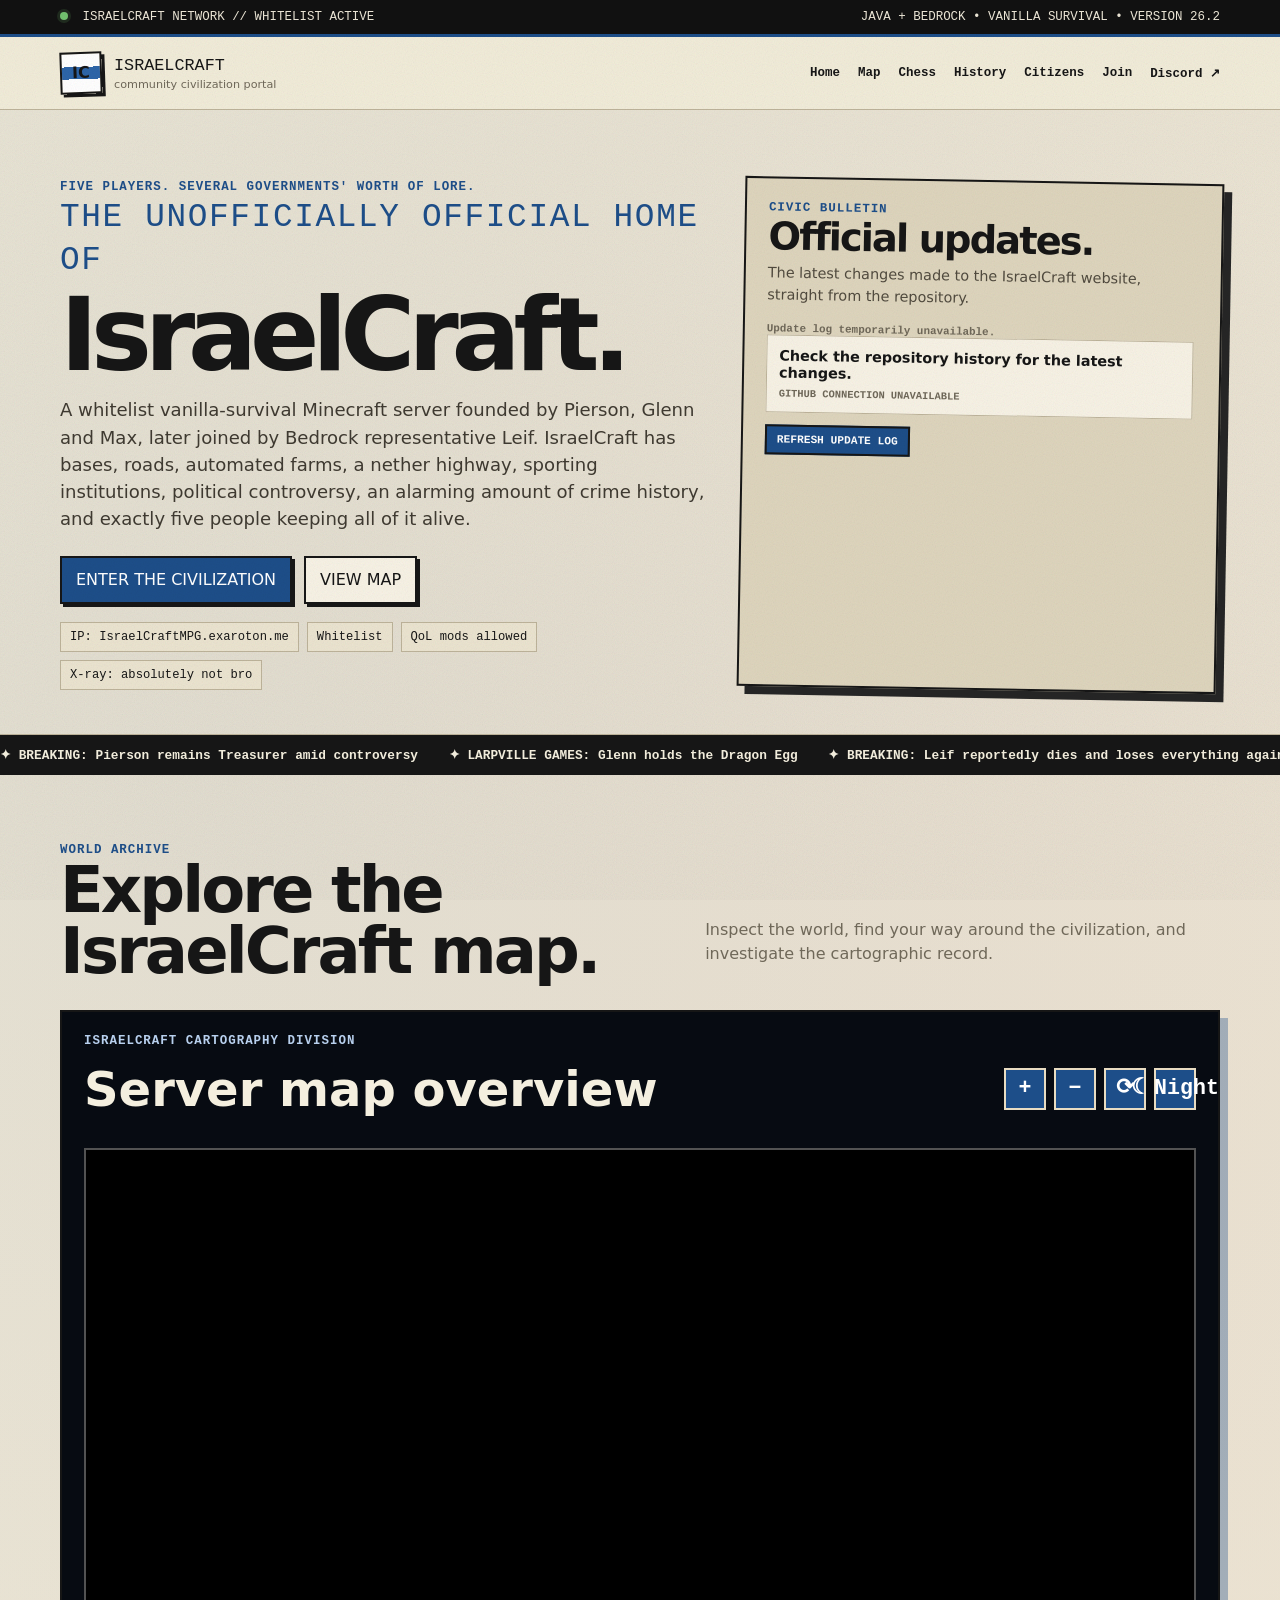
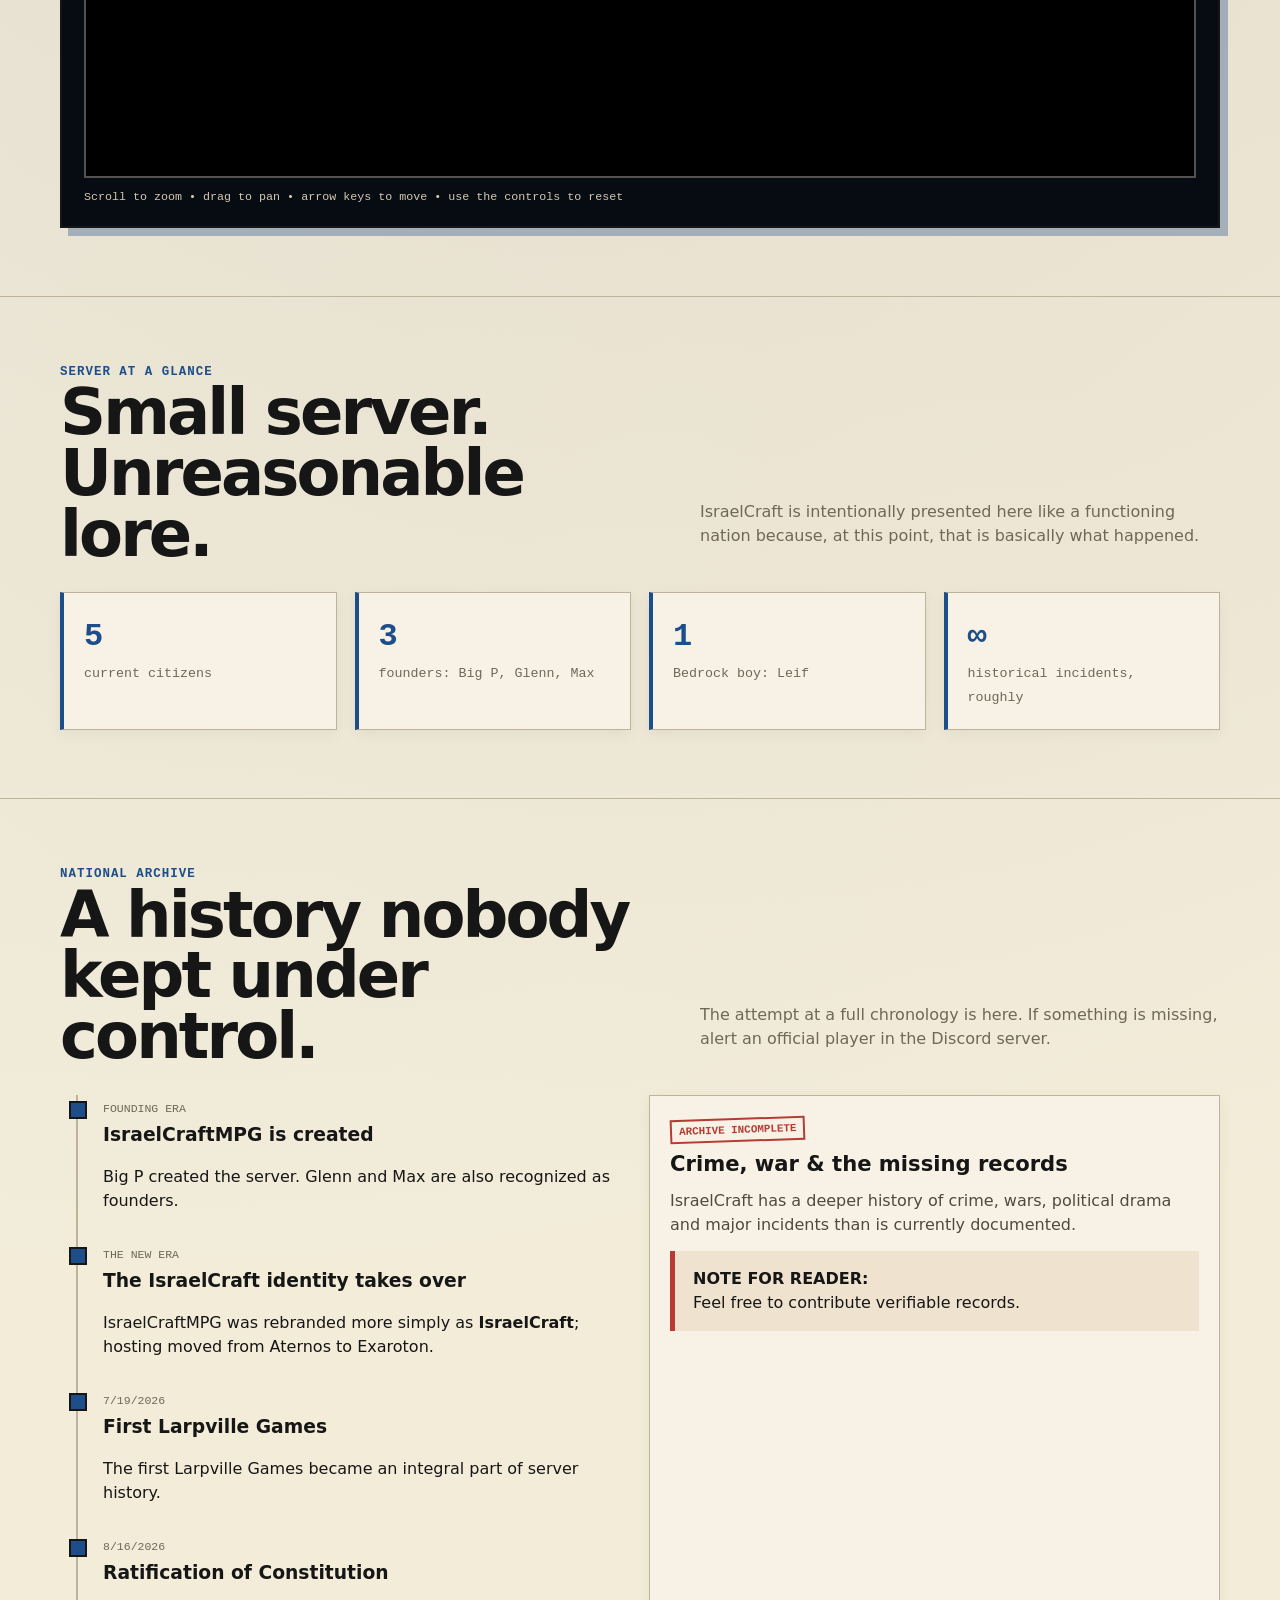
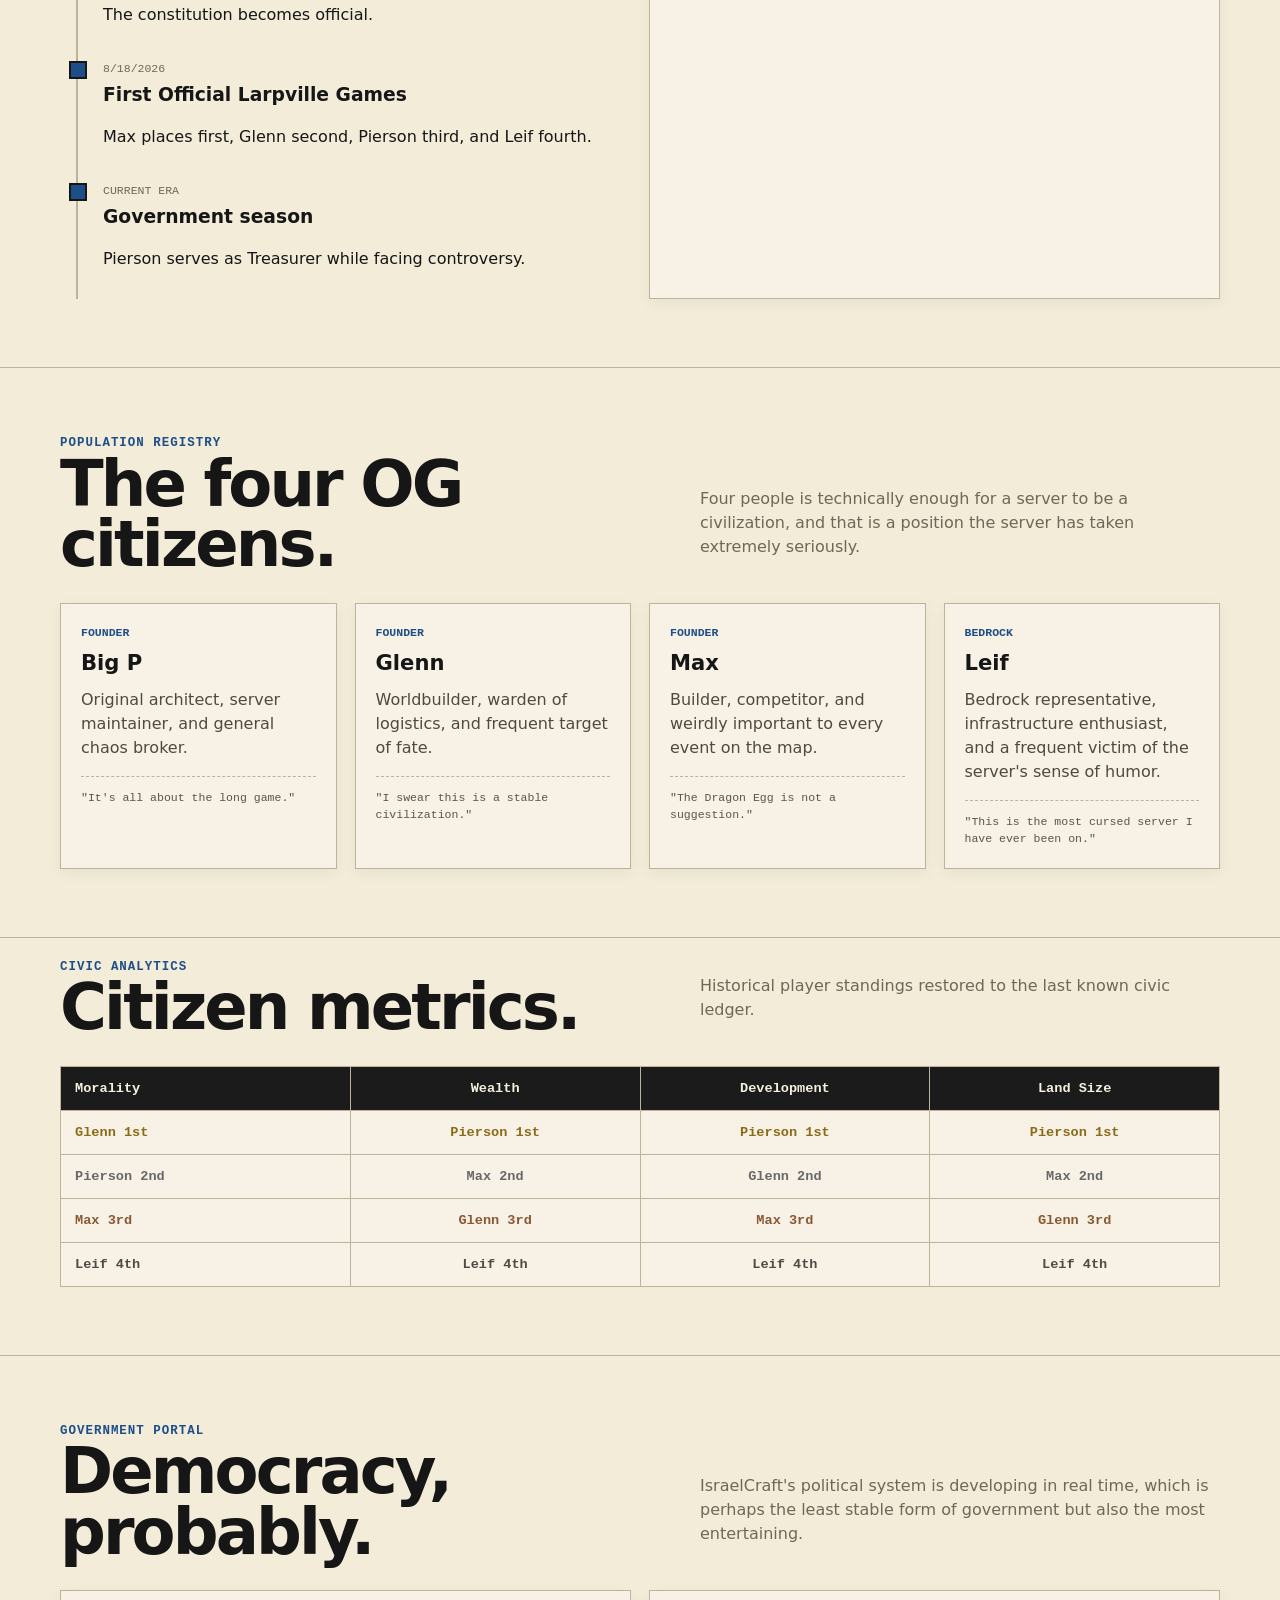
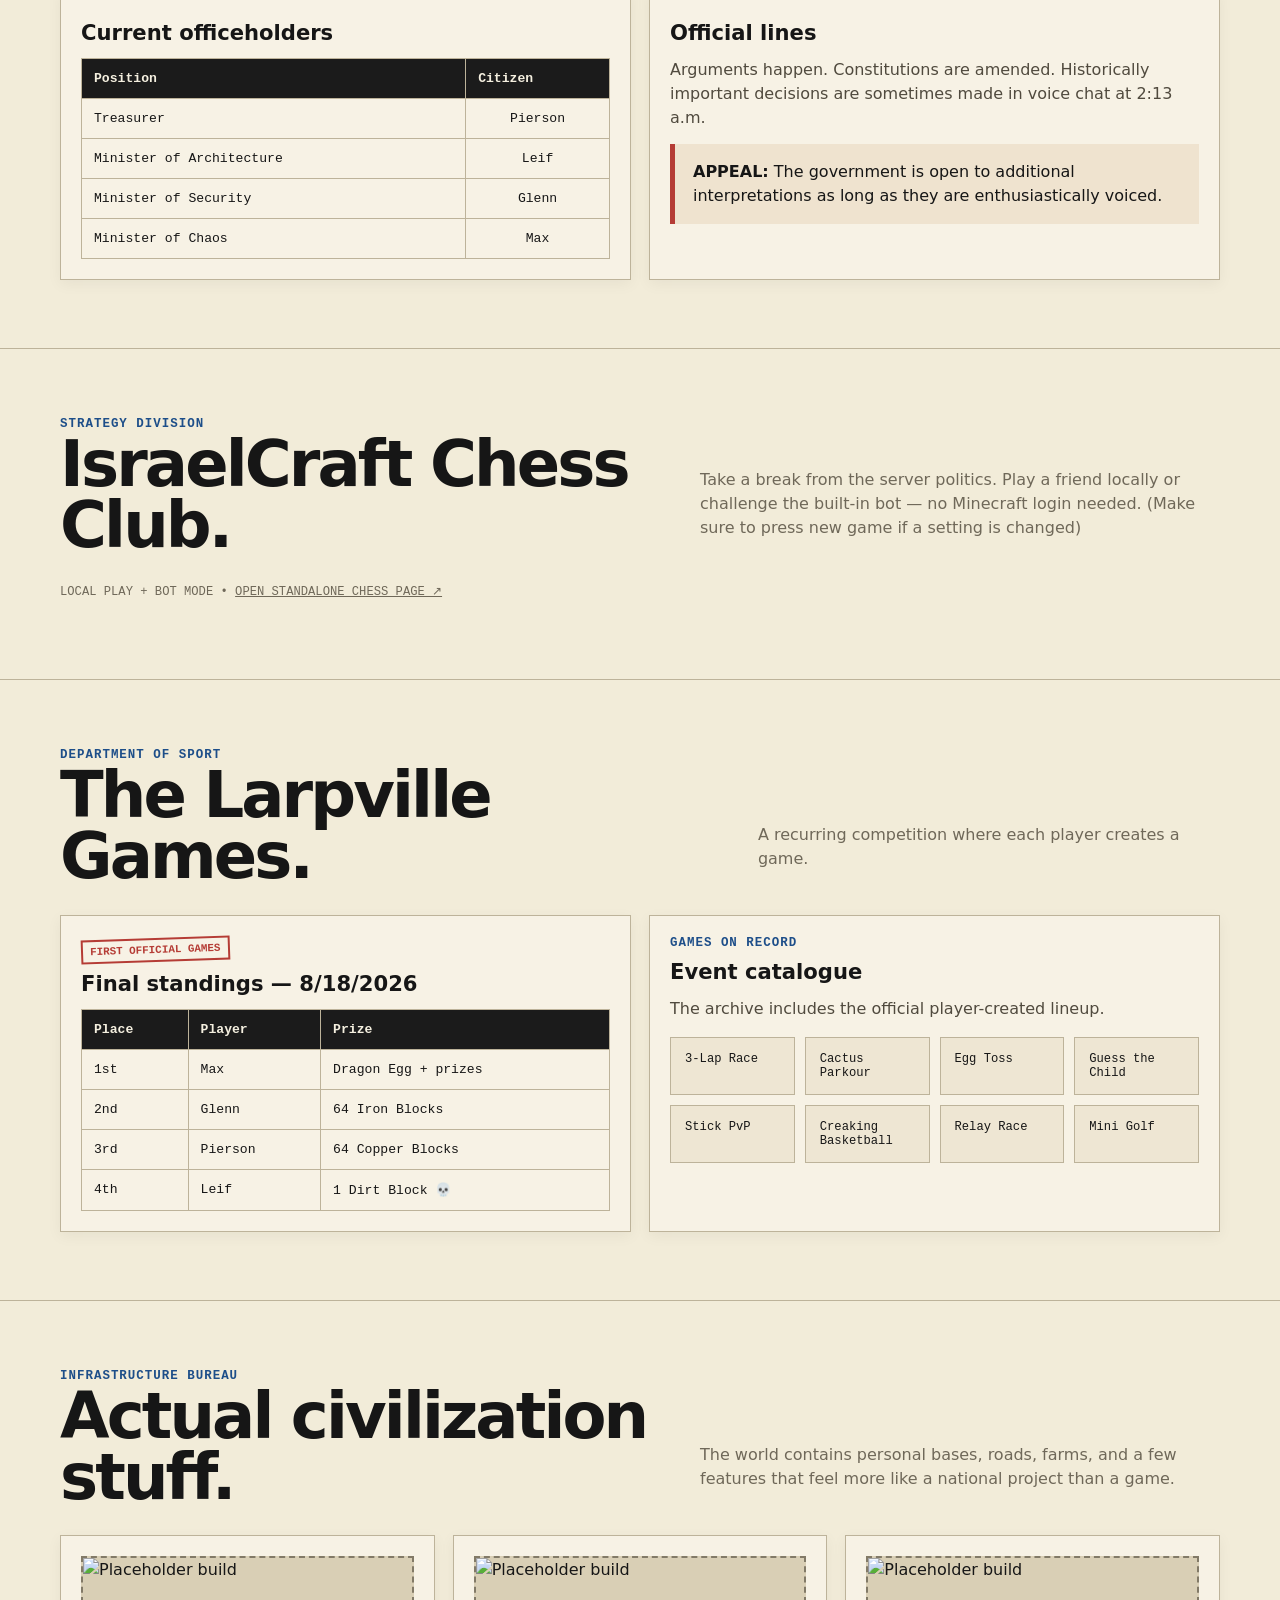
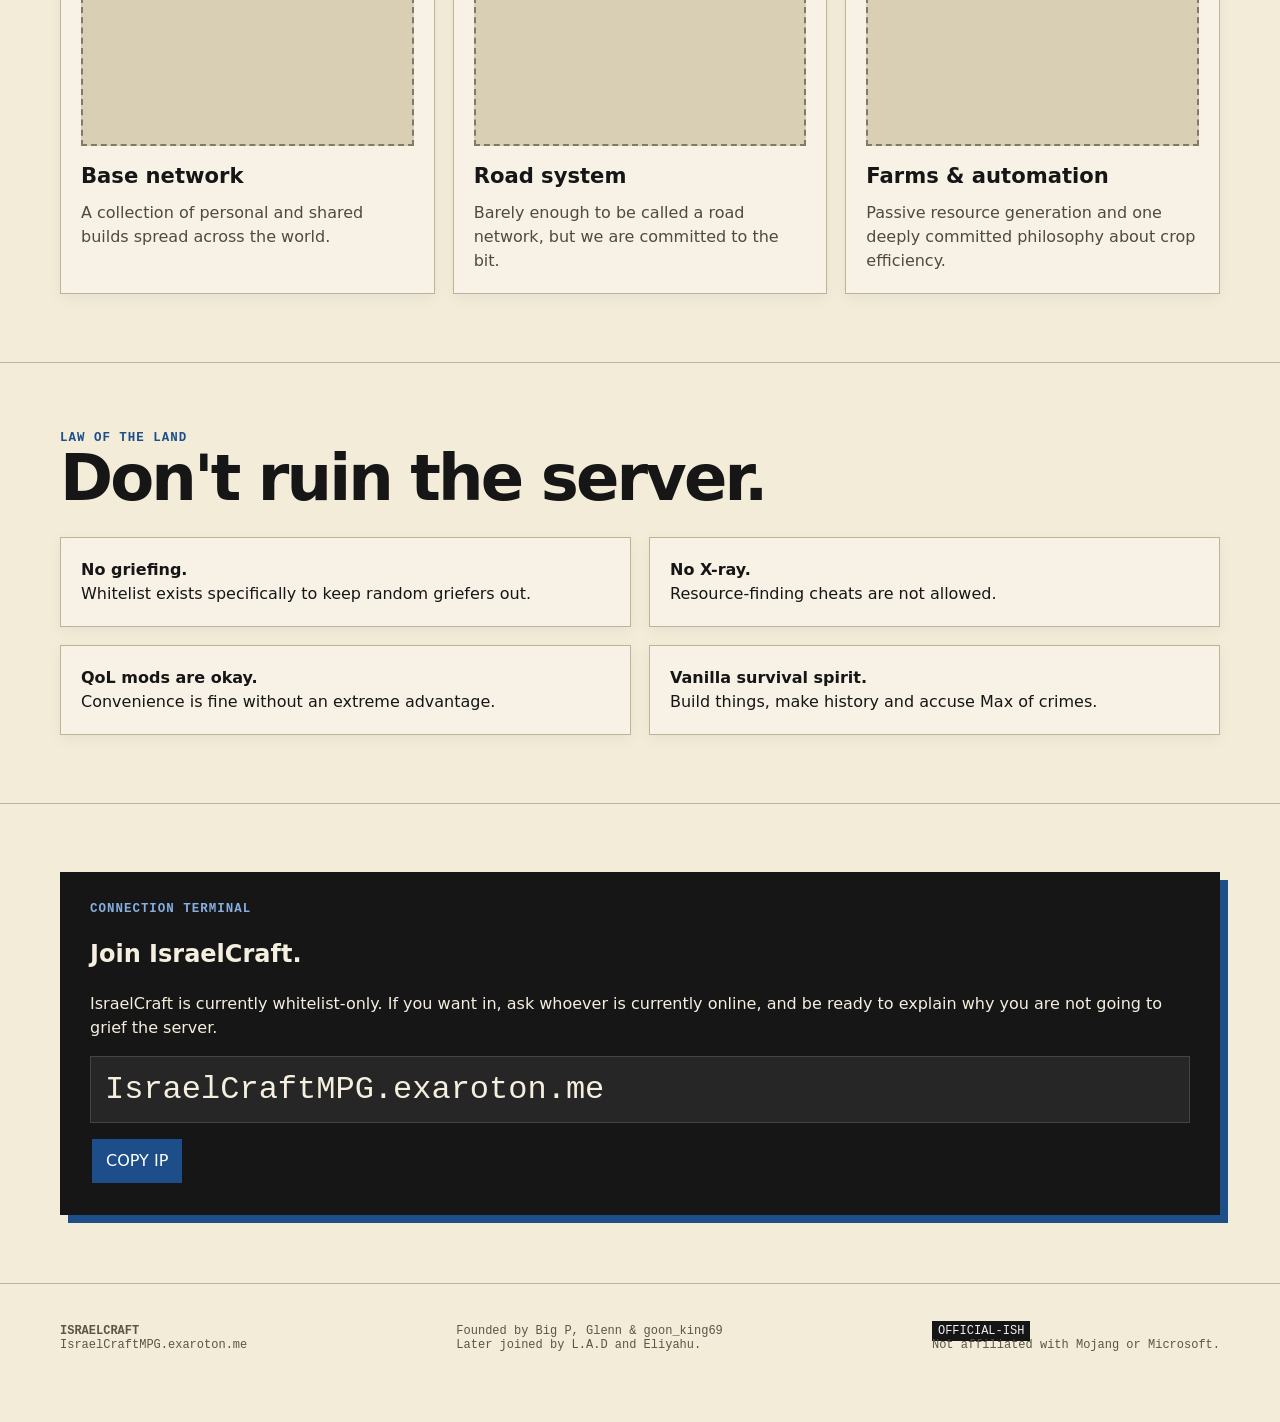
==== index.html @ 1d8e4668 "Update print statement from 'Hello' to 'Goodbye'" ====
<!DOCTYPE html>
<html lang="en">
<head>
<meta charset="UTF-8"><meta name="viewport" content="width=device-width,initial-scale=1.0">
<title>IsraelCraft</title>
<link rel="icon" type="image/png" href="images/favicon.png">
<link rel="stylesheet" href="public/games/chess/chess.css">
<meta name="description" content="The official community hub for IsraelCraft, a small vanilla survival Minecraft civilization.">
<style>
:root{--ink:#161616;--paper:#f2ecd9;--blue:#1d4e89;--blue2:#356fba;--red:#b53c35;--muted:#6f6859;--line:#bdb39a;--card:#f7f2e5;--pixel:"Courier New",ui-monospace,monospace;--sans:Inter,ui-sans-serif,system-ui,-apple-system,"Segoe UI",sans-serif}
*{box-sizing:border-box}html{scroll-behavior:smooth}body{margin:0;color:var(--ink);background:radial-gradient(circle at 15% 10%,rgba(29,78,137,.07),transparent 30%),radial-gradient(circle at 80% 15%,rgba(181,60,53,.05),transparent 25%),var(--paper);font-family:var(--sans);line-height:1.5;overflow-x:hidden}body:before{content:"";position:fixed;inset:0;pointer-events:none;opacity:.12;background-image:url("data:image/svg+xml,%3Csvg xmlns='http://www.w3.org/2000/svg' width='90' height='90'%3E%3Cfilter id='n'%3E%3CfeTurbulence type='fractalNoise' baseFrequency='.9' numOctaves='4'/%3E%3C/filter%3E%3Crect width='100%25' height='100%25' filter='url(%23n)'/%3E%3C/svg%3E");mix-blend-mode:multiply;z-index:999}.wrap{width:min(1160px,calc(100% - 32px));margin:auto}a{color:inherit}.eyebrow{font:800 .78rem var(--pixel);letter-spacing:.08em;text-transform:uppercase;color:var(--blue)}.topbar{background:#111;color:#eee8d8;border-bottom:3px solid var(--blue);font:.78rem var(--pixel)}.topbar .wrap{min-height:34px;display:flex;align-items:center;justify-content:space-between;gap:14px;flex-wrap:wrap}.blink,.status-dot{display:inline-block;width:8px;height:8px;border-radius:50%;background:#72c46f;box-shadow:0 0 0 3px rgba(114,196,111,.15);margin-right:7px}header{position:sticky;top:0;z-index:20;background:rgba(242,236,217,.94);border-bottom:1px solid var(--line);backdrop-filter:blur(7px)}nav{display:flex;align-items:center;justify-content:space-between;min-height:72px;gap:20px}.brand{display:flex;align-items:center;gap:12px;text-decoration:none}.brand-mark{width:42px;height:42px;border:2px solid var(--ink);display:grid;place-items:center;font-weight:900;background:linear-gradient(#fff 0 34%,#2d65a8 34% 66%,#fff 66%);box-shadow:3px 3px 0 var(--ink);transform:rotate(-2deg)}.brand strong{font:1.05rem var(--pixel)}.brand small{display:block;color:var(--muted);font-size:.7rem}.navlinks{display:flex;gap:18px;align-items:center;flex-wrap:wrap}.navlinks a{text-decoration:none;font:700 .78rem var(--pixel)}.navlinks a:hover{color:var(--blue)}.btn{border:2px solid var(--ink);padding:10px 14px;background:var(--card);box-shadow:3px 3px 0 var(--ink);text-decoration:none;font:800 var(--pixel);display:inline-block;cursor:pointer}.btn:hover{transform:translate(2px,2px);box-shadow:1px 1px 0 var(--ink)}.btn.primary{background:var(--blue);color:#fff}.hero{padding:70px 0 44px}.hero-grid{display:grid;grid-template-columns:1fr;gap:34px}.hero h1{margin:.2rem 0 1rem;font-size:clamp(3.2rem,8vw,7.2rem);line-height:.84;letter-spacing:-.07em}.hero h1 span{display:block;color:var(--blue);font: .32em/1.3 var(--pixel);letter-spacing:.05em;text-transform:uppercase;margin-bottom:10px}.hero-copy{font-size:1.13rem;max-width:720px;color:#3f3a31}.hero-actions{display:flex;gap:12px;flex-wrap:wrap;margin-top:24px}.server-strip{display:flex;flex-wrap:wrap;gap:8px;margin-top:18px;font:.76rem var(--pixel)}.chip{border:1px solid var(--line);background:#ebe4d0;padding:7px 9px}.ticker{border-block:2px solid var(--ink);background:#161616;color:#f5f0df;overflow:hidden;white-space:nowrap}.ticker-track{display:inline-block;padding:10px 0;animation:scroll 34s linear infinite;font:800 .8rem var(--pixel)}@keyframes scroll{to{transform:translateX(-50%)}}section{padding:68px 0;border-bottom:1px solid var(--line)}.section-head{display:flex;align-items:end;justify-content:space-between;gap:20px;margin-bottom:28px}.section-head h2{margin:.2rem 0 0;font-size:clamp(2rem,5vw,4.6rem);line-height:.95;letter-spacing:-.045em}.section-head p{max-width:520px;color:var(--muted)}.grid{display:grid;gap:18px}.grid.two{grid-template-columns:repeat(2,1fr)}.grid.three{grid-template-columns:repeat(3,1fr)}.grid.four{grid-template-columns:repeat(4,1fr)}.card{border:1px solid var(--line);background:var(--card);padding:20px;box-shadow:0 4px 14px rgba(0,0,0,.05)}.card h3{margin:6px 0 9px;font-size:1.32rem}.card p{margin:0;color:#504a3e}.stat{font-family:var(--pixel);border-left:4px solid var(--blue)}.stat b{font-size:2rem;display:block;color:var(--blue)}.stat small{color:var(--muted)}.timeline{position:relative;margin-left:9px}.timeline:before{content:"";position:absolute;left:7px;top:0;bottom:0;width:2px;background:var(--line)}.event{position:relative;padding-left:34px;margin:0 0 28px}.event:before{content:"";position:absolute;left:0;top:6px;width:14px;height:14px;background:var(--blue);border:2px solid var(--ink)}.event time,.role,.quote{font-family:var(--pixel);font-size:.72rem;color:var(--muted)}.event h3{margin:2px 0 6px}.player{min-height:230px}.role{color:var(--blue);font-weight:800;text-transform:uppercase}.quote{border-top:1px dashed var(--line);margin-top:16px;padding-top:12px;color:#5b5548}.danger-tape{background:repeating-linear-gradient(135deg,#121212,#121212 12px,#c8a73d 12px,#c8a73d 24px);height:12px;margin:-20px -20px 18px}.notice{border-left:5px solid var(--red);padding:16px 18px;background:#efe3cf;margin-top:14px}.stamp{display:inline-block;font:900 .68rem var(--pixel);border:2px solid var(--red);padding:4px 7px;transform:rotate(-2deg);color:var(--red);text-transform:uppercase}.stats-table,.scoreboard{width:100%;border-collapse:collapse;background:var(--card);font:.82rem var(--pixel)}.stats-table th,.stats-table td,.scoreboard th,.scoreboard td{border:1px solid var(--line);padding:12px;text-align:left}.stats-table th,.scoreboard th{background:#1b1b1b;color:#f4efdf}.stats-table td:not(:first-child){text-align:center}.rank-1{color:#8b6b19;font-weight:900}.rank-2{color:#686868;font-weight:800}.rank-3{color:#8a5832;font-weight:800}.rank-4{color:#5b5548;font-weight:800}.games-list{display:grid;grid-template-columns:repeat(4,1fr);gap:10px;margin-top:16px}.game{border:1px solid var(--line);padding:14px;background:#eee6d3;font:.76rem var(--pixel)}.image-slot{height:190px;min-height:190px;width:100%;overflow:hidden;margin-bottom:14px;border:2px dashed #827a67;background:#d9cfb5}.image-slot img{display:block;width:100%;height:100%;max-width:100%;object-fit:cover;object-position:center;border:0}.join-box{border:2px solid var(--ink);background:#161616;color:#f4efdf;padding:28px;box-shadow:8px 8px 0 var(--blue)}.ip{font:clamp(1.1rem,3vw,2rem) var(--pixel);overflow-wrap:anywhere;background:#262626;border:1px solid #444;padding:14px;margin:14px 0}footer{padding:40px 0 70px;font:.75rem var(--pixel);color:#5c5548}footer .wrap{display:flex;justify-content:space-between;gap:20px;flex-wrap:wrap}.classified{background:#151515;color:#eee;padding:3px 6px}.map-card{padding:22px;background:#070b12;border:2px solid var(--ink);box-shadow:8px 8px 0 rgba(29,78,137,.35);border-radius:0}.map-card-header{display:flex;align-items:center;justify-content:space-between;gap:18px;margin-bottom:18px;flex-wrap:wrap}.map-card h2{margin:5px 0;color:#f4efdf;font-size:clamp(1.7rem,4vw,3rem)}.map-controls{display:flex;gap:7px;flex-wrap:wrap;align-items:center}.map-controls button{width:42px;height:42px;min-width:42px;border:2px solid #e8dcc2;background:var(--blue);color:#fff;font:bold 1.35rem var(--pixel);cursor:pointer;display:inline-flex;align-items:center;justify-content:center;padding:0;line-height:1}#mode-toggle span{display:flex;align-items:center;justify-content:center;height:100%;margin-left:3px}#map-container{position:relative;width:100%;height:min(70vh,680px);min-height:360px;overflow:hidden;background:#000;border:2px solid rgba(255,255,255,.32);cursor:grab;touch-action:none}#map-container.is-dragging{cursor:grabbing}.map-image{position:absolute;top:0;left:0;display:block;max-width:none;transform-origin:0 0;pointer-events:none;-webkit-user-drag:none;transition:opacity .45s ease}.map-image-night{opacity:0}#map-container.is-night .map-image{opacity:0}#map-container.is-night .map-image-night{opacity:1}.map-help{margin:12px 0 0;color:#d5cab0;font:.73rem var(--pixel)}@media(max-width:900px){.grid.four{grid-template-columns:repeat(2,1fr)}.grid.three,.grid.two{grid-template-columns:1fr}.games-list{grid-template-columns:repeat(2,1fr)}.navlinks{display:none}}@media(max-width:620px){.games-list{grid-template-columns:1fr}.hero{padding-top:42px}.hero h1{font-size:3.8rem}.stats-table{font-size:.72rem}#map-container{min-height:320px;height:58vh}}
</style>
</head>
<body>
<div class="topbar"><div class="wrap"><div><span class="blink"></span> ISRAELCRAFT NETWORK // WHITELIST ACTIVE</div><div>JAVA + BEDROCK • VANILLA SURVIVAL • VERSION 26.2</div></div></div>
<header><div class="wrap"><nav><a href="#home" class="brand"><div class="brand-mark">IC</div><div><strong>ISRAELCRAFT</strong><small>community civilization portal</small></div></a><div class="navlinks"><a href="#home">Home</a><a href="#map">Map</a><a href="#chess">Chess</a><a href="#history">History</a><a href="#people">Citizens</a><a href="#join">Join</a><a href="https://discord.gg/fUkshKDKEz" target="_blank" rel="noopener">Discord ↗</a></div></nav></div></header>
<main id="home">
<section class="hero"><div class="wrap hero-grid"><div><div class="eyebrow">Five players. Several governments' worth of lore.</div><h1><span>The unofficially official home of</span>IsraelCraft.</h1><p class="hero-copy">A whitelist vanilla-survival Minecraft server founded by Pierson, Glenn and Max, later joined by Bedrock representative Leif. IsraelCraft has bases, roads, automated farms, a nether highway, sporting institutions, political controversy, an alarming amount of crime history, and exactly five people keeping all of it alive.</p><div class="hero-actions"><a href="#join" class="btn primary">ENTER THE CIVILIZATION</a><a href="#map" class="btn">VIEW MAP</a></div><div class="server-strip"><span class="chip">IP: IsraelCraftMPG.exaroton.me</span><span class="chip">Whitelist</span><span class="chip">QoL mods allowed</span><span class="chip">X-ray: absolutely not bro</span></div></div></div></section>
<div class="ticker"><div class="ticker-track">✦ BREAKING: Pierson remains Treasurer amid controversy &nbsp;&nbsp; ✦ LARPVILLE GAMES: Glenn holds the Dragon Egg &nbsp;&nbsp; ✦ BREAKING: Leif reportedly dies and loses everything again &nbsp;&nbsp; ✦ ISRAEL CUP: Pierson crowned the Victor &nbsp;&nbsp; ✦ BREAKING: ELIYAHU joins the server on Nintendo Switch Lite! &nbsp;&nbsp; ✦ BREAKING: Leif moves to the bottom of the morality level for suspected crimes and manipulation &nbsp;&nbsp; ✦ BREAKING: Pierson remains Treasurer amid controversy &nbsp;&nbsp; ✦ LARPVILLE GAMES: Glenn holds the Dragon Egg &nbsp;&nbsp; ✦ LEIF reportedly dies and loses everything again ✦ ISRAEL CUP: Pierson crowned the Victor &nbsp;&nbsp; ✦ BREAKING: ELIYAHU joins the server on Nintendo Switch Lite! &nbsp;&nbsp; ✦ BREAKING: Leif moves to the bottom of the morality level for suspected crimes and manipulation</div></div>
<section id="map"><div class="wrap"><div class="section-head"><div><div class="eyebrow">World archive</div><h2>Explore the IsraelCraft map.</h2></div><p>Inspect the world, find your way around the civilization, and investigate the cartographic record.</p></div><section class="map-card" aria-labelledby="map-title"><div class="map-card-header"><div><div class="eyebrow" style="color:#b8d0ee">IsraelCraft cartography division</div><h2 id="map-title">Server map overview</h2></div><div class="map-controls"><button id="zoom-in" type="button" aria-label="Zoom in">+</button><button id="zoom-out" type="button" aria-label="Zoom out">−</button><button id="reset-view" type="button" aria-label="Reset view">⟳</button><button id="mode-toggle" type="button" aria-pressed="false" aria-label="Switch to night map">☾<span>Night</span></button></div></div><div id="map-container" aria-label="Zoomable IsraelCraft world map"><img id="map-image" class="map-image" src="images/map.jpg" alt="IsraelCraft world map, daytime"><img id="map-image-night" class="map-image map-image-night" src="images/map-night.jpg" alt="IsraelCraft world map, nighttime" aria-hidden="true"></div><p class="map-help">Scroll to zoom • drag to pan • arrow keys to move • use the controls to reset</p></section></div></section>
<section><div class="wrap"><div class="section-head"><div><div class="eyebrow">Server at a glance</div><h2>Small server.<br>Unreasonable lore.</h2></div><p>IsraelCraft is intentionally presented here like a functioning nation because, at this point, that is basically what happened.</p></div><div class="grid four"><div class="card stat"><b>5</b><small>current citizens</small></div><div class="card stat"><b>3</b><small>founders: Big P, Glenn, Max</small></div><div class="card stat"><b>1</b><small>Bedrock boy: Leif</small></div><div class="card stat"><b>∞</b><small>historical incidents, roughly</small></div></div></div></section>
<section id="history"><div class="wrap"><div class="section-head"><div><div class="eyebrow">National archive</div><h2>A history nobody<br>kept under control.</h2></div><p>The attempt at a full chronology is here. If something is missing, alert an official player in the Discord server.</p></div><div class="grid two"><div class="timeline"><div class="event"><time>FOUNDING ERA</time><h3>IsraelCraftMPG is created</h3><p>Big P created the server. Glenn and Max are also recognized as founders.</p></div><div class="event"><time>THE NEW ERA</time><h3>The IsraelCraft identity takes over</h3><p>IsraelCraftMPG was rebranded more simply as <strong>IsraelCraft</strong>; hosting moved from Aternos to Exaroton.</p></div><div class="event"><time>7/19/2026</time><h3>First Larpville Games</h3><p>The first Larpville Games became an integral part of server history.</p></div><div class="event"><time>8/16/2026</time><h3>Ratification of Constitution</h3><p>The constitution becomes official.</p></div><div class="event"><time>8/18/2026</time><h3>First Official Larpville Games</h3><p>Max places first, Glenn second, Pierson third, and Leif fourth.</p></div><div class="event"><time>CURRENT ERA</time><h3>Government season</h3><p>Pierson serves as Treasurer while facing controversy.</p></div></div><div class="card"><div class="stamp">Archive incomplete</div><h3>Crime, war & the missing records</h3><p>IsraelCraft has a deeper history of crime, wars, political drama and major incidents than is currently documented.</p><div class="notice"><strong>NOTE FOR READER:</strong><br>Feel free to contribute verifiable records.</div></div></div></div></section>
<section id="people"><div class="wrap"><div class="section-head"><div><div class="eyebrow">Population registry</div><h2>The four OG citizens.</h2></div><p>Four people is technically enough for a server to be a civilization, and that is a position the server has taken extremely seriously.</p></div><div class="grid four"><div class="card player"><div class="role">Founder</div><h3>Big P</h3><p>Original architect, server maintainer, and general chaos broker.</p><div class="quote">"It's all about the long game."</div></div><div class="card player"><div class="role">Founder</div><h3>Glenn</h3><p>Worldbuilder, warden of logistics, and frequent target of fate.</p><div class="quote">"I swear this is a stable civilization."</div></div><div class="card player"><div class="role">Founder</div><h3>Max</h3><p>Builder, competitor, and weirdly important to every event on the map.</p><div class="quote">"The Dragon Egg is not a suggestion."</div></div><div class="card player"><div class="role">Bedrock</div><h3>Leif</h3><p>Bedrock representative, infrastructure enthusiast, and a frequent victim of the server's sense of humor.</p><div class="quote">"This is the most cursed server I have ever been on."</div></div></div></div></section>
<section id="government"><div class="wrap"><div class="section-head"><div><div class="eyebrow">Government portal</div><h2>Democracy, probably.</h2></div><p>IsraelCraft's political system is developing in real time, which is perhaps the least stable form of government but also the most entertaining.</p></div><div class="grid two"><div class="card"><h3>Current officeholders</h3><table class="stats-table"><thead><tr><th>Position</th><th>Citizen</th></tr></thead><tbody><tr><td>Treasurer</td><td>Pierson</td></tr><tr><td>Minister of Architecture</td><td>Leif</td></tr><tr><td>Minister of Security</td><td>Glenn</td></tr><tr><td>Minister of Chaos</td><td>Max</td></tr></tbody></table></div><div class="card"><h3>Official lines</h3><p>Arguments happen. Constitutions are amended. Historically important decisions are sometimes made in voice chat at 2:13 a.m.</p><div class="notice"><strong>APPEAL:</strong> The government is open to additional interpretations as long as they are enthusiastically voiced.</div></div></div></div></section>
<section id="chess"><div class="wrap"><div class="section-head"><div><div class="eyebrow">Strategy division</div><h2>IsraelCraft Chess Club.</h2></div><p>Take a break from the server politics. Play a friend locally or challenge the built-in bot — no Minecraft login needed. (Make sure to press new game if a setting is changed)</p></div><div id="ic-chess-root"></div><p style="margin-top:18px;color:var(--muted);font:.76rem var(--pixel)">LOCAL PLAY + BOT MODE • <a href="public/games/chess/">OPEN STANDALONE CHESS PAGE ↗</a></p></div></section>
<section id="games"><div class="wrap"><div class="section-head"><div><div class="eyebrow">Department of sport</div><h2>The Larpville Games.</h2></div><p>A recurring competition where each player creates a game.</p></div><div class="grid two"><div class="card"><span class="stamp">First official games</span><h3>Final standings — 8/18/2026</h3><table class="scoreboard"><thead><tr><th>Place</th><th>Player</th><th>Prize</th></tr></thead><tbody><tr><td>1st</td><td>Max</td><td>Dragon Egg + prizes</td></tr><tr><td>2nd</td><td>Glenn</td><td>64 Iron Blocks</td></tr><tr><td>3rd</td><td>Pierson</td><td>64 Copper Blocks</td></tr><tr><td>4th</td><td>Leif</td><td>1 Dirt Block 💀</td></tr></tbody></table></div><div class="card"><div class="eyebrow">Games on record</div><h3>Event catalogue</h3><p>The archive includes the official player-created lineup.</p><div class="games-list"><div class="game">3-Lap Race</div><div class="game">Cactus Parkour</div><div class="game">Egg Toss</div><div class="game">Guess the Child</div><div class="game">Stick PvP</div><div class="game">Creaking Basketball</div><div class="game">Relay Race</div><div class="game">Mini Golf</div></div></div></div></div></section>
<section id="builds"><div class="wrap"><div class="section-head"><div><div class="eyebrow">Infrastructure bureau</div><h2>Actual civilization stuff.</h2></div><p>The world contains personal bases, roads, farms, and a few features that feel more like a national project than a game.</p></div><div class="grid three"><div class="card"><div class="image-slot"><img src="images/placeholder-1.jpg" alt="Placeholder build"></div><h3>Base network</h3><p>A collection of personal and shared builds spread across the world.</p></div><div class="card"><div class="image-slot"><img src="images/placeholder-2.jpg" alt="Placeholder build"></div><h3>Road system</h3><p>Barely enough to be called a road network, but we are committed to the bit.</p></div><div class="card"><div class="image-slot"><img src="images/placeholder-3.jpg" alt="Placeholder build"></div><h3>Farms & automation</h3><p>Passive resource generation and one deeply committed philosophy about crop efficiency.</p></div></div></div></section>
<section id="rules"><div class="wrap"><div class="section-head"><div><div class="eyebrow">Law of the land</div><h2>Don't ruin the server.</h2></div></div><div class="grid two"><div class="card"><strong>No griefing.</strong><br>Whitelist exists specifically to keep random griefers out.</div><div class="card"><strong>No X-ray.</strong><br>Resource-finding cheats are not allowed.</div><div class="card"><strong>QoL mods are okay.</strong><br>Convenience is fine without an extreme advantage.</div><div class="card"><strong>Vanilla survival spirit.</strong><br>Build things, make history and accuse Max of crimes.</div></div></div></section>
<section id="join"><div class="wrap"><div class="join-box"><div class="eyebrow" style="color:#87aee0">Connection terminal</div><h2>Join IsraelCraft.</h2><p>IsraelCraft is currently whitelist-only. If you want in, ask whoever is currently online, and be ready to explain why you are not going to grief the server.</p><div class="ip">IsraelCraftMPG.exaroton.me</div><button class="btn primary" type="button" onclick="copyIP()">COPY IP</button><div id="copyMsg" aria-live="polite"></div></div></div></section>
</main>
<footer><div class="wrap"><div><strong>ISRAELCRAFT</strong><br>IsraelCraftMPG.exaroton.me</div><div>Founded by Big P, Glenn & goon_king69<br>Later joined by L.A.D and Eliyahu.</div><div><span class="classified">OFFICIAL-ISH</span><br>Not affiliated with Mojang or Microsoft.</div></div></footer>
<script>function copyIP(){const ip='IsraelCraftMPG.exaroton.me';navigator.clipboard.writeText(ip).then(()=>document.getElementById('copyMsg').textContent='✓ COPIED. Welcome to civilization.').catch(()=>document.getElementById('copyMsg').textContent='Copy this manually: '+ip)}</script><script src="map.js"></script><script type="module" src="public/games/chess/chess.js"></script>
</body></html>
---- public/games/chess/chess.css ----
:root{--ic-chess-ink:var(--ink,#161616);--ic-chess-paper:var(--paper,#f2ecd9);--ic-chess-blue:var(--blue,#1d4e89);--ic-chess-muted:var(--muted,#6f6859);--ic-chess-card:var(--card,#f7f2e5);--ic-chess-pixel:var(--pixel,"Courier New",monospace);--ic-chess-sans:var(--sans,system-ui,sans-serif)}.ic-chess-page{max-width:1160px;margin:auto;padding:28px 16px;color:var(--ic-chess-ink);font-family:var(--ic-chess-sans)}.ic-chess-eyebrow{font:800 .75rem var(--ic-chess-pixel);color:var(--ic-chess-blue)}.ic-chess-page h1{font-size:clamp(2.5rem,7vw,5rem);line-height:1}.ic-chess-page h1 small{display:block;font:800 .3em var(--ic-chess-pixel);color:var(--ic-chess-blue)}.ic-chess-shell{display:grid;grid-template-columns:minmax(0,1.4fr) minmax(220px,.8fr);gap:18px}.ic-chess-panel{border:2px solid var(--ic-chess-ink);background:var(--ic-chess-card);padding:14px;box-shadow:6px 6px 0 #1d4e8933}.ic-chess-toolbar,.ic-chess-actions{display:flex;flex-wrap:wrap;gap:8px;margin-bottom:12px}.ic-chess-shell button,.ic-chess-shell select,.ic-chess-shell input{font:700 .8rem var(--ic-chess-pixel);border:1px solid var(--ic-chess-ink);border-radius:0;padding:9px;background:var(--ic-chess-paper);color:var(--ic-chess-ink);max-width:100%}.ic-chess-shell button{cursor:pointer;box-shadow:2px 2px 0 var(--ic-chess-ink)}.ic-chess-shell button:focus-visible{outline:3px solid #b53c35}.ic-chess-status{font:700 .8rem var(--ic-chess-pixel);padding:10px;border-left:4px solid var(--ic-chess-blue);background:#eee6d3;margin:8px 0 12px}.ic-chess-board{display:grid;grid-template-columns:repeat(8,minmax(0,1fr));width:100%;aspect-ratio:1;border:2px solid var(--ic-chess-ink)}.ic-chess-square{display:grid;place-items:center;position:relative;min-width:0;aspect-ratio:1;border:0!important;padding:0!important;box-shadow:none!important;font:clamp(1.4rem,5vw,3.4rem) "Segoe UI Symbol",serif!important}.ic-chess-light{background:#e8dcc2!important}.ic-chess-dark{background:#66836c!important}.ic-chess-selected{box-shadow:inset 0 0 0 4px #d9ad35!important}.ic-chess-last{background:#b8b45d!important}.ic-chess-legal:after{content:"";width:22%;height:22%;border-radius:50%;background:#16161666}.ic-chess-capture:after{content:"";position:absolute;inset:5%;border:4px solid #b53c35aa;border-radius:50%}.ic-chess-side{display:grid;gap:12px}.ic-chess-captured{font-size:1.3rem;min-height:28px}.ic-chess-moves{max-height:250px;overflow:auto;background:#eee6d3;padding:8px;font:.78rem var(--ic-chess-pixel)}.ic-chess-fen{width:100%;margin:6px 0}@media(max-width:760px){.ic-chess-shell{grid-template-columns:1fr}.ic-chess-square{font-size:clamp(1.5rem,9vw,3rem)!important}}
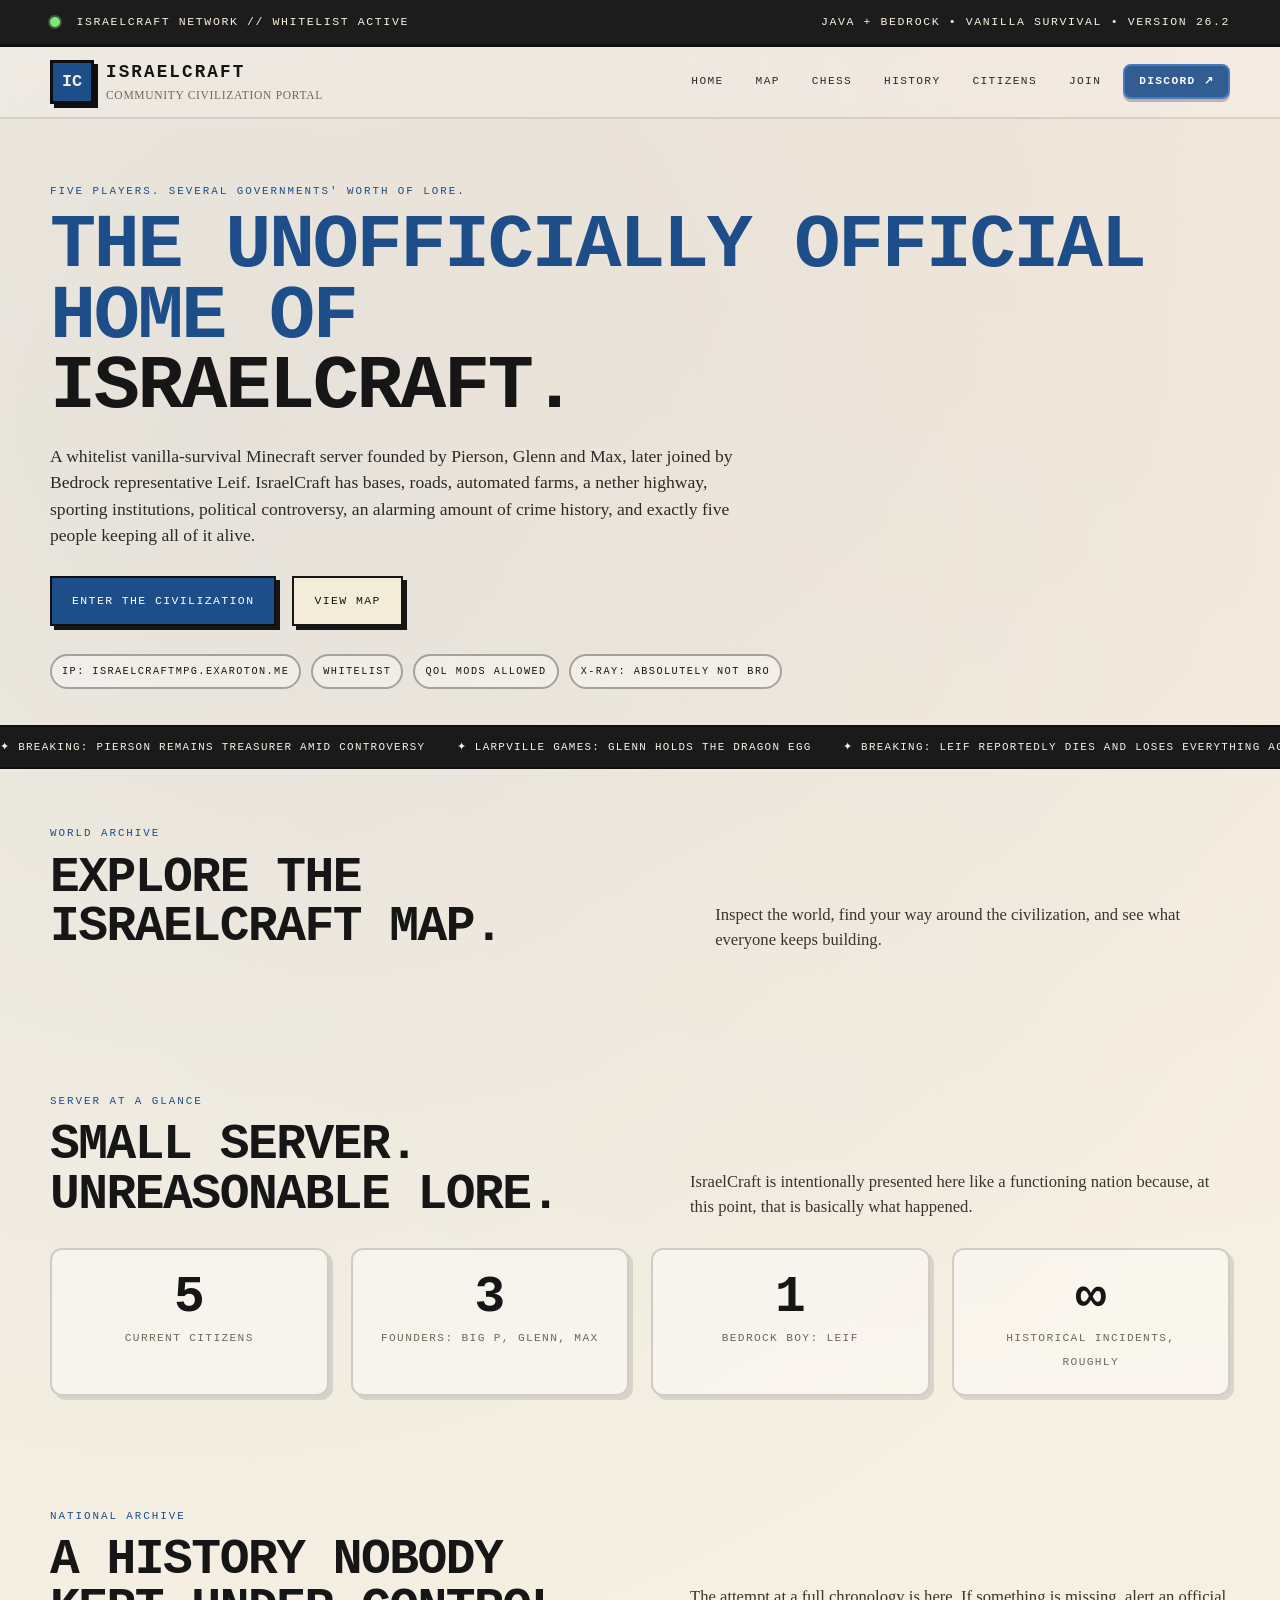
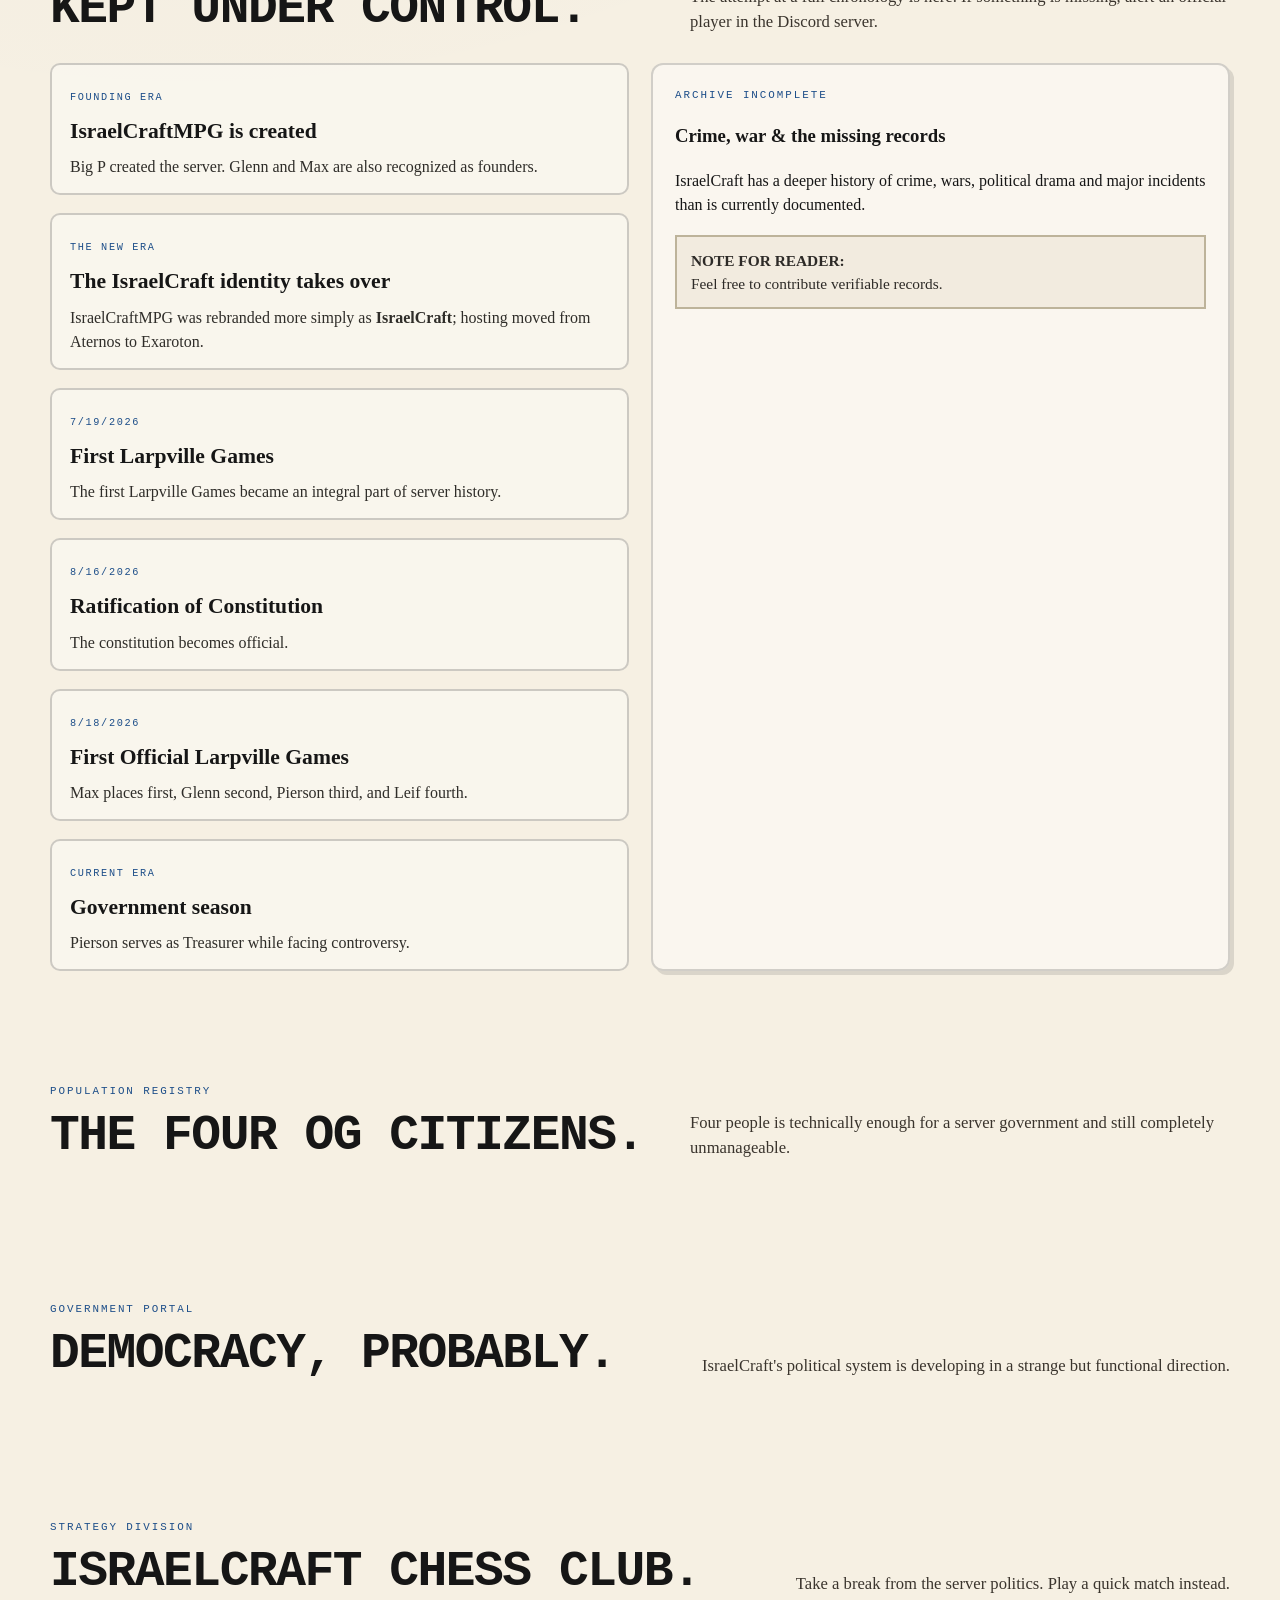
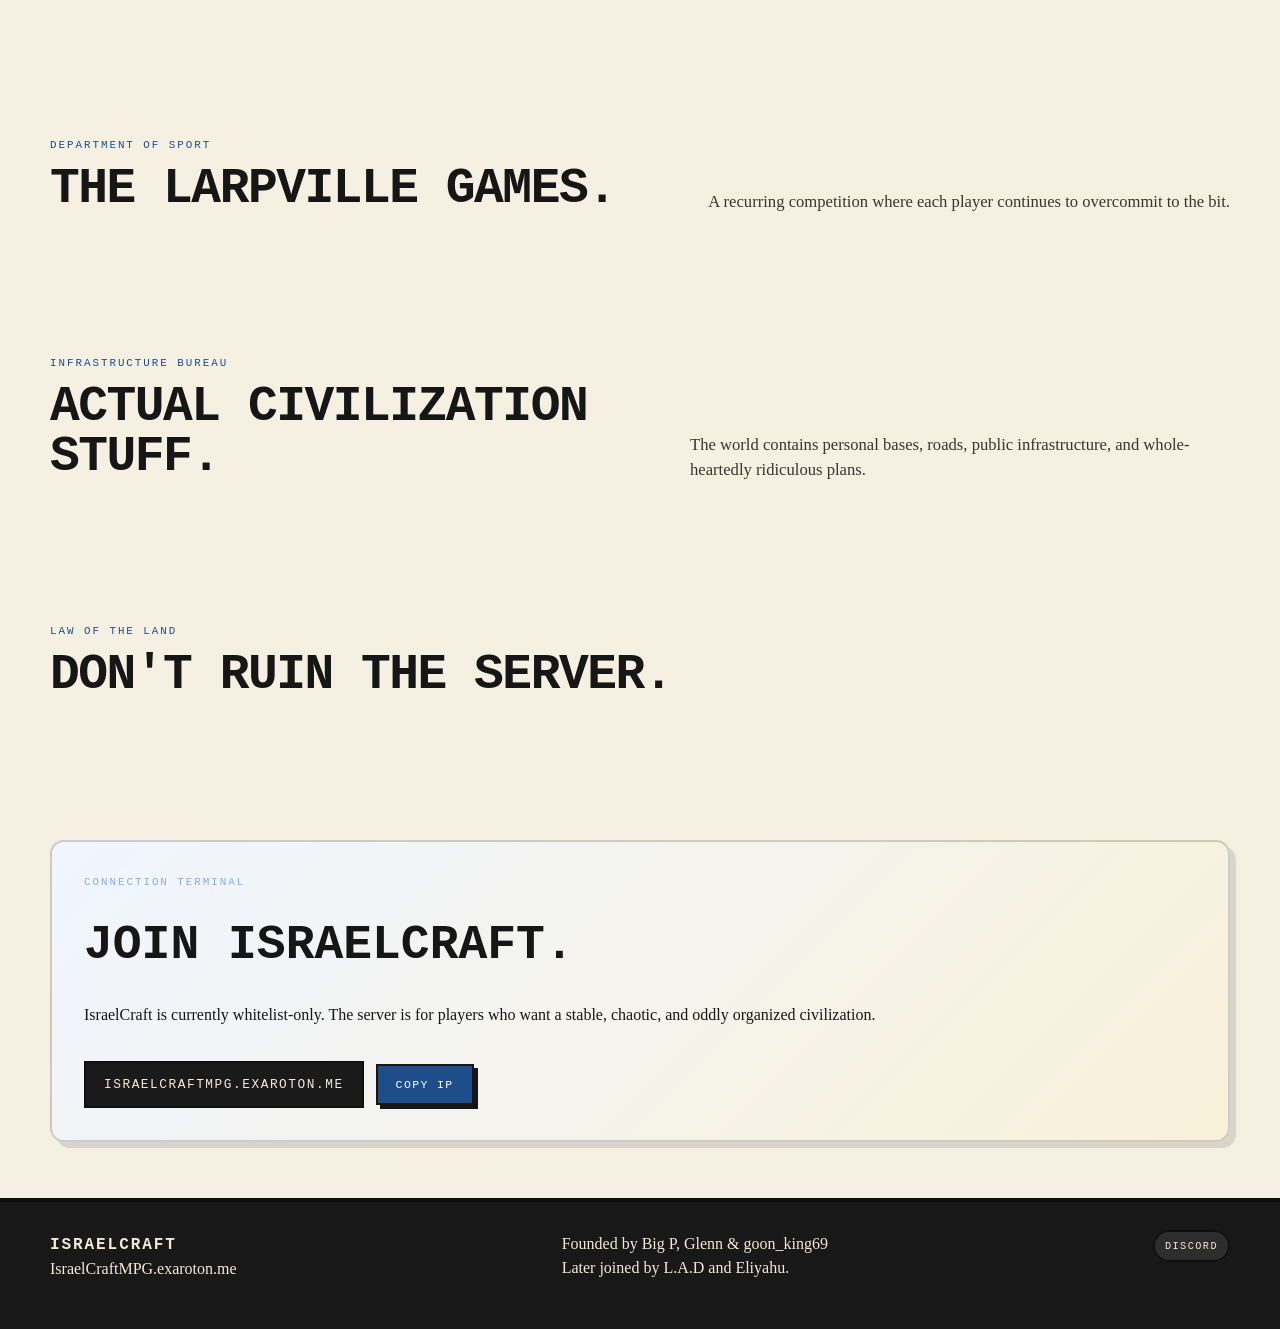
==== commit 63c10626: "Re-add the Discord header button and size the night toggle box to fit the moon + text without clippi" ====
--- a/index.html
+++ b/index.html
@@ -1,33 +1,35 @@
 <!DOCTYPE html>
 <html lang="en">
 <head>
-<meta charset="UTF-8"><meta name="viewport" content="width=device-width,initial-scale=1.0">
-<title>IsraelCraft</title>
-<link rel="icon" type="image/png" href="images/favicon.png">
-<link rel="stylesheet" href="public/games/chess/chess.css">
-<meta name="description" content="The official community hub for IsraelCraft, a small vanilla survival Minecraft civilization.">
-<style>
-:root{--ink:#161616;--paper:#f2ecd9;--blue:#1d4e89;--blue2:#356fba;--red:#b53c35;--muted:#6f6859;--line:#bdb39a;--card:#f7f2e5;--pixel:"Courier New",ui-monospace,monospace;--sans:Inter,ui-sans-serif,system-ui,-apple-system,"Segoe UI",sans-serif}
-*{box-sizing:border-box}html{scroll-behavior:smooth}body{margin:0;color:var(--ink);background:radial-gradient(circle at 15% 10%,rgba(29,78,137,.07),transparent 30%),radial-gradient(circle at 80% 15%,rgba(181,60,53,.05),transparent 25%),var(--paper);font-family:var(--sans);line-height:1.5;overflow-x:hidden}body:before{content:"";position:fixed;inset:0;pointer-events:none;opacity:.12;background-image:url("data:image/svg+xml,%3Csvg xmlns='http://www.w3.org/2000/svg' width='90' height='90'%3E%3Cfilter id='n'%3E%3CfeTurbulence type='fractalNoise' baseFrequency='.9' numOctaves='4'/%3E%3C/filter%3E%3Crect width='100%25' height='100%25' filter='url(%23n)'/%3E%3C/svg%3E");mix-blend-mode:multiply;z-index:999}.wrap{width:min(1160px,calc(100% - 32px));margin:auto}a{color:inherit}.eyebrow{font:800 .78rem var(--pixel);letter-spacing:.08em;text-transform:uppercase;color:var(--blue)}.topbar{background:#111;color:#eee8d8;border-bottom:3px solid var(--blue);font:.78rem var(--pixel)}.topbar .wrap{min-height:34px;display:flex;align-items:center;justify-content:space-between;gap:14px;flex-wrap:wrap}.blink,.status-dot{display:inline-block;width:8px;height:8px;border-radius:50%;background:#72c46f;box-shadow:0 0 0 3px rgba(114,196,111,.15);margin-right:7px}header{position:sticky;top:0;z-index:20;background:rgba(242,236,217,.94);border-bottom:1px solid var(--line);backdrop-filter:blur(7px)}nav{display:flex;align-items:center;justify-content:space-between;min-height:72px;gap:20px}.brand{display:flex;align-items:center;gap:12px;text-decoration:none}.brand-mark{width:42px;height:42px;border:2px solid var(--ink);display:grid;place-items:center;font-weight:900;background:linear-gradient(#fff 0 34%,#2d65a8 34% 66%,#fff 66%);box-shadow:3px 3px 0 var(--ink);transform:rotate(-2deg)}.brand strong{font:1.05rem var(--pixel)}.brand small{display:block;color:var(--muted);font-size:.7rem}.navlinks{display:flex;gap:18px;align-items:center;flex-wrap:wrap}.navlinks a{text-decoration:none;font:700 .78rem var(--pixel)}.navlinks a:hover{color:var(--blue)}.btn{border:2px solid var(--ink);padding:10px 14px;background:var(--card);box-shadow:3px 3px 0 var(--ink);text-decoration:none;font:800 var(--pixel);display:inline-block;cursor:pointer}.btn:hover{transform:translate(2px,2px);box-shadow:1px 1px 0 var(--ink)}.btn.primary{background:var(--blue);color:#fff}.hero{padding:70px 0 44px}.hero-grid{display:grid;grid-template-columns:1fr;gap:34px}.hero h1{margin:.2rem 0 1rem;font-size:clamp(3.2rem,8vw,7.2rem);line-height:.84;letter-spacing:-.07em}.hero h1 span{display:block;color:var(--blue);font: .32em/1.3 var(--pixel);letter-spacing:.05em;text-transform:uppercase;margin-bottom:10px}.hero-copy{font-size:1.13rem;max-width:720px;color:#3f3a31}.hero-actions{display:flex;gap:12px;flex-wrap:wrap;margin-top:24px}.server-strip{display:flex;flex-wrap:wrap;gap:8px;margin-top:18px;font:.76rem var(--pixel)}.chip{border:1px solid var(--line);background:#ebe4d0;padding:7px 9px}.ticker{border-block:2px solid var(--ink);background:#161616;color:#f5f0df;overflow:hidden;white-space:nowrap}.ticker-track{display:inline-block;padding:10px 0;animation:scroll 34s linear infinite;font:800 .8rem var(--pixel)}@keyframes scroll{to{transform:translateX(-50%)}}section{padding:68px 0;border-bottom:1px solid var(--line)}.section-head{display:flex;align-items:end;justify-content:space-between;gap:20px;margin-bottom:28px}.section-head h2{margin:.2rem 0 0;font-size:clamp(2rem,5vw,4.6rem);line-height:.95;letter-spacing:-.045em}.section-head p{max-width:520px;color:var(--muted)}.grid{display:grid;gap:18px}.grid.two{grid-template-columns:repeat(2,1fr)}.grid.three{grid-template-columns:repeat(3,1fr)}.grid.four{grid-template-columns:repeat(4,1fr)}.card{border:1px solid var(--line);background:var(--card);padding:20px;box-shadow:0 4px 14px rgba(0,0,0,.05)}.card h3{margin:6px 0 9px;font-size:1.32rem}.card p{margin:0;color:#504a3e}.stat{font-family:var(--pixel);border-left:4px solid var(--blue)}.stat b{font-size:2rem;display:block;color:var(--blue)}.stat small{color:var(--muted)}.timeline{position:relative;margin-left:9px}.timeline:before{content:"";position:absolute;left:7px;top:0;bottom:0;width:2px;background:var(--line)}.event{position:relative;padding-left:34px;margin:0 0 28px}.event:before{content:"";position:absolute;left:0;top:6px;width:14px;height:14px;background:var(--blue);border:2px solid var(--ink)}.event time,.role,.quote{font-family:var(--pixel);font-size:.72rem;color:var(--muted)}.event h3{margin:2px 0 6px}.player{min-height:230px}.role{color:var(--blue);font-weight:800;text-transform:uppercase}.quote{border-top:1px dashed var(--line);margin-top:16px;padding-top:12px;color:#5b5548}.danger-tape{background:repeating-linear-gradient(135deg,#121212,#121212 12px,#c8a73d 12px,#c8a73d 24px);height:12px;margin:-20px -20px 18px}.notice{border-left:5px solid var(--red);padding:16px 18px;background:#efe3cf;margin-top:14px}.stamp{display:inline-block;font:900 .68rem var(--pixel);border:2px solid var(--red);padding:4px 7px;transform:rotate(-2deg);color:var(--red);text-transform:uppercase}.stats-table,.scoreboard{width:100%;border-collapse:collapse;background:var(--card);font:.82rem var(--pixel)}.stats-table th,.stats-table td,.scoreboard th,.scoreboard td{border:1px solid var(--line);padding:12px;text-align:left}.stats-table th,.scoreboard th{background:#1b1b1b;color:#f4efdf}.stats-table td:not(:first-child){text-align:center}.rank-1{color:#8b6b19;font-weight:900}.rank-2{color:#686868;font-weight:800}.rank-3{color:#8a5832;font-weight:800}.rank-4{color:#5b5548;font-weight:800}.games-list{display:grid;grid-template-columns:repeat(4,1fr);gap:10px;margin-top:16px}.game{border:1px solid var(--line);padding:14px;background:#eee6d3;font:.76rem var(--pixel)}.image-slot{height:190px;min-height:190px;width:100%;overflow:hidden;margin-bottom:14px;border:2px dashed #827a67;background:#d9cfb5}.image-slot img{display:block;width:100%;height:100%;max-width:100%;object-fit:cover;object-position:center;border:0}.join-box{border:2px solid var(--ink);background:#161616;color:#f4efdf;padding:28px;box-shadow:8px 8px 0 var(--blue)}.ip{font:clamp(1.1rem,3vw,2rem) var(--pixel);overflow-wrap:anywhere;background:#262626;border:1px solid #444;padding:14px;margin:14px 0}footer{padding:40px 0 70px;font:.75rem var(--pixel);color:#5c5548}footer .wrap{display:flex;justify-content:space-between;gap:20px;flex-wrap:wrap}.classified{background:#151515;color:#eee;padding:3px 6px}.map-card{padding:22px;background:#070b12;border:2px solid var(--ink);box-shadow:8px 8px 0 rgba(29,78,137,.35);border-radius:0}.map-card-header{display:flex;align-items:center;justify-content:space-between;gap:18px;margin-bottom:18px;flex-wrap:wrap}.map-card h2{margin:5px 0;color:#f4efdf;font-size:clamp(1.7rem,4vw,3rem)}.map-controls{display:flex;gap:7px;flex-wrap:wrap;align-items:center}.map-controls button{width:42px;height:42px;min-width:42px;border:2px solid #e8dcc2;background:var(--blue);color:#fff;font:bold 1.35rem var(--pixel);cursor:pointer;display:inline-flex;align-items:center;justify-content:center;padding:0;line-height:1}#mode-toggle span{display:flex;align-items:center;justify-content:center;height:100%;margin-left:3px}#map-container{position:relative;width:100%;height:min(70vh,680px);min-height:360px;overflow:hidden;background:#000;border:2px solid rgba(255,255,255,.32);cursor:grab;touch-action:none}#map-container.is-dragging{cursor:grabbing}.map-image{position:absolute;top:0;left:0;display:block;max-width:none;transform-origin:0 0;pointer-events:none;-webkit-user-drag:none;transition:opacity .45s ease}.map-image-night{opacity:0}#map-container.is-night .map-image{opacity:0}#map-container.is-night .map-image-night{opacity:1}.map-help{margin:12px 0 0;color:#d5cab0;font:.73rem var(--pixel)}@media(max-width:900px){.grid.four{grid-template-columns:repeat(2,1fr)}.grid.three,.grid.two{grid-template-columns:1fr}.games-list{grid-template-columns:repeat(2,1fr)}.navlinks{display:none}}@media(max-width:620px){.games-list{grid-template-columns:1fr}.hero{padding-top:42px}.hero h1{font-size:3.8rem}.stats-table{font-size:.72rem}#map-container{min-height:320px;height:58vh}}
-</style>
+  <meta charset="UTF-8"><meta name="viewport" content="width=device-width,initial-scale=1.0">
+  <title>IsraelCraft</title>
+  <link rel="icon" type="image/png" href="images/favicon.png">
+  <link rel="stylesheet" href="public/games/chess/chess.css">
+  <meta name="description" content="The official community hub for IsraelCraft, a small vanilla survival Minecraft civilization.">
+  <style>
+    :root{--ink:#161616;--paper:#f2ecd9;--blue:#1d4e89;--blue2:#356fba;--red:#b53c35;--muted:#6f6859;--line:#bdb39a;--card:#f7f2e5;--pixel:"Courier New",ui-monospace,monospace;--sans:Inter,ui-sans-serif,system-ui,-apple-system,BlinkMacSystemFont,"Segoe UI",sans-serif}
+    *{box-sizing:border-box}html{scroll-behavior:smooth}body{margin:0;color:var(--ink);background:radial-gradient(circle at 15% 10%,rgba(29,78,137,.07),transparent 30%),radial-gradient(circle at 80% 1%,rgba(181,60,53,.05),transparent 30%),#f6f0e3;line-height:1.5}
+    a{color:inherit;text-decoration:none}img{max-width:100%;display:block}.wrap{width:min(1180px,calc(100% - 32px));margin:0 auto}.topbar{background:#1c1c1c;color:#f9f1de;font-family:var(--pixel);font-size:.72rem;letter-spacing:.14em;text-transform:uppercase;border-bottom:3px solid #0f0f0f}.topbar .wrap{display:flex;align-items:center;justify-content:space-between;gap:16px;min-height:44px;padding:8px 0}.blink{display:inline-block;width:10px;height:10px;border-radius:50%;background:#7ee77c;box-shadow:0 0 0 2px rgba(126,231,124,.3);animation:pulse 1.2s ease-in-out infinite;vertical-align:middle;margin-right:8px}@keyframes pulse{0%,100%{opacity:1;transform:scale(1)}50%{opacity:.5;transform:scale(.9)}}header{background:rgba(255,255,255,.18);backdrop-filter:blur(4px);border-bottom:2px solid rgba(22,22,22,.12);position:sticky;top:0;z-index:50}header .wrap{padding:12px 0}nav{display:flex;align-items:center;justify-content:space-between;gap:20px}.brand{display:flex;align-items:center;gap:12px;min-width:0}.brand-mark{width:44px;height:44px;display:grid;place-items:center;background:var(--blue);color:#f6efe2;font-weight:900;border:3px solid #0e0e0e;box-shadow:4px 4px 0 #0e0e0e;font-family:var(--pixel);font-size:1.05rem}.brand strong{display:block;font-family:var(--pixel);font-size:1.1rem;letter-spacing:.12em;text-transform:uppercase}.brand small{display:block;color:var(--muted);font-size:.72rem;letter-spacing:.06em;text-transform:uppercase;margin-top:2px}.navlinks{display:flex;align-items:center;justify-content:center;gap:12px;flex-wrap:wrap;margin-left:auto}.navlinks a{font-family:var(--pixel);font-size:.7rem;letter-spacing:.12em;text-transform:uppercase;color:var(--ink);opacity:.9;transition:all .15s ease;padding:8px 10px;border-radius:6px}.navlinks a:hover{background:rgba(29,78,137,.08)}.navlinks .discord-btn{display:inline-flex;align-items:center;justify-content:center;background:var(--blue);color:#fff;border:2px solid var(--blue2);border-radius:8px;padding:10px 14px;box-shadow:0 3px 0 rgba(0,0,0,.25);font-weight:700;line-height:1;text-align:center}.navlinks .discord-btn:hover{background:var(--blue2);transform:translateY(-1px)}main{overflow:hidden}.hero{padding:64px 0 36px}.hero-grid{display:grid;grid-template-columns:1fr;align-items:center}.eyebrow{font-family:var(--pixel);font-size:.68rem;letter-spacing:.18em;text-transform:uppercase;color:var(--blue);margin-bottom:12px}h1{font-family:var(--pixel);font-size:clamp(2.6rem,6vw,5.2rem);line-height:.92;letter-spacing:-.03em;margin:0;text-transform:uppercase}h1 span{display:block;color:var(--blue);margin-top:8px}.hero-copy{max-width:700px;font-size:1.1rem;margin:20px 0 0;color:#2c2a26}.hero-actions{display:flex;flex-wrap:wrap;gap:16px;margin-top:28px}.btn{display:inline-flex;align-items:center;justify-content:center;padding:14px 20px;background:var(--paper);border:2px solid var(--ink);box-shadow:4px 4px 0 var(--ink);font-family:var(--pixel);font-size:.72rem;letter-spacing:.12em;text-transform:uppercase;transition:transform .15s ease,box-shadow .15s ease}.btn:hover{transform:translate(-1px,-1px);box-shadow:6px 6px 0 var(--ink)}.btn.primary{background:var(--blue);color:#fff;border-color:#0f0f0f}.server-strip{display:flex;flex-wrap:wrap;gap:10px;margin-top:28px}.chip{padding:8px 10px;border:2px solid rgba(22,22,22,.35);background:rgba(255,255,255,.35);font-family:var(--pixel);font-size:.64rem;letter-spacing:.14em;text-transform:uppercase;border-radius:999px;color:var(--ink)}.ticker{background:#1a1a1a;color:#f7f1e4;overflow:hidden;border-top:2px solid #0f0f0f;border-bottom:2px solid #0f0f0f;white-space:nowrap}.ticker-track{display:inline-block;padding:12px 0;font-family:var(--pixel);font-size:.68rem;letter-spacing:.12em;text-transform:uppercase;animation:ticker-scroll 26s linear infinite}@keyframes ticker-scroll{from{transform:translateX(0)}to{transform:translateX(-50%)}}section{padding:56px 0}.section-head{display:flex;align-items:end;justify-content:space-between;gap:24px;margin-bottom:28px}.section-head h2{margin:0;font-family:var(--pixel);font-size:clamp(1.8rem,4vw,3.1rem);line-height:1;letter-spacing:-.03em;text-transform:uppercase}.section-head p{max-width:540px;margin:0;color:#3a342d;font-size:1.04rem}.grid{display:grid;gap:22px}.grid.two{grid-template-columns:repeat(2,minmax(0,1fr))}.grid.four{grid-template-columns:repeat(4,minmax(0,1fr))}.card{background:rgba(255,255,255,.42);border:2px solid rgba(22,22,22,.18);box-shadow:4px 4px 0 rgba(22,22,22,.12);padding:22px;border-radius:12px}.stat{text-align:center}.stat b{display:block;font-family:var(--pixel);font-size:clamp(2rem,4vw,3.4rem);line-height:1}.stat small{font-family:var(--pixel);font-size:.7rem;letter-spacing:.12em;text-transform:uppercase;color:var(--muted)}.timeline{display:grid;gap:18px}.event{padding:18px 18px 14px;background:rgba(255,255,255,.38);border:2px solid rgba(22,22,22,.2);border-radius:10px}.event time{font-family:var(--pixel);font-size:.64rem;letter-spacing:.16em;text-transform:uppercase;color:var(--blue)}.event h3{margin:8px 0 8px;font-size:1.35rem}.event p{margin:0;color:#2f2d29}.notice{border:2px solid var(--line);background:#f2ebdf;padding:12px 14px;margin-top:18px;color:#2d2a27;font-size:.96rem}.join-box{background:linear-gradient(135deg,#f0f5ff,#f9f1d9);border:2px solid rgba(22,22,22,.18);box-shadow:6px 6px 0 rgba(22,22,22,.12);border-radius:14px;padding:32px;display:grid;gap:18px}.join-box h2{margin:0;font-family:var(--pixel);font-size:clamp(2rem,4vw,3rem);line-height:1;text-transform:uppercase}.ip-row{display:flex;flex-wrap:wrap;gap:12px;align-items:center}.ip-box{background:#1a1a1a;color:#f4ebdb;padding:12px 18px;border:2px solid #0f0f0f;font-family:var(--pixel);font-size:.8rem;letter-spacing:.12em;text-transform:uppercase}.copy-btn{background:var(--blue);color:white;border:2px solid var(--ink);box-shadow:4px 4px 0 var(--ink);padding:12px 18px;font-family:var(--pixel);font-size:.72rem;letter-spacing:.12em;text-transform:uppercase;cursor:pointer}footer{background:#181818;color:#f2ead6;padding:30px 0 48px;border-top:4px solid #0e0e0e}footer .wrap{display:flex;justify-content:space-between;gap:20px;flex-wrap:wrap;align-items:flex-start}footer strong{font-family:var(--pixel);letter-spacing:.12em;text-transform:uppercase}@media (max-width:820px){.topbar .wrap,nav,.section-head,footer .wrap{flex-direction:column;align-items:flex-start}.navlinks{justify-content:flex-start;margin-left:0}.grid.two,.grid.four{grid-template-columns:1fr}}
+  </style>
 </head>
 <body>
 <div class="topbar"><div class="wrap"><div><span class="blink"></span> ISRAELCRAFT NETWORK // WHITELIST ACTIVE</div><div>JAVA + BEDROCK • VANILLA SURVIVAL • VERSION 26.2</div></div></div>
-<header><div class="wrap"><nav><a href="#home" class="brand"><div class="brand-mark">IC</div><div><strong>ISRAELCRAFT</strong><small>community civilization portal</small></div></a><div class="navlinks"><a href="#home">Home</a><a href="#map">Map</a><a href="#chess">Chess</a><a href="#history">History</a><a href="#people">Citizens</a><a href="#join">Join</a><a href="https://discord.gg/fUkshKDKEz" target="_blank" rel="noopener">Discord ↗</a></div></nav></div></header>
+<header><div class="wrap"><nav><a href="#home" class="brand"><div class="brand-mark">IC</div><div><strong>ISRAELCRAFT</strong><small>community civilization portal</small></div></a><div class="navlinks"><a href="#home">Home</a><a href="#map">Map</a><a href="#chess">Chess</a><a href="#history">History</a><a href="#people">Citizens</a><a href="#join">Join</a><a href="https://discord.gg/fUkshKDKEz" class="discord-btn" target="_blank" rel="noopener">Discord ↗</a></div></nav></div></header>
 <main id="home">
 <section class="hero"><div class="wrap hero-grid"><div><div class="eyebrow">Five players. Several governments' worth of lore.</div><h1><span>The unofficially official home of</span>IsraelCraft.</h1><p class="hero-copy">A whitelist vanilla-survival Minecraft server founded by Pierson, Glenn and Max, later joined by Bedrock representative Leif. IsraelCraft has bases, roads, automated farms, a nether highway, sporting institutions, political controversy, an alarming amount of crime history, and exactly five people keeping all of it alive.</p><div class="hero-actions"><a href="#join" class="btn primary">ENTER THE CIVILIZATION</a><a href="#map" class="btn">VIEW MAP</a></div><div class="server-strip"><span class="chip">IP: IsraelCraftMPG.exaroton.me</span><span class="chip">Whitelist</span><span class="chip">QoL mods allowed</span><span class="chip">X-ray: absolutely not bro</span></div></div></div></section>
 <div class="ticker"><div class="ticker-track">✦ BREAKING: Pierson remains Treasurer amid controversy &nbsp;&nbsp; ✦ LARPVILLE GAMES: Glenn holds the Dragon Egg &nbsp;&nbsp; ✦ BREAKING: Leif reportedly dies and loses everything again &nbsp;&nbsp; ✦ ISRAEL CUP: Pierson crowned the Victor &nbsp;&nbsp; ✦ BREAKING: ELIYAHU joins the server on Nintendo Switch Lite! &nbsp;&nbsp; ✦ BREAKING: Leif moves to the bottom of the morality level for suspected crimes and manipulation &nbsp;&nbsp; ✦ BREAKING: Pierson remains Treasurer amid controversy &nbsp;&nbsp; ✦ LARPVILLE GAMES: Glenn holds the Dragon Egg &nbsp;&nbsp; ✦ LEIF reportedly dies and loses everything again ✦ ISRAEL CUP: Pierson crowned the Victor &nbsp;&nbsp; ✦ BREAKING: ELIYAHU joins the server on Nintendo Switch Lite! &nbsp;&nbsp; ✦ BREAKING: Leif moves to the bottom of the morality level for suspected crimes and manipulation</div></div>
-<section id="map"><div class="wrap"><div class="section-head"><div><div class="eyebrow">World archive</div><h2>Explore the IsraelCraft map.</h2></div><p>Inspect the world, find your way around the civilization, and investigate the cartographic record.</p></div><section class="map-card" aria-labelledby="map-title"><div class="map-card-header"><div><div class="eyebrow" style="color:#b8d0ee">IsraelCraft cartography division</div><h2 id="map-title">Server map overview</h2></div><div class="map-controls"><button id="zoom-in" type="button" aria-label="Zoom in">+</button><button id="zoom-out" type="button" aria-label="Zoom out">−</button><button id="reset-view" type="button" aria-label="Reset view">⟳</button><button id="mode-toggle" type="button" aria-pressed="false" aria-label="Switch to night map">☾<span>Night</span></button></div></div><div id="map-container" aria-label="Zoomable IsraelCraft world map"><img id="map-image" class="map-image" src="images/map.jpg" alt="IsraelCraft world map, daytime"><img id="map-image-night" class="map-image map-image-night" src="images/map-night.jpg" alt="IsraelCraft world map, nighttime" aria-hidden="true"></div><p class="map-help">Scroll to zoom • drag to pan • arrow keys to move • use the controls to reset</p></section></div></section>
+<section id="map"><div class="wrap"><div class="section-head"><div><div class="eyebrow">World archive</div><h2>Explore the IsraelCraft map.</h2></div><p>Inspect the world, find your way around the civilization, and see what everyone keeps building.</p></div></div></section>
 <section><div class="wrap"><div class="section-head"><div><div class="eyebrow">Server at a glance</div><h2>Small server.<br>Unreasonable lore.</h2></div><p>IsraelCraft is intentionally presented here like a functioning nation because, at this point, that is basically what happened.</p></div><div class="grid four"><div class="card stat"><b>5</b><small>current citizens</small></div><div class="card stat"><b>3</b><small>founders: Big P, Glenn, Max</small></div><div class="card stat"><b>1</b><small>Bedrock boy: Leif</small></div><div class="card stat"><b>∞</b><small>historical incidents, roughly</small></div></div></div></section>
-<section id="history"><div class="wrap"><div class="section-head"><div><div class="eyebrow">National archive</div><h2>A history nobody<br>kept under control.</h2></div><p>The attempt at a full chronology is here. If something is missing, alert an official player in the Discord server.</p></div><div class="grid two"><div class="timeline"><div class="event"><time>FOUNDING ERA</time><h3>IsraelCraftMPG is created</h3><p>Big P created the server. Glenn and Max are also recognized as founders.</p></div><div class="event"><time>THE NEW ERA</time><h3>The IsraelCraft identity takes over</h3><p>IsraelCraftMPG was rebranded more simply as <strong>IsraelCraft</strong>; hosting moved from Aternos to Exaroton.</p></div><div class="event"><time>7/19/2026</time><h3>First Larpville Games</h3><p>The first Larpville Games became an integral part of server history.</p></div><div class="event"><time>8/16/2026</time><h3>Ratification of Constitution</h3><p>The constitution becomes official.</p></div><div class="event"><time>8/18/2026</time><h3>First Official Larpville Games</h3><p>Max places first, Glenn second, Pierson third, and Leif fourth.</p></div><div class="event"><time>CURRENT ERA</time><h3>Government season</h3><p>Pierson serves as Treasurer while facing controversy.</p></div></div><div class="card"><div class="stamp">Archive incomplete</div><h3>Crime, war & the missing records</h3><p>IsraelCraft has a deeper history of crime, wars, political drama and major incidents than is currently documented.</p><div class="notice"><strong>NOTE FOR READER:</strong><br>Feel free to contribute verifiable records.</div></div></div></div></section>
-<section id="people"><div class="wrap"><div class="section-head"><div><div class="eyebrow">Population registry</div><h2>The four OG citizens.</h2></div><p>Four people is technically enough for a server to be a civilization, and that is a position the server has taken extremely seriously.</p></div><div class="grid four"><div class="card player"><div class="role">Founder</div><h3>Big P</h3><p>Original architect, server maintainer, and general chaos broker.</p><div class="quote">"It's all about the long game."</div></div><div class="card player"><div class="role">Founder</div><h3>Glenn</h3><p>Worldbuilder, warden of logistics, and frequent target of fate.</p><div class="quote">"I swear this is a stable civilization."</div></div><div class="card player"><div class="role">Founder</div><h3>Max</h3><p>Builder, competitor, and weirdly important to every event on the map.</p><div class="quote">"The Dragon Egg is not a suggestion."</div></div><div class="card player"><div class="role">Bedrock</div><h3>Leif</h3><p>Bedrock representative, infrastructure enthusiast, and a frequent victim of the server's sense of humor.</p><div class="quote">"This is the most cursed server I have ever been on."</div></div></div></div></section>
-<section id="government"><div class="wrap"><div class="section-head"><div><div class="eyebrow">Government portal</div><h2>Democracy, probably.</h2></div><p>IsraelCraft's political system is developing in real time, which is perhaps the least stable form of government but also the most entertaining.</p></div><div class="grid two"><div class="card"><h3>Current officeholders</h3><table class="stats-table"><thead><tr><th>Position</th><th>Citizen</th></tr></thead><tbody><tr><td>Treasurer</td><td>Pierson</td></tr><tr><td>Minister of Architecture</td><td>Leif</td></tr><tr><td>Minister of Security</td><td>Glenn</td></tr><tr><td>Minister of Chaos</td><td>Max</td></tr></tbody></table></div><div class="card"><h3>Official lines</h3><p>Arguments happen. Constitutions are amended. Historically important decisions are sometimes made in voice chat at 2:13 a.m.</p><div class="notice"><strong>APPEAL:</strong> The government is open to additional interpretations as long as they are enthusiastically voiced.</div></div></div></div></section>
-<section id="chess"><div class="wrap"><div class="section-head"><div><div class="eyebrow">Strategy division</div><h2>IsraelCraft Chess Club.</h2></div><p>Take a break from the server politics. Play a friend locally or challenge the built-in bot — no Minecraft login needed. (Make sure to press new game if a setting is changed)</p></div><div id="ic-chess-root"></div><p style="margin-top:18px;color:var(--muted);font:.76rem var(--pixel)">LOCAL PLAY + BOT MODE • <a href="public/games/chess/">OPEN STANDALONE CHESS PAGE ↗</a></p></div></section>
-<section id="games"><div class="wrap"><div class="section-head"><div><div class="eyebrow">Department of sport</div><h2>The Larpville Games.</h2></div><p>A recurring competition where each player creates a game.</p></div><div class="grid two"><div class="card"><span class="stamp">First official games</span><h3>Final standings — 8/18/2026</h3><table class="scoreboard"><thead><tr><th>Place</th><th>Player</th><th>Prize</th></tr></thead><tbody><tr><td>1st</td><td>Max</td><td>Dragon Egg + prizes</td></tr><tr><td>2nd</td><td>Glenn</td><td>64 Iron Blocks</td></tr><tr><td>3rd</td><td>Pierson</td><td>64 Copper Blocks</td></tr><tr><td>4th</td><td>Leif</td><td>1 Dirt Block 💀</td></tr></tbody></table></div><div class="card"><div class="eyebrow">Games on record</div><h3>Event catalogue</h3><p>The archive includes the official player-created lineup.</p><div class="games-list"><div class="game">3-Lap Race</div><div class="game">Cactus Parkour</div><div class="game">Egg Toss</div><div class="game">Guess the Child</div><div class="game">Stick PvP</div><div class="game">Creaking Basketball</div><div class="game">Relay Race</div><div class="game">Mini Golf</div></div></div></div></div></section>
-<section id="builds"><div class="wrap"><div class="section-head"><div><div class="eyebrow">Infrastructure bureau</div><h2>Actual civilization stuff.</h2></div><p>The world contains personal bases, roads, farms, and a few features that feel more like a national project than a game.</p></div><div class="grid three"><div class="card"><div class="image-slot"><img src="images/placeholder-1.jpg" alt="Placeholder build"></div><h3>Base network</h3><p>A collection of personal and shared builds spread across the world.</p></div><div class="card"><div class="image-slot"><img src="images/placeholder-2.jpg" alt="Placeholder build"></div><h3>Road system</h3><p>Barely enough to be called a road network, but we are committed to the bit.</p></div><div class="card"><div class="image-slot"><img src="images/placeholder-3.jpg" alt="Placeholder build"></div><h3>Farms & automation</h3><p>Passive resource generation and one deeply committed philosophy about crop efficiency.</p></div></div></div></section>
-<section id="rules"><div class="wrap"><div class="section-head"><div><div class="eyebrow">Law of the land</div><h2>Don't ruin the server.</h2></div></div><div class="grid two"><div class="card"><strong>No griefing.</strong><br>Whitelist exists specifically to keep random griefers out.</div><div class="card"><strong>No X-ray.</strong><br>Resource-finding cheats are not allowed.</div><div class="card"><strong>QoL mods are okay.</strong><br>Convenience is fine without an extreme advantage.</div><div class="card"><strong>Vanilla survival spirit.</strong><br>Build things, make history and accuse Max of crimes.</div></div></div></section>
-<section id="join"><div class="wrap"><div class="join-box"><div class="eyebrow" style="color:#87aee0">Connection terminal</div><h2>Join IsraelCraft.</h2><p>IsraelCraft is currently whitelist-only. If you want in, ask whoever is currently online, and be ready to explain why you are not going to grief the server.</p><div class="ip">IsraelCraftMPG.exaroton.me</div><button class="btn primary" type="button" onclick="copyIP()">COPY IP</button><div id="copyMsg" aria-live="polite"></div></div></div></section>
+<section id="history"><div class="wrap"><div class="section-head"><div><div class="eyebrow">National archive</div><h2>A history nobody<br>kept under control.</h2></div><p>The attempt at a full chronology is here. If something is missing, alert an official player in the Discord server.</p></div><div class="grid two"><div class="timeline"><div class="event"><time>FOUNDING ERA</time><h3>IsraelCraftMPG is created</h3><p>Big P created the server. Glenn and Max are also recognized as founders.</p></div><div class="event"><time>THE NEW ERA</time><h3>The IsraelCraft identity takes over</h3><p>IsraelCraftMPG was rebranded more simply as <strong>IsraelCraft</strong>; hosting moved from Aternos to Exaroton.</p></div><div class="event"><time>7/19/2026</time><h3>First Larpville Games</h3><p>The first Larpville Games became an integral part of server history.</p></div><div class="event"><time>8/16/2026</time><h3>Ratification of Constitution</h3><p>The constitution becomes official.</p></div><div class="event"><time>8/18/2026</time><h3>First Official Larpville Games</h3><p>Max places first, Glenn second, Pierson third, and Leif fourth.</p></div><div class="event"><time>CURRENT ERA</time><h3>Government season</h3><p>Pierson serves as Treasurer while facing controversy.</p></div></div><div class="card"><div class="eyebrow">Archive incomplete</div><h3>Crime, war & the missing records</h3><p>IsraelCraft has a deeper history of crime, wars, political drama and major incidents than is currently documented.</p><div class="notice"><strong>NOTE FOR READER:</strong><br>Feel free to contribute verifiable records.</div></div></div></div></section>
+<section id="people"><div class="wrap"><div class="section-head"><div><div class="eyebrow">Population registry</div><h2>The four OG citizens.</h2></div><p>Four people is technically enough for a server government and still completely unmanageable.</p></div></div></section>
+<section id="government"><div class="wrap"><div class="section-head"><div><div class="eyebrow">Government portal</div><h2>Democracy, probably.</h2></div><p>IsraelCraft's political system is developing in a strange but functional direction.</p></div></div></section>
+<section id="chess"><div class="wrap"><div class="section-head"><div><div class="eyebrow">Strategy division</div><h2>IsraelCraft Chess Club.</h2></div><p>Take a break from the server politics. Play a quick match instead.</p></div></div></section>
+<section id="games"><div class="wrap"><div class="section-head"><div><div class="eyebrow">Department of sport</div><h2>The Larpville Games.</h2></div><p>A recurring competition where each player continues to overcommit to the bit.</p></div></div></section>
+<section id="builds"><div class="wrap"><div class="section-head"><div><div class="eyebrow">Infrastructure bureau</div><h2>Actual civilization stuff.</h2></div><p>The world contains personal bases, roads, public infrastructure, and whole-heartedly ridiculous plans.</p></div></div></section>
+<section id="rules"><div class="wrap"><div class="section-head"><div><div class="eyebrow">Law of the land</div><h2>Don't ruin the server.</h2></div></div></div></section>
+<section id="join"><div class="wrap"><div class="join-box"><div class="eyebrow" style="color:#87aee0">Connection terminal</div><h2>Join IsraelCraft.</h2><p>IsraelCraft is currently whitelist-only. The server is for players who want a stable, chaotic, and oddly organized civilization.</p><div class="ip-row"><div class="ip-box">IsraelCraftMPG.exaroton.me</div><button class="copy-btn" onclick="copyIP()">Copy IP</button></div></div></div></section>
 </main>
-<footer><div class="wrap"><div><strong>ISRAELCRAFT</strong><br>IsraelCraftMPG.exaroton.me</div><div>Founded by Big P, Glenn & goon_king69<br>Later joined by L.A.D and Eliyahu.</div><div><span class="classified">OFFICIAL-ISH</span><br>Not affiliated with Mojang or Microsoft.</div></div></footer>
-<script>function copyIP(){const ip='IsraelCraftMPG.exaroton.me';navigator.clipboard.writeText(ip).then(()=>document.getElementById('copyMsg').textContent='✓ COPIED. Welcome to civilization.').catch(()=>document.getElementById('copyMsg').textContent='Copy this manually: '+ip)}</script><script src="map.js"></script><script type="module" src="public/games/chess/chess.js"></script>
-</body></html>
+<footer><div class="wrap"><div><strong>ISRAELCRAFT</strong><br>IsraelCraftMPG.exaroton.me</div><div>Founded by Big P, Glenn & goon_king69<br>Later joined by L.A.D and Eliyahu.</div><div><span class="chip" style="background:#2d2d2d;color:#f2ead6;border-color:#0f0f0f;">Discord</span></div></div></footer>
+<script>function copyIP(){const ip='IsraelCraftMPG.exaroton.me';navigator.clipboard.writeText(ip).then(()=>{const btn=document.querySelector('.copy-btn');if(btn){btn.textContent='✓ COPIED'}}).catch(()=>{const btn=document.querySelector('.copy-btn');if(btn){btn.textContent='ERROR'}})}</script>
+</body>
+</html>
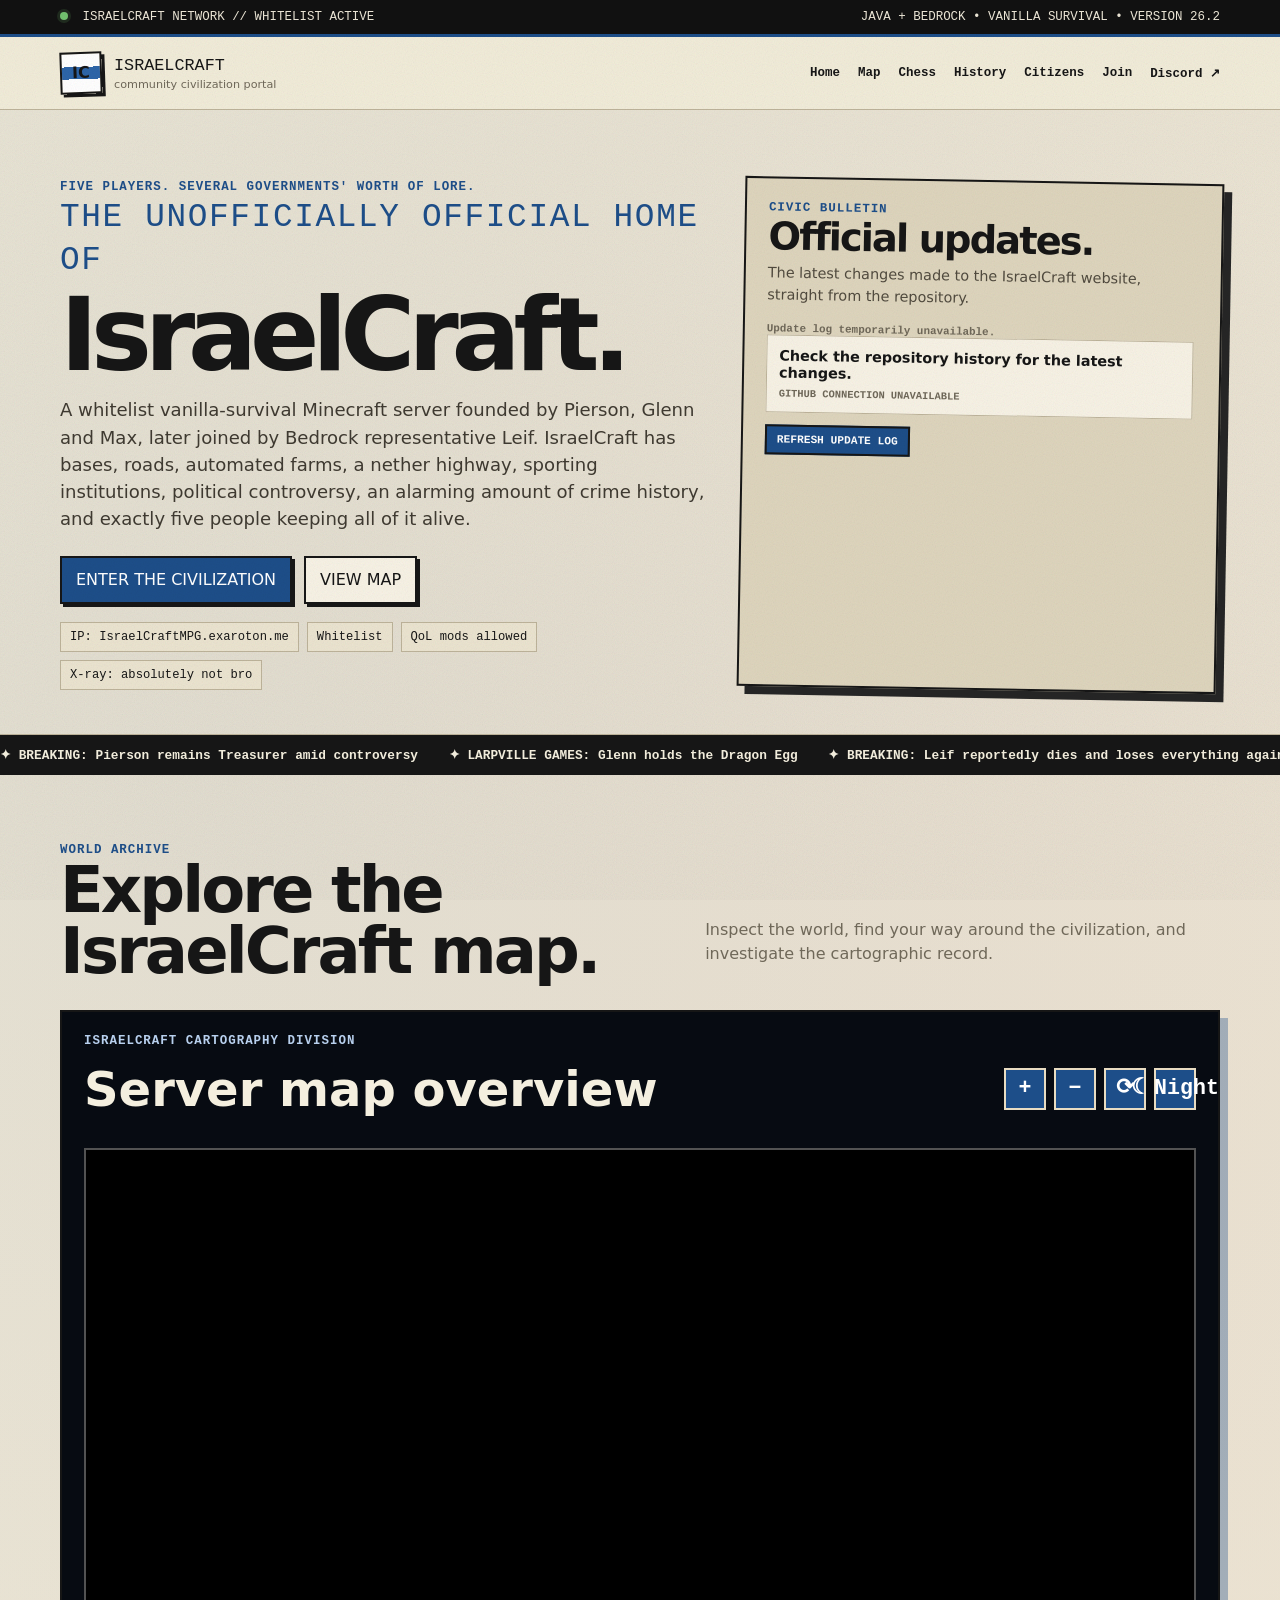
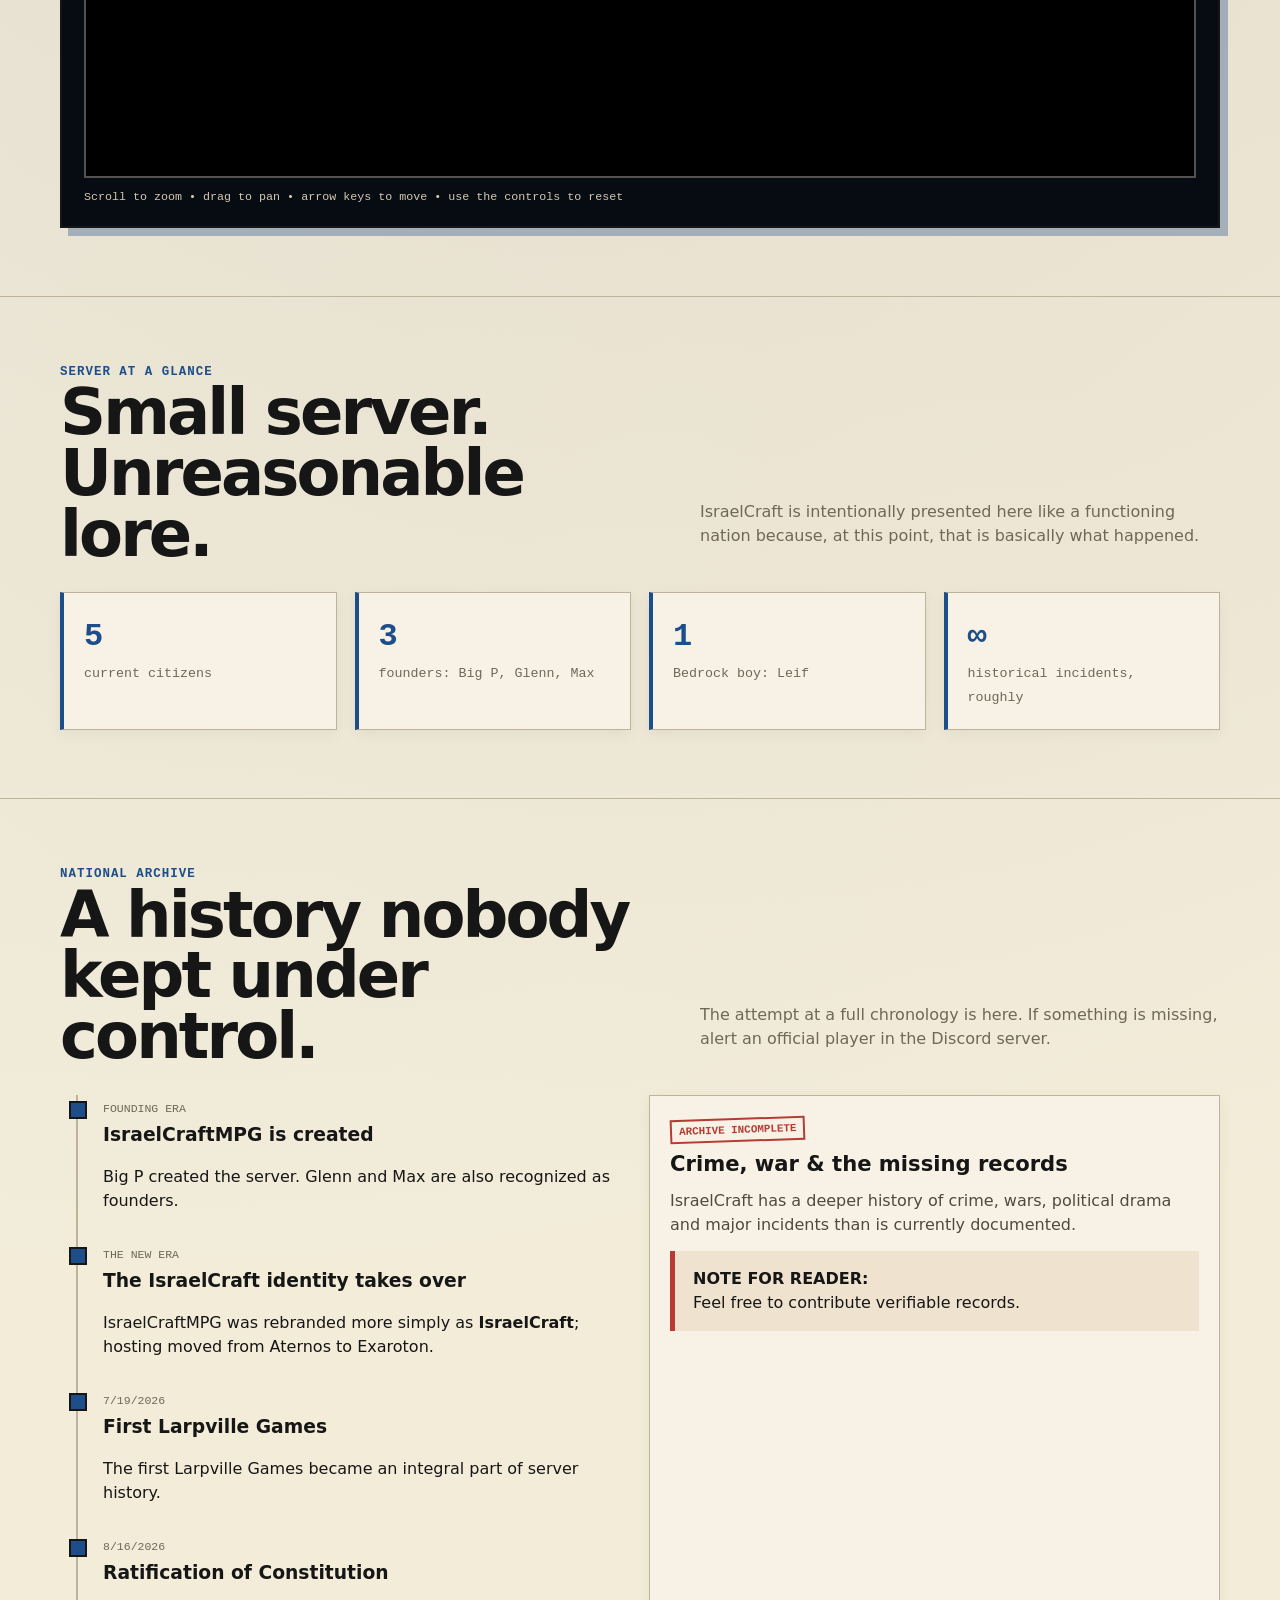
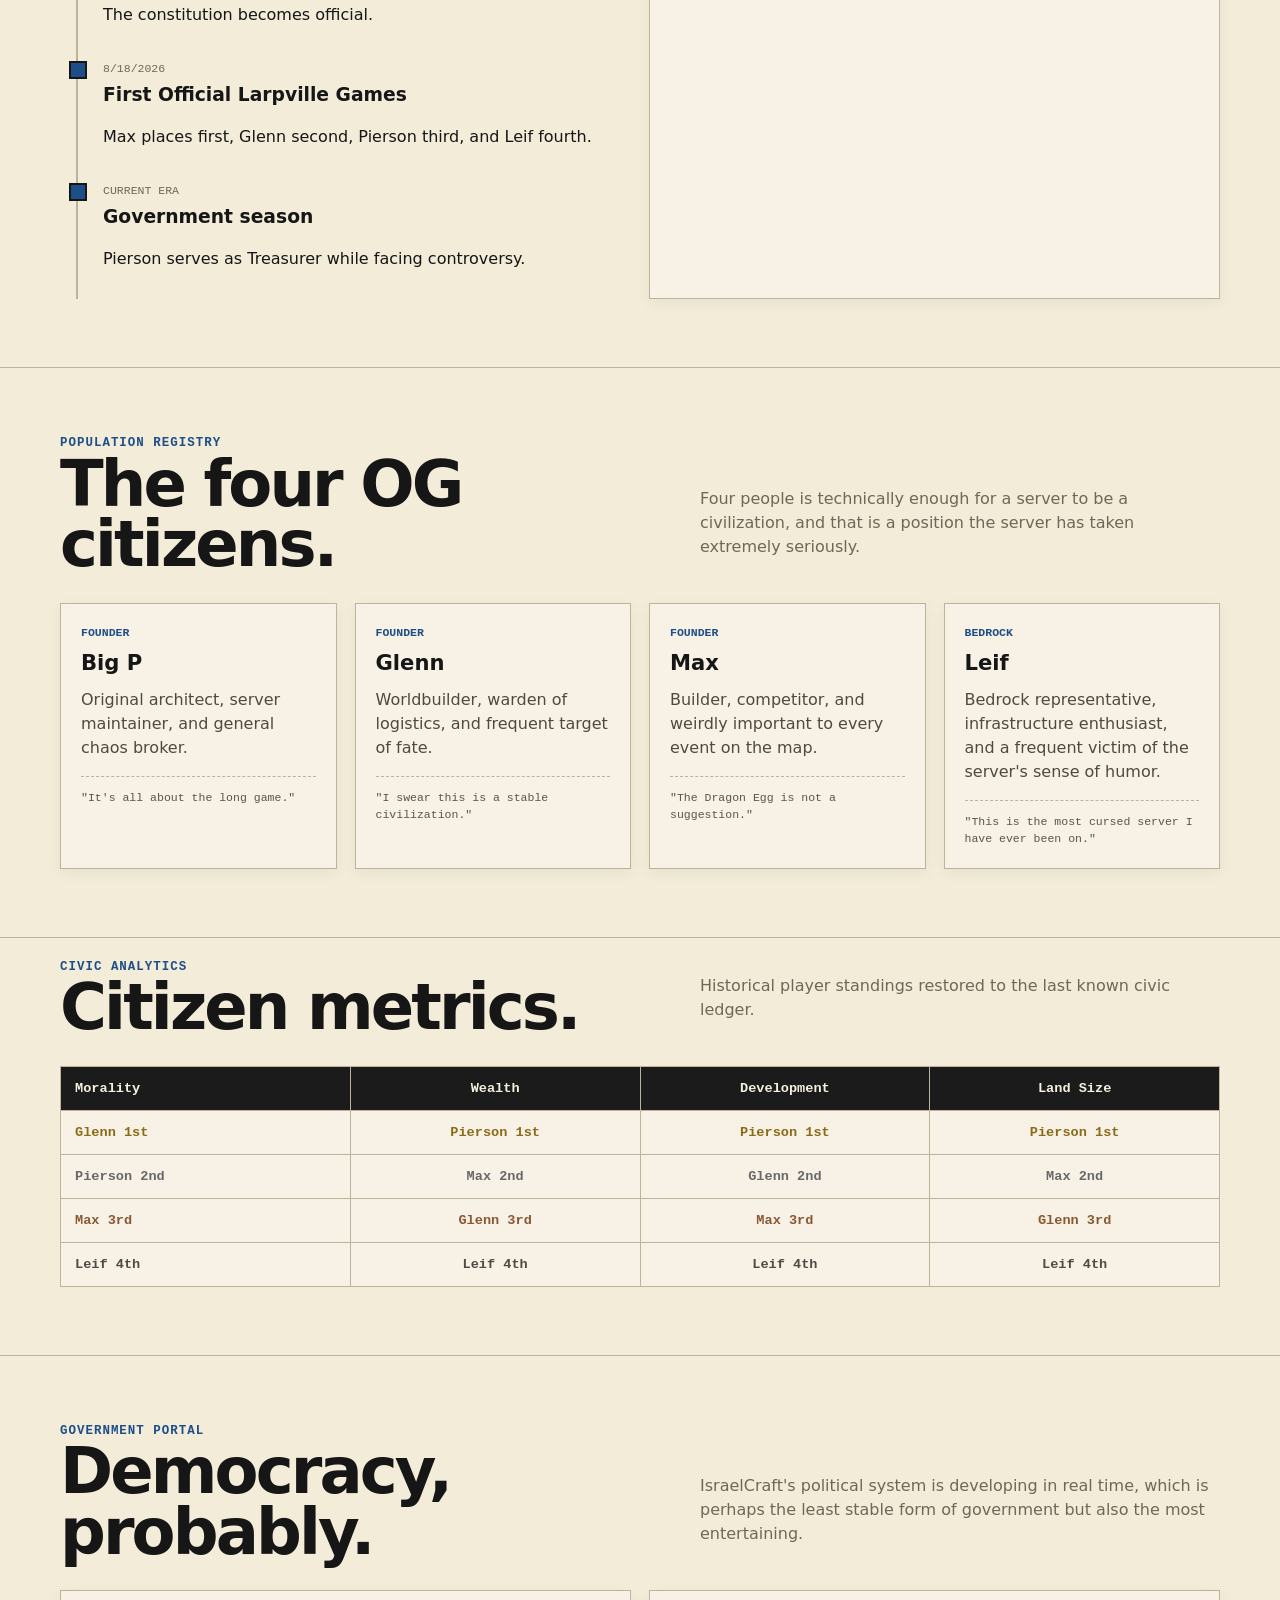
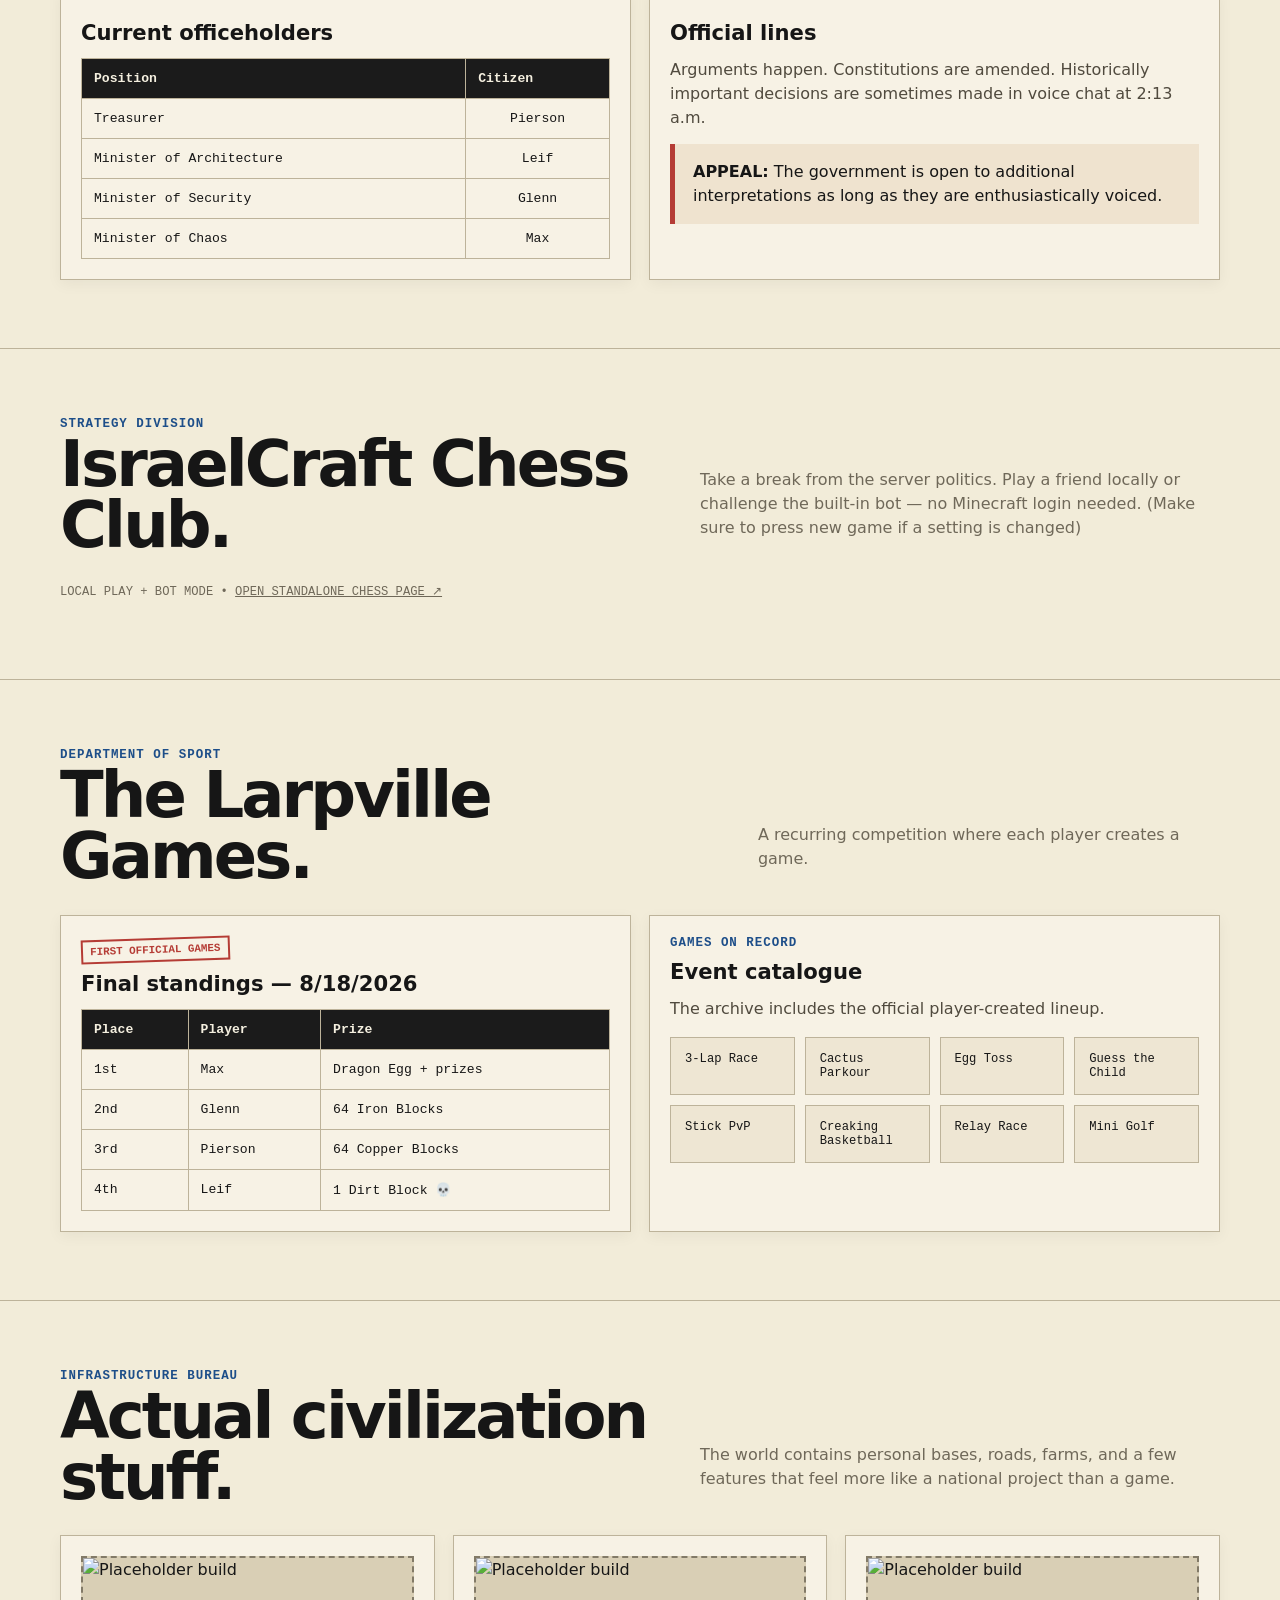
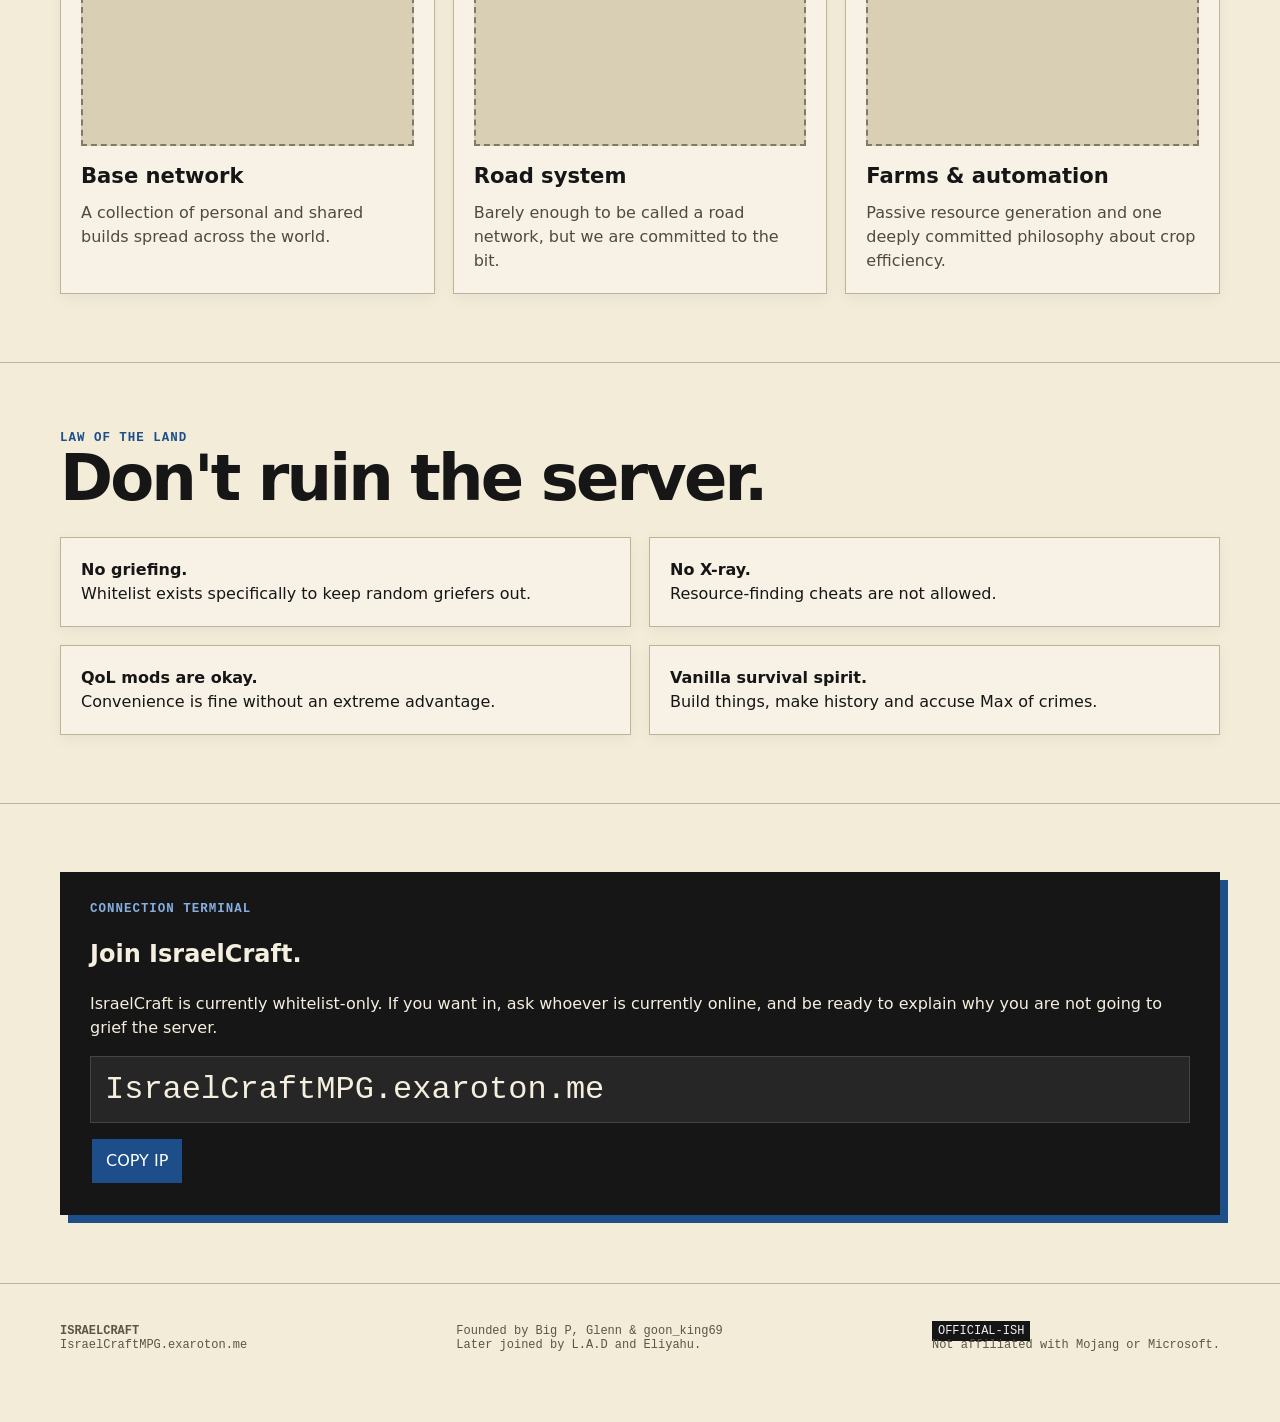
==== commit 76e622fa: "Update print statement from 'Hello' to 'Goodbye'" ====
--- a/index.html
+++ b/index.html
@@ -1,35 +1,33 @@
 <!DOCTYPE html>
 <html lang="en">
 <head>
-  <meta charset="UTF-8"><meta name="viewport" content="width=device-width,initial-scale=1.0">
-  <title>IsraelCraft</title>
-  <link rel="icon" type="image/png" href="images/favicon.png">
-  <link rel="stylesheet" href="public/games/chess/chess.css">
-  <meta name="description" content="The official community hub for IsraelCraft, a small vanilla survival Minecraft civilization.">
-  <style>
-    :root{--ink:#161616;--paper:#f2ecd9;--blue:#1d4e89;--blue2:#356fba;--red:#b53c35;--muted:#6f6859;--line:#bdb39a;--card:#f7f2e5;--pixel:"Courier New",ui-monospace,monospace;--sans:Inter,ui-sans-serif,system-ui,-apple-system,BlinkMacSystemFont,"Segoe UI",sans-serif}
-    *{box-sizing:border-box}html{scroll-behavior:smooth}body{margin:0;color:var(--ink);background:radial-gradient(circle at 15% 10%,rgba(29,78,137,.07),transparent 30%),radial-gradient(circle at 80% 1%,rgba(181,60,53,.05),transparent 30%),#f6f0e3;line-height:1.5}
-    a{color:inherit;text-decoration:none}img{max-width:100%;display:block}.wrap{width:min(1180px,calc(100% - 32px));margin:0 auto}.topbar{background:#1c1c1c;color:#f9f1de;font-family:var(--pixel);font-size:.72rem;letter-spacing:.14em;text-transform:uppercase;border-bottom:3px solid #0f0f0f}.topbar .wrap{display:flex;align-items:center;justify-content:space-between;gap:16px;min-height:44px;padding:8px 0}.blink{display:inline-block;width:10px;height:10px;border-radius:50%;background:#7ee77c;box-shadow:0 0 0 2px rgba(126,231,124,.3);animation:pulse 1.2s ease-in-out infinite;vertical-align:middle;margin-right:8px}@keyframes pulse{0%,100%{opacity:1;transform:scale(1)}50%{opacity:.5;transform:scale(.9)}}header{background:rgba(255,255,255,.18);backdrop-filter:blur(4px);border-bottom:2px solid rgba(22,22,22,.12);position:sticky;top:0;z-index:50}header .wrap{padding:12px 0}nav{display:flex;align-items:center;justify-content:space-between;gap:20px}.brand{display:flex;align-items:center;gap:12px;min-width:0}.brand-mark{width:44px;height:44px;display:grid;place-items:center;background:var(--blue);color:#f6efe2;font-weight:900;border:3px solid #0e0e0e;box-shadow:4px 4px 0 #0e0e0e;font-family:var(--pixel);font-size:1.05rem}.brand strong{display:block;font-family:var(--pixel);font-size:1.1rem;letter-spacing:.12em;text-transform:uppercase}.brand small{display:block;color:var(--muted);font-size:.72rem;letter-spacing:.06em;text-transform:uppercase;margin-top:2px}.navlinks{display:flex;align-items:center;justify-content:center;gap:12px;flex-wrap:wrap;margin-left:auto}.navlinks a{font-family:var(--pixel);font-size:.7rem;letter-spacing:.12em;text-transform:uppercase;color:var(--ink);opacity:.9;transition:all .15s ease;padding:8px 10px;border-radius:6px}.navlinks a:hover{background:rgba(29,78,137,.08)}.navlinks .discord-btn{display:inline-flex;align-items:center;justify-content:center;background:var(--blue);color:#fff;border:2px solid var(--blue2);border-radius:8px;padding:10px 14px;box-shadow:0 3px 0 rgba(0,0,0,.25);font-weight:700;line-height:1;text-align:center}.navlinks .discord-btn:hover{background:var(--blue2);transform:translateY(-1px)}main{overflow:hidden}.hero{padding:64px 0 36px}.hero-grid{display:grid;grid-template-columns:1fr;align-items:center}.eyebrow{font-family:var(--pixel);font-size:.68rem;letter-spacing:.18em;text-transform:uppercase;color:var(--blue);margin-bottom:12px}h1{font-family:var(--pixel);font-size:clamp(2.6rem,6vw,5.2rem);line-height:.92;letter-spacing:-.03em;margin:0;text-transform:uppercase}h1 span{display:block;color:var(--blue);margin-top:8px}.hero-copy{max-width:700px;font-size:1.1rem;margin:20px 0 0;color:#2c2a26}.hero-actions{display:flex;flex-wrap:wrap;gap:16px;margin-top:28px}.btn{display:inline-flex;align-items:center;justify-content:center;padding:14px 20px;background:var(--paper);border:2px solid var(--ink);box-shadow:4px 4px 0 var(--ink);font-family:var(--pixel);font-size:.72rem;letter-spacing:.12em;text-transform:uppercase;transition:transform .15s ease,box-shadow .15s ease}.btn:hover{transform:translate(-1px,-1px);box-shadow:6px 6px 0 var(--ink)}.btn.primary{background:var(--blue);color:#fff;border-color:#0f0f0f}.server-strip{display:flex;flex-wrap:wrap;gap:10px;margin-top:28px}.chip{padding:8px 10px;border:2px solid rgba(22,22,22,.35);background:rgba(255,255,255,.35);font-family:var(--pixel);font-size:.64rem;letter-spacing:.14em;text-transform:uppercase;border-radius:999px;color:var(--ink)}.ticker{background:#1a1a1a;color:#f7f1e4;overflow:hidden;border-top:2px solid #0f0f0f;border-bottom:2px solid #0f0f0f;white-space:nowrap}.ticker-track{display:inline-block;padding:12px 0;font-family:var(--pixel);font-size:.68rem;letter-spacing:.12em;text-transform:uppercase;animation:ticker-scroll 26s linear infinite}@keyframes ticker-scroll{from{transform:translateX(0)}to{transform:translateX(-50%)}}section{padding:56px 0}.section-head{display:flex;align-items:end;justify-content:space-between;gap:24px;margin-bottom:28px}.section-head h2{margin:0;font-family:var(--pixel);font-size:clamp(1.8rem,4vw,3.1rem);line-height:1;letter-spacing:-.03em;text-transform:uppercase}.section-head p{max-width:540px;margin:0;color:#3a342d;font-size:1.04rem}.grid{display:grid;gap:22px}.grid.two{grid-template-columns:repeat(2,minmax(0,1fr))}.grid.four{grid-template-columns:repeat(4,minmax(0,1fr))}.card{background:rgba(255,255,255,.42);border:2px solid rgba(22,22,22,.18);box-shadow:4px 4px 0 rgba(22,22,22,.12);padding:22px;border-radius:12px}.stat{text-align:center}.stat b{display:block;font-family:var(--pixel);font-size:clamp(2rem,4vw,3.4rem);line-height:1}.stat small{font-family:var(--pixel);font-size:.7rem;letter-spacing:.12em;text-transform:uppercase;color:var(--muted)}.timeline{display:grid;gap:18px}.event{padding:18px 18px 14px;background:rgba(255,255,255,.38);border:2px solid rgba(22,22,22,.2);border-radius:10px}.event time{font-family:var(--pixel);font-size:.64rem;letter-spacing:.16em;text-transform:uppercase;color:var(--blue)}.event h3{margin:8px 0 8px;font-size:1.35rem}.event p{margin:0;color:#2f2d29}.notice{border:2px solid var(--line);background:#f2ebdf;padding:12px 14px;margin-top:18px;color:#2d2a27;font-size:.96rem}.join-box{background:linear-gradient(135deg,#f0f5ff,#f9f1d9);border:2px solid rgba(22,22,22,.18);box-shadow:6px 6px 0 rgba(22,22,22,.12);border-radius:14px;padding:32px;display:grid;gap:18px}.join-box h2{margin:0;font-family:var(--pixel);font-size:clamp(2rem,4vw,3rem);line-height:1;text-transform:uppercase}.ip-row{display:flex;flex-wrap:wrap;gap:12px;align-items:center}.ip-box{background:#1a1a1a;color:#f4ebdb;padding:12px 18px;border:2px solid #0f0f0f;font-family:var(--pixel);font-size:.8rem;letter-spacing:.12em;text-transform:uppercase}.copy-btn{background:var(--blue);color:white;border:2px solid var(--ink);box-shadow:4px 4px 0 var(--ink);padding:12px 18px;font-family:var(--pixel);font-size:.72rem;letter-spacing:.12em;text-transform:uppercase;cursor:pointer}footer{background:#181818;color:#f2ead6;padding:30px 0 48px;border-top:4px solid #0e0e0e}footer .wrap{display:flex;justify-content:space-between;gap:20px;flex-wrap:wrap;align-items:flex-start}footer strong{font-family:var(--pixel);letter-spacing:.12em;text-transform:uppercase}@media (max-width:820px){.topbar .wrap,nav,.section-head,footer .wrap{flex-direction:column;align-items:flex-start}.navlinks{justify-content:flex-start;margin-left:0}.grid.two,.grid.four{grid-template-columns:1fr}}
-  </style>
+<meta charset="UTF-8"><meta name="viewport" content="width=device-width,initial-scale=1.0">
+<title>IsraelCraft</title>
+<link rel="icon" type="image/png" href="images/favicon.png">
+<link rel="stylesheet" href="public/games/chess/chess.css">
+<meta name="description" content="The official community hub for IsraelCraft, a small vanilla survival Minecraft civilization.">
+<style>
+:root{--ink:#161616;--paper:#f2ecd9;--blue:#1d4e89;--blue2:#356fba;--red:#b53c35;--muted:#6f6859;--line:#bdb39a;--card:#f7f2e5;--pixel:"Courier New",ui-monospace,monospace;--sans:Inter,ui-sans-serif,system-ui,-apple-system,"Segoe UI",sans-serif}
+*{box-sizing:border-box}html{scroll-behavior:smooth}body{margin:0;color:var(--ink);background:radial-gradient(circle at 15% 10%,rgba(29,78,137,.07),transparent 30%),radial-gradient(circle at 80% 15%,rgba(181,60,53,.05),transparent 25%),var(--paper);font-family:var(--sans);line-height:1.5;overflow-x:hidden}body:before{content:"";position:fixed;inset:0;pointer-events:none;opacity:.12;background-image:url("data:image/svg+xml,%3Csvg xmlns='http://www.w3.org/2000/svg' width='90' height='90'%3E%3Cfilter id='n'%3E%3CfeTurbulence type='fractalNoise' baseFrequency='.9' numOctaves='4'/%3E%3C/filter%3E%3Crect width='100%25' height='100%25' filter='url(%23n)'/%3E%3C/svg%3E");mix-blend-mode:multiply;z-index:999}.wrap{width:min(1160px,calc(100% - 32px));margin:auto}a{color:inherit}.eyebrow{font:800 .78rem var(--pixel);letter-spacing:.08em;text-transform:uppercase;color:var(--blue)}.topbar{background:#111;color:#eee8d8;border-bottom:3px solid var(--blue);font:.78rem var(--pixel)}.topbar .wrap{min-height:34px;display:flex;align-items:center;justify-content:space-between;gap:14px;flex-wrap:wrap}.blink,.status-dot{display:inline-block;width:8px;height:8px;border-radius:50%;background:#72c46f;box-shadow:0 0 0 3px rgba(114,196,111,.15);margin-right:7px}header{position:sticky;top:0;z-index:20;background:rgba(242,236,217,.94);border-bottom:1px solid var(--line);backdrop-filter:blur(7px)}nav{display:flex;align-items:center;justify-content:space-between;min-height:72px;gap:20px}.brand{display:flex;align-items:center;gap:12px;text-decoration:none}.brand-mark{width:42px;height:42px;border:2px solid var(--ink);display:grid;place-items:center;font-weight:900;background:linear-gradient(#fff 0 34%,#2d65a8 34% 66%,#fff 66%);box-shadow:3px 3px 0 var(--ink);transform:rotate(-2deg)}.brand strong{font:1.05rem var(--pixel)}.brand small{display:block;color:var(--muted);font-size:.7rem}.navlinks{display:flex;gap:18px;align-items:center;flex-wrap:wrap}.navlinks a{text-decoration:none;font:700 .78rem var(--pixel)}.navlinks a:hover{color:var(--blue)}.btn{border:2px solid var(--ink);padding:10px 14px;background:var(--card);box-shadow:3px 3px 0 var(--ink);text-decoration:none;font:800 var(--pixel);display:inline-block;cursor:pointer}.btn:hover{transform:translate(2px,2px);box-shadow:1px 1px 0 var(--ink)}.btn.primary{background:var(--blue);color:#fff}.hero{padding:70px 0 44px}.hero-grid{display:grid;grid-template-columns:1fr;gap:34px}.hero h1{margin:.2rem 0 1rem;font-size:clamp(3.2rem,8vw,7.2rem);line-height:.84;letter-spacing:-.07em}.hero h1 span{display:block;color:var(--blue);font: .32em/1.3 var(--pixel);letter-spacing:.05em;text-transform:uppercase;margin-bottom:10px}.hero-copy{font-size:1.13rem;max-width:720px;color:#3f3a31}.hero-actions{display:flex;gap:12px;flex-wrap:wrap;margin-top:24px}.server-strip{display:flex;flex-wrap:wrap;gap:8px;margin-top:18px;font:.76rem var(--pixel)}.chip{border:1px solid var(--line);background:#ebe4d0;padding:7px 9px}.ticker{border-block:2px solid var(--ink);background:#161616;color:#f5f0df;overflow:hidden;white-space:nowrap}.ticker-track{display:inline-block;padding:10px 0;animation:scroll 34s linear infinite;font:800 .8rem var(--pixel)}@keyframes scroll{to{transform:translateX(-50%)}}section{padding:68px 0;border-bottom:1px solid var(--line)}.section-head{display:flex;align-items:end;justify-content:space-between;gap:20px;margin-bottom:28px}.section-head h2{margin:.2rem 0 0;font-size:clamp(2rem,5vw,4.6rem);line-height:.95;letter-spacing:-.045em}.section-head p{max-width:520px;color:var(--muted)}.grid{display:grid;gap:18px}.grid.two{grid-template-columns:repeat(2,1fr)}.grid.three{grid-template-columns:repeat(3,1fr)}.grid.four{grid-template-columns:repeat(4,1fr)}.card{border:1px solid var(--line);background:var(--card);padding:20px;box-shadow:0 4px 14px rgba(0,0,0,.05)}.card h3{margin:6px 0 9px;font-size:1.32rem}.card p{margin:0;color:#504a3e}.stat{font-family:var(--pixel);border-left:4px solid var(--blue)}.stat b{font-size:2rem;display:block;color:var(--blue)}.stat small{color:var(--muted)}.timeline{position:relative;margin-left:9px}.timeline:before{content:"";position:absolute;left:7px;top:0;bottom:0;width:2px;background:var(--line)}.event{position:relative;padding-left:34px;margin:0 0 28px}.event:before{content:"";position:absolute;left:0;top:6px;width:14px;height:14px;background:var(--blue);border:2px solid var(--ink)}.event time,.role,.quote{font-family:var(--pixel);font-size:.72rem;color:var(--muted)}.event h3{margin:2px 0 6px}.player{min-height:230px}.role{color:var(--blue);font-weight:800;text-transform:uppercase}.quote{border-top:1px dashed var(--line);margin-top:16px;padding-top:12px;color:#5b5548}.danger-tape{background:repeating-linear-gradient(135deg,#121212,#121212 12px,#c8a73d 12px,#c8a73d 24px);height:12px;margin:-20px -20px 18px}.notice{border-left:5px solid var(--red);padding:16px 18px;background:#efe3cf;margin-top:14px}.stamp{display:inline-block;font:900 .68rem var(--pixel);border:2px solid var(--red);padding:4px 7px;transform:rotate(-2deg);color:var(--red);text-transform:uppercase}.stats-table,.scoreboard{width:100%;border-collapse:collapse;background:var(--card);font:.82rem var(--pixel)}.stats-table th,.stats-table td,.scoreboard th,.scoreboard td{border:1px solid var(--line);padding:12px;text-align:left}.stats-table th,.scoreboard th{background:#1b1b1b;color:#f4efdf}.stats-table td:not(:first-child){text-align:center}.rank-1{color:#8b6b19;font-weight:900}.rank-2{color:#686868;font-weight:800}.rank-3{color:#8a5832;font-weight:800}.rank-4{color:#5b5548;font-weight:800}.games-list{display:grid;grid-template-columns:repeat(4,1fr);gap:10px;margin-top:16px}.game{border:1px solid var(--line);padding:14px;background:#eee6d3;font:.76rem var(--pixel)}.image-slot{height:190px;min-height:190px;width:100%;overflow:hidden;margin-bottom:14px;border:2px dashed #827a67;background:#d9cfb5}.image-slot img{display:block;width:100%;height:100%;max-width:100%;object-fit:cover;object-position:center;border:0}.join-box{border:2px solid var(--ink);background:#161616;color:#f4efdf;padding:28px;box-shadow:8px 8px 0 var(--blue)}.ip{font:clamp(1.1rem,3vw,2rem) var(--pixel);overflow-wrap:anywhere;background:#262626;border:1px solid #444;padding:14px;margin:14px 0}footer{padding:40px 0 70px;font:.75rem var(--pixel);color:#5c5548}footer .wrap{display:flex;justify-content:space-between;gap:20px;flex-wrap:wrap}.classified{background:#151515;color:#eee;padding:3px 6px}.map-card{padding:22px;background:#070b12;border:2px solid var(--ink);box-shadow:8px 8px 0 rgba(29,78,137,.35);border-radius:0}.map-card-header{display:flex;align-items:center;justify-content:space-between;gap:18px;margin-bottom:18px;flex-wrap:wrap}.map-card h2{margin:5px 0;color:#f4efdf;font-size:clamp(1.7rem,4vw,3rem)}.map-controls{display:flex;gap:7px;flex-wrap:wrap;align-items:center}.map-controls button{width:42px;height:42px;min-width:42px;border:2px solid #e8dcc2;background:var(--blue);color:#fff;font:bold 1.35rem var(--pixel);cursor:pointer;display:inline-flex;align-items:center;justify-content:center;padding:0;line-height:1}#mode-toggle span{display:flex;align-items:center;justify-content:center;height:100%;margin-left:3px}#map-container{position:relative;width:100%;height:min(70vh,680px);min-height:360px;overflow:hidden;background:#000;border:2px solid rgba(255,255,255,.32);cursor:grab;touch-action:none}#map-container.is-dragging{cursor:grabbing}.map-image{position:absolute;top:0;left:0;display:block;max-width:none;transform-origin:0 0;pointer-events:none;-webkit-user-drag:none;transition:opacity .45s ease}.map-image-night{opacity:0}#map-container.is-night .map-image{opacity:0}#map-container.is-night .map-image-night{opacity:1}.map-help{margin:12px 0 0;color:#d5cab0;font:.73rem var(--pixel)}@media(max-width:900px){.grid.four{grid-template-columns:repeat(2,1fr)}.grid.three,.grid.two{grid-template-columns:1fr}.games-list{grid-template-columns:repeat(2,1fr)}.navlinks{display:none}}@media(max-width:620px){.games-list{grid-template-columns:1fr}.hero{padding-top:42px}.hero h1{font-size:3.8rem}.stats-table{font-size:.72rem}#map-container{min-height:320px;height:58vh}}
+</style>
 </head>
 <body>
 <div class="topbar"><div class="wrap"><div><span class="blink"></span> ISRAELCRAFT NETWORK // WHITELIST ACTIVE</div><div>JAVA + BEDROCK • VANILLA SURVIVAL • VERSION 26.2</div></div></div>
-<header><div class="wrap"><nav><a href="#home" class="brand"><div class="brand-mark">IC</div><div><strong>ISRAELCRAFT</strong><small>community civilization portal</small></div></a><div class="navlinks"><a href="#home">Home</a><a href="#map">Map</a><a href="#chess">Chess</a><a href="#history">History</a><a href="#people">Citizens</a><a href="#join">Join</a><a href="https://discord.gg/fUkshKDKEz" class="discord-btn" target="_blank" rel="noopener">Discord ↗</a></div></nav></div></header>
+<header><div class="wrap"><nav><a href="#home" class="brand"><div class="brand-mark">IC</div><div><strong>ISRAELCRAFT</strong><small>community civilization portal</small></div></a><div class="navlinks"><a href="#home">Home</a><a href="#map">Map</a><a href="#chess">Chess</a><a href="#history">History</a><a href="#people">Citizens</a><a href="#join">Join</a><a href="https://discord.gg/fUkshKDKEz" target="_blank" rel="noopener">Discord ↗</a></div></nav></div></header>
 <main id="home">
 <section class="hero"><div class="wrap hero-grid"><div><div class="eyebrow">Five players. Several governments' worth of lore.</div><h1><span>The unofficially official home of</span>IsraelCraft.</h1><p class="hero-copy">A whitelist vanilla-survival Minecraft server founded by Pierson, Glenn and Max, later joined by Bedrock representative Leif. IsraelCraft has bases, roads, automated farms, a nether highway, sporting institutions, political controversy, an alarming amount of crime history, and exactly five people keeping all of it alive.</p><div class="hero-actions"><a href="#join" class="btn primary">ENTER THE CIVILIZATION</a><a href="#map" class="btn">VIEW MAP</a></div><div class="server-strip"><span class="chip">IP: IsraelCraftMPG.exaroton.me</span><span class="chip">Whitelist</span><span class="chip">QoL mods allowed</span><span class="chip">X-ray: absolutely not bro</span></div></div></div></section>
 <div class="ticker"><div class="ticker-track">✦ BREAKING: Pierson remains Treasurer amid controversy &nbsp;&nbsp; ✦ LARPVILLE GAMES: Glenn holds the Dragon Egg &nbsp;&nbsp; ✦ BREAKING: Leif reportedly dies and loses everything again &nbsp;&nbsp; ✦ ISRAEL CUP: Pierson crowned the Victor &nbsp;&nbsp; ✦ BREAKING: ELIYAHU joins the server on Nintendo Switch Lite! &nbsp;&nbsp; ✦ BREAKING: Leif moves to the bottom of the morality level for suspected crimes and manipulation &nbsp;&nbsp; ✦ BREAKING: Pierson remains Treasurer amid controversy &nbsp;&nbsp; ✦ LARPVILLE GAMES: Glenn holds the Dragon Egg &nbsp;&nbsp; ✦ LEIF reportedly dies and loses everything again ✦ ISRAEL CUP: Pierson crowned the Victor &nbsp;&nbsp; ✦ BREAKING: ELIYAHU joins the server on Nintendo Switch Lite! &nbsp;&nbsp; ✦ BREAKING: Leif moves to the bottom of the morality level for suspected crimes and manipulation</div></div>
-<section id="map"><div class="wrap"><div class="section-head"><div><div class="eyebrow">World archive</div><h2>Explore the IsraelCraft map.</h2></div><p>Inspect the world, find your way around the civilization, and see what everyone keeps building.</p></div></div></section>
+<section id="map"><div class="wrap"><div class="section-head"><div><div class="eyebrow">World archive</div><h2>Explore the IsraelCraft map.</h2></div><p>Inspect the world, find your way around the civilization, and investigate the cartographic record.</p></div><section class="map-card" aria-labelledby="map-title"><div class="map-card-header"><div><div class="eyebrow" style="color:#b8d0ee">IsraelCraft cartography division</div><h2 id="map-title">Server map overview</h2></div><div class="map-controls"><button id="zoom-in" type="button" aria-label="Zoom in">+</button><button id="zoom-out" type="button" aria-label="Zoom out">−</button><button id="reset-view" type="button" aria-label="Reset view">⟳</button><button id="mode-toggle" type="button" aria-pressed="false" aria-label="Switch to night map">☾<span>Night</span></button></div></div><div id="map-container" aria-label="Zoomable IsraelCraft world map"><img id="map-image" class="map-image" src="images/map.jpg" alt="IsraelCraft world map, daytime"><img id="map-image-night" class="map-image map-image-night" src="images/map-night.jpg" alt="IsraelCraft world map, nighttime" aria-hidden="true"></div><p class="map-help">Scroll to zoom • drag to pan • arrow keys to move • use the controls to reset</p></section></div></section>
 <section><div class="wrap"><div class="section-head"><div><div class="eyebrow">Server at a glance</div><h2>Small server.<br>Unreasonable lore.</h2></div><p>IsraelCraft is intentionally presented here like a functioning nation because, at this point, that is basically what happened.</p></div><div class="grid four"><div class="card stat"><b>5</b><small>current citizens</small></div><div class="card stat"><b>3</b><small>founders: Big P, Glenn, Max</small></div><div class="card stat"><b>1</b><small>Bedrock boy: Leif</small></div><div class="card stat"><b>∞</b><small>historical incidents, roughly</small></div></div></div></section>
-<section id="history"><div class="wrap"><div class="section-head"><div><div class="eyebrow">National archive</div><h2>A history nobody<br>kept under control.</h2></div><p>The attempt at a full chronology is here. If something is missing, alert an official player in the Discord server.</p></div><div class="grid two"><div class="timeline"><div class="event"><time>FOUNDING ERA</time><h3>IsraelCraftMPG is created</h3><p>Big P created the server. Glenn and Max are also recognized as founders.</p></div><div class="event"><time>THE NEW ERA</time><h3>The IsraelCraft identity takes over</h3><p>IsraelCraftMPG was rebranded more simply as <strong>IsraelCraft</strong>; hosting moved from Aternos to Exaroton.</p></div><div class="event"><time>7/19/2026</time><h3>First Larpville Games</h3><p>The first Larpville Games became an integral part of server history.</p></div><div class="event"><time>8/16/2026</time><h3>Ratification of Constitution</h3><p>The constitution becomes official.</p></div><div class="event"><time>8/18/2026</time><h3>First Official Larpville Games</h3><p>Max places first, Glenn second, Pierson third, and Leif fourth.</p></div><div class="event"><time>CURRENT ERA</time><h3>Government season</h3><p>Pierson serves as Treasurer while facing controversy.</p></div></div><div class="card"><div class="eyebrow">Archive incomplete</div><h3>Crime, war & the missing records</h3><p>IsraelCraft has a deeper history of crime, wars, political drama and major incidents than is currently documented.</p><div class="notice"><strong>NOTE FOR READER:</strong><br>Feel free to contribute verifiable records.</div></div></div></div></section>
-<section id="people"><div class="wrap"><div class="section-head"><div><div class="eyebrow">Population registry</div><h2>The four OG citizens.</h2></div><p>Four people is technically enough for a server government and still completely unmanageable.</p></div></div></section>
-<section id="government"><div class="wrap"><div class="section-head"><div><div class="eyebrow">Government portal</div><h2>Democracy, probably.</h2></div><p>IsraelCraft's political system is developing in a strange but functional direction.</p></div></div></section>
-<section id="chess"><div class="wrap"><div class="section-head"><div><div class="eyebrow">Strategy division</div><h2>IsraelCraft Chess Club.</h2></div><p>Take a break from the server politics. Play a quick match instead.</p></div></div></section>
-<section id="games"><div class="wrap"><div class="section-head"><div><div class="eyebrow">Department of sport</div><h2>The Larpville Games.</h2></div><p>A recurring competition where each player continues to overcommit to the bit.</p></div></div></section>
-<section id="builds"><div class="wrap"><div class="section-head"><div><div class="eyebrow">Infrastructure bureau</div><h2>Actual civilization stuff.</h2></div><p>The world contains personal bases, roads, public infrastructure, and whole-heartedly ridiculous plans.</p></div></div></section>
-<section id="rules"><div class="wrap"><div class="section-head"><div><div class="eyebrow">Law of the land</div><h2>Don't ruin the server.</h2></div></div></div></section>
-<section id="join"><div class="wrap"><div class="join-box"><div class="eyebrow" style="color:#87aee0">Connection terminal</div><h2>Join IsraelCraft.</h2><p>IsraelCraft is currently whitelist-only. The server is for players who want a stable, chaotic, and oddly organized civilization.</p><div class="ip-row"><div class="ip-box">IsraelCraftMPG.exaroton.me</div><button class="copy-btn" onclick="copyIP()">Copy IP</button></div></div></div></section>
+<section id="history"><div class="wrap"><div class="section-head"><div><div class="eyebrow">National archive</div><h2>A history nobody<br>kept under control.</h2></div><p>The attempt at a full chronology is here. If something is missing, alert an official player in the Discord server.</p></div><div class="grid two"><div class="timeline"><div class="event"><time>FOUNDING ERA</time><h3>IsraelCraftMPG is created</h3><p>Big P created the server. Glenn and Max are also recognized as founders.</p></div><div class="event"><time>THE NEW ERA</time><h3>The IsraelCraft identity takes over</h3><p>IsraelCraftMPG was rebranded more simply as <strong>IsraelCraft</strong>; hosting moved from Aternos to Exaroton.</p></div><div class="event"><time>7/19/2026</time><h3>First Larpville Games</h3><p>The first Larpville Games became an integral part of server history.</p></div><div class="event"><time>8/16/2026</time><h3>Ratification of Constitution</h3><p>The constitution becomes official.</p></div><div class="event"><time>8/18/2026</time><h3>First Official Larpville Games</h3><p>Max places first, Glenn second, Pierson third, and Leif fourth.</p></div><div class="event"><time>CURRENT ERA</time><h3>Government season</h3><p>Pierson serves as Treasurer while facing controversy.</p></div></div><div class="card"><div class="stamp">Archive incomplete</div><h3>Crime, war & the missing records</h3><p>IsraelCraft has a deeper history of crime, wars, political drama and major incidents than is currently documented.</p><div class="notice"><strong>NOTE FOR READER:</strong><br>Feel free to contribute verifiable records.</div></div></div></div></section>
+<section id="people"><div class="wrap"><div class="section-head"><div><div class="eyebrow">Population registry</div><h2>The four OG citizens.</h2></div><p>Four people is technically enough for a server to be a civilization, and that is a position the server has taken extremely seriously.</p></div><div class="grid four"><div class="card player"><div class="role">Founder</div><h3>Big P</h3><p>Original architect, server maintainer, and general chaos broker.</p><div class="quote">"It's all about the long game."</div></div><div class="card player"><div class="role">Founder</div><h3>Glenn</h3><p>Worldbuilder, warden of logistics, and frequent target of fate.</p><div class="quote">"I swear this is a stable civilization."</div></div><div class="card player"><div class="role">Founder</div><h3>Max</h3><p>Builder, competitor, and weirdly important to every event on the map.</p><div class="quote">"The Dragon Egg is not a suggestion."</div></div><div class="card player"><div class="role">Bedrock</div><h3>Leif</h3><p>Bedrock representative, infrastructure enthusiast, and a frequent victim of the server's sense of humor.</p><div class="quote">"This is the most cursed server I have ever been on."</div></div></div></div></section>
+<section id="government"><div class="wrap"><div class="section-head"><div><div class="eyebrow">Government portal</div><h2>Democracy, probably.</h2></div><p>IsraelCraft's political system is developing in real time, which is perhaps the least stable form of government but also the most entertaining.</p></div><div class="grid two"><div class="card"><h3>Current officeholders</h3><table class="stats-table"><thead><tr><th>Position</th><th>Citizen</th></tr></thead><tbody><tr><td>Treasurer</td><td>Pierson</td></tr><tr><td>Minister of Architecture</td><td>Leif</td></tr><tr><td>Minister of Security</td><td>Glenn</td></tr><tr><td>Minister of Chaos</td><td>Max</td></tr></tbody></table></div><div class="card"><h3>Official lines</h3><p>Arguments happen. Constitutions are amended. Historically important decisions are sometimes made in voice chat at 2:13 a.m.</p><div class="notice"><strong>APPEAL:</strong> The government is open to additional interpretations as long as they are enthusiastically voiced.</div></div></div></div></section>
+<section id="chess"><div class="wrap"><div class="section-head"><div><div class="eyebrow">Strategy division</div><h2>IsraelCraft Chess Club.</h2></div><p>Take a break from the server politics. Play a friend locally or challenge the built-in bot — no Minecraft login needed. (Make sure to press new game if a setting is changed)</p></div><div id="ic-chess-root"></div><p style="margin-top:18px;color:var(--muted);font:.76rem var(--pixel)">LOCAL PLAY + BOT MODE • <a href="public/games/chess/">OPEN STANDALONE CHESS PAGE ↗</a></p></div></section>
+<section id="games"><div class="wrap"><div class="section-head"><div><div class="eyebrow">Department of sport</div><h2>The Larpville Games.</h2></div><p>A recurring competition where each player creates a game.</p></div><div class="grid two"><div class="card"><span class="stamp">First official games</span><h3>Final standings — 8/18/2026</h3><table class="scoreboard"><thead><tr><th>Place</th><th>Player</th><th>Prize</th></tr></thead><tbody><tr><td>1st</td><td>Max</td><td>Dragon Egg + prizes</td></tr><tr><td>2nd</td><td>Glenn</td><td>64 Iron Blocks</td></tr><tr><td>3rd</td><td>Pierson</td><td>64 Copper Blocks</td></tr><tr><td>4th</td><td>Leif</td><td>1 Dirt Block 💀</td></tr></tbody></table></div><div class="card"><div class="eyebrow">Games on record</div><h3>Event catalogue</h3><p>The archive includes the official player-created lineup.</p><div class="games-list"><div class="game">3-Lap Race</div><div class="game">Cactus Parkour</div><div class="game">Egg Toss</div><div class="game">Guess the Child</div><div class="game">Stick PvP</div><div class="game">Creaking Basketball</div><div class="game">Relay Race</div><div class="game">Mini Golf</div></div></div></div></div></section>
+<section id="builds"><div class="wrap"><div class="section-head"><div><div class="eyebrow">Infrastructure bureau</div><h2>Actual civilization stuff.</h2></div><p>The world contains personal bases, roads, farms, and a few features that feel more like a national project than a game.</p></div><div class="grid three"><div class="card"><div class="image-slot"><img src="images/placeholder-1.jpg" alt="Placeholder build"></div><h3>Base network</h3><p>A collection of personal and shared builds spread across the world.</p></div><div class="card"><div class="image-slot"><img src="images/placeholder-2.jpg" alt="Placeholder build"></div><h3>Road system</h3><p>Barely enough to be called a road network, but we are committed to the bit.</p></div><div class="card"><div class="image-slot"><img src="images/placeholder-3.jpg" alt="Placeholder build"></div><h3>Farms & automation</h3><p>Passive resource generation and one deeply committed philosophy about crop efficiency.</p></div></div></div></section>
+<section id="rules"><div class="wrap"><div class="section-head"><div><div class="eyebrow">Law of the land</div><h2>Don't ruin the server.</h2></div></div><div class="grid two"><div class="card"><strong>No griefing.</strong><br>Whitelist exists specifically to keep random griefers out.</div><div class="card"><strong>No X-ray.</strong><br>Resource-finding cheats are not allowed.</div><div class="card"><strong>QoL mods are okay.</strong><br>Convenience is fine without an extreme advantage.</div><div class="card"><strong>Vanilla survival spirit.</strong><br>Build things, make history and accuse Max of crimes.</div></div></div></section>
+<section id="join"><div class="wrap"><div class="join-box"><div class="eyebrow" style="color:#87aee0">Connection terminal</div><h2>Join IsraelCraft.</h2><p>IsraelCraft is currently whitelist-only. If you want in, ask whoever is currently online, and be ready to explain why you are not going to grief the server.</p><div class="ip">IsraelCraftMPG.exaroton.me</div><button class="btn primary" type="button" onclick="copyIP()">COPY IP</button><div id="copyMsg" aria-live="polite"></div></div></div></section>
 </main>
-<footer><div class="wrap"><div><strong>ISRAELCRAFT</strong><br>IsraelCraftMPG.exaroton.me</div><div>Founded by Big P, Glenn & goon_king69<br>Later joined by L.A.D and Eliyahu.</div><div><span class="chip" style="background:#2d2d2d;color:#f2ead6;border-color:#0f0f0f;">Discord</span></div></div></footer>
-<script>function copyIP(){const ip='IsraelCraftMPG.exaroton.me';navigator.clipboard.writeText(ip).then(()=>{const btn=document.querySelector('.copy-btn');if(btn){btn.textContent='✓ COPIED'}}).catch(()=>{const btn=document.querySelector('.copy-btn');if(btn){btn.textContent='ERROR'}})}</script>
-</body>
-</html>
+<footer><div class="wrap"><div><strong>ISRAELCRAFT</strong><br>IsraelCraftMPG.exaroton.me</div><div>Founded by Big P, Glenn & goon_king69<br>Later joined by L.A.D and Eliyahu.</div><div><span class="classified">OFFICIAL-ISH</span><br>Not affiliated with Mojang or Microsoft.</div></div></footer>
+<script>function copyIP(){const ip='IsraelCraftMPG.exaroton.me';navigator.clipboard.writeText(ip).then(()=>document.getElementById('copyMsg').textContent='✓ COPIED. Welcome to civilization.').catch(()=>document.getElementById('copyMsg').textContent='Copy this manually: '+ip)}</script><script src="map.js"></script><script type="module" src="public/games/chess/chess.js"></script>
+</body></html>
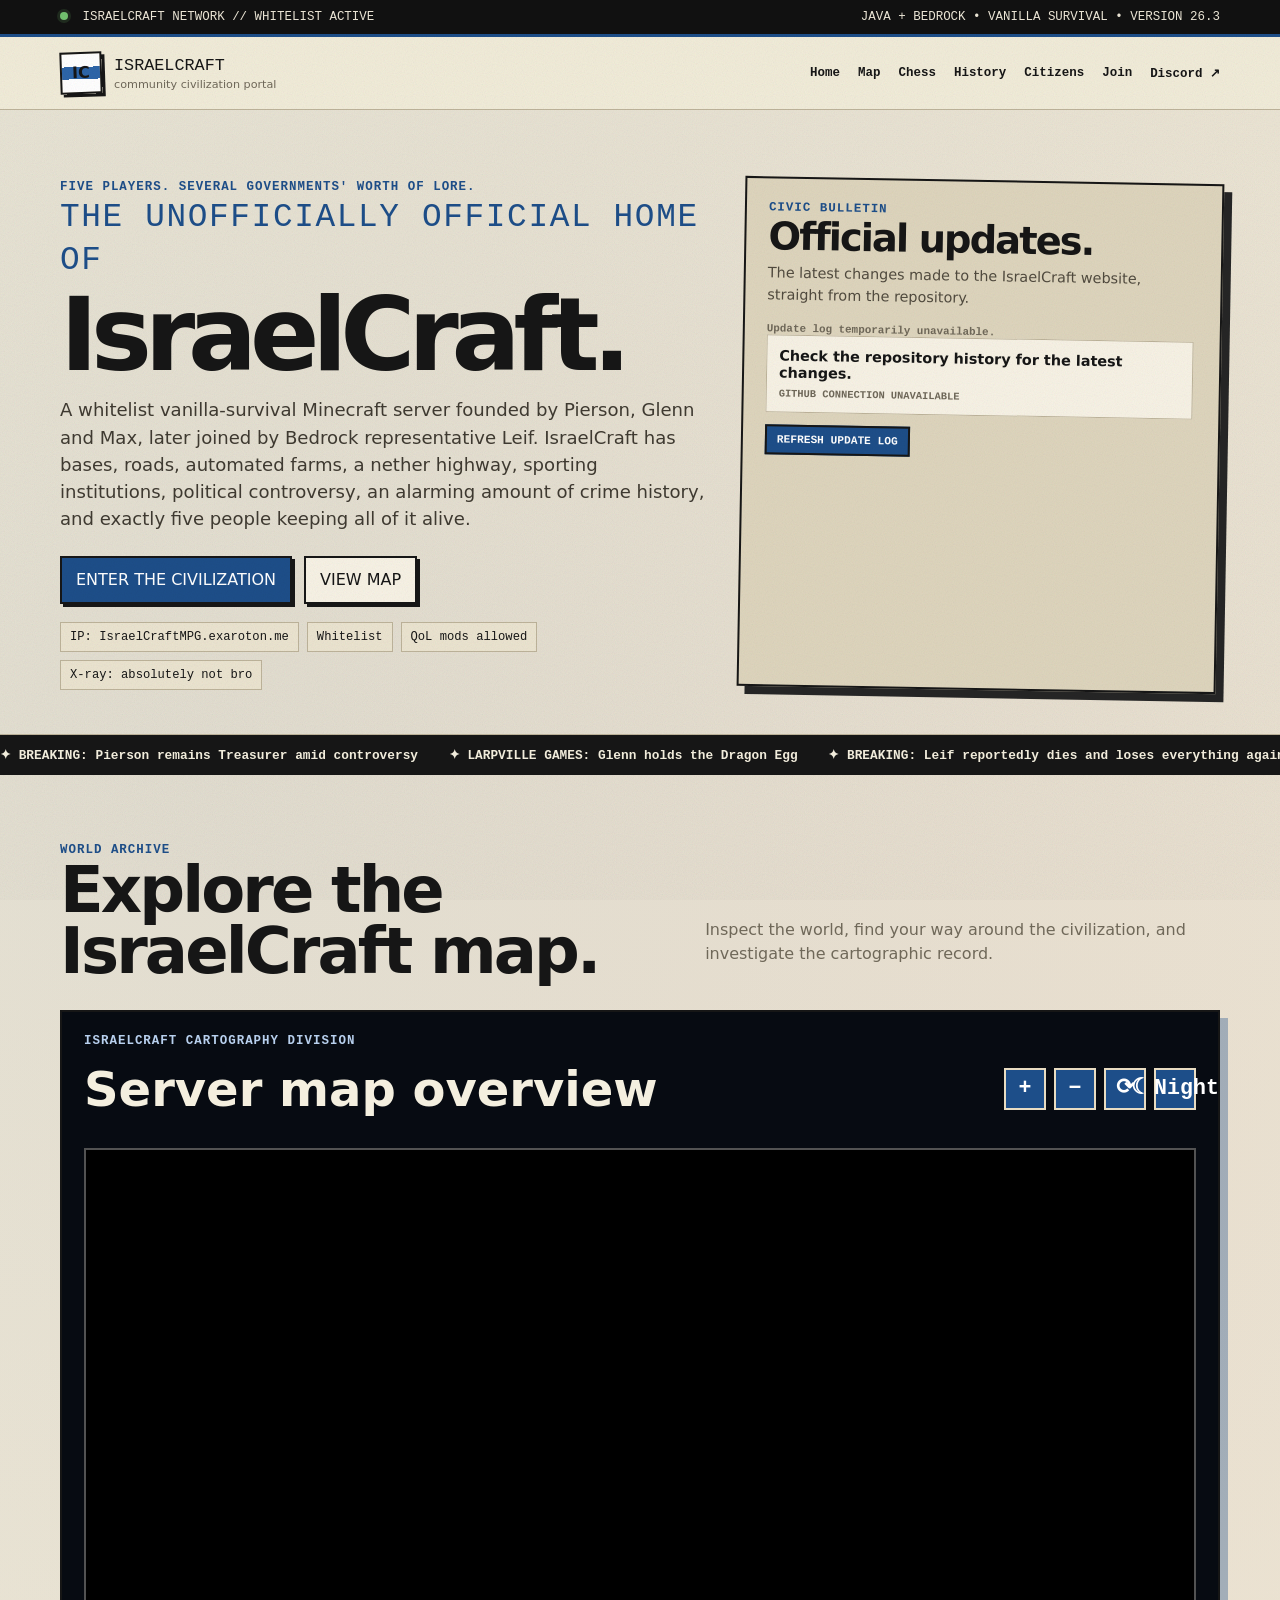
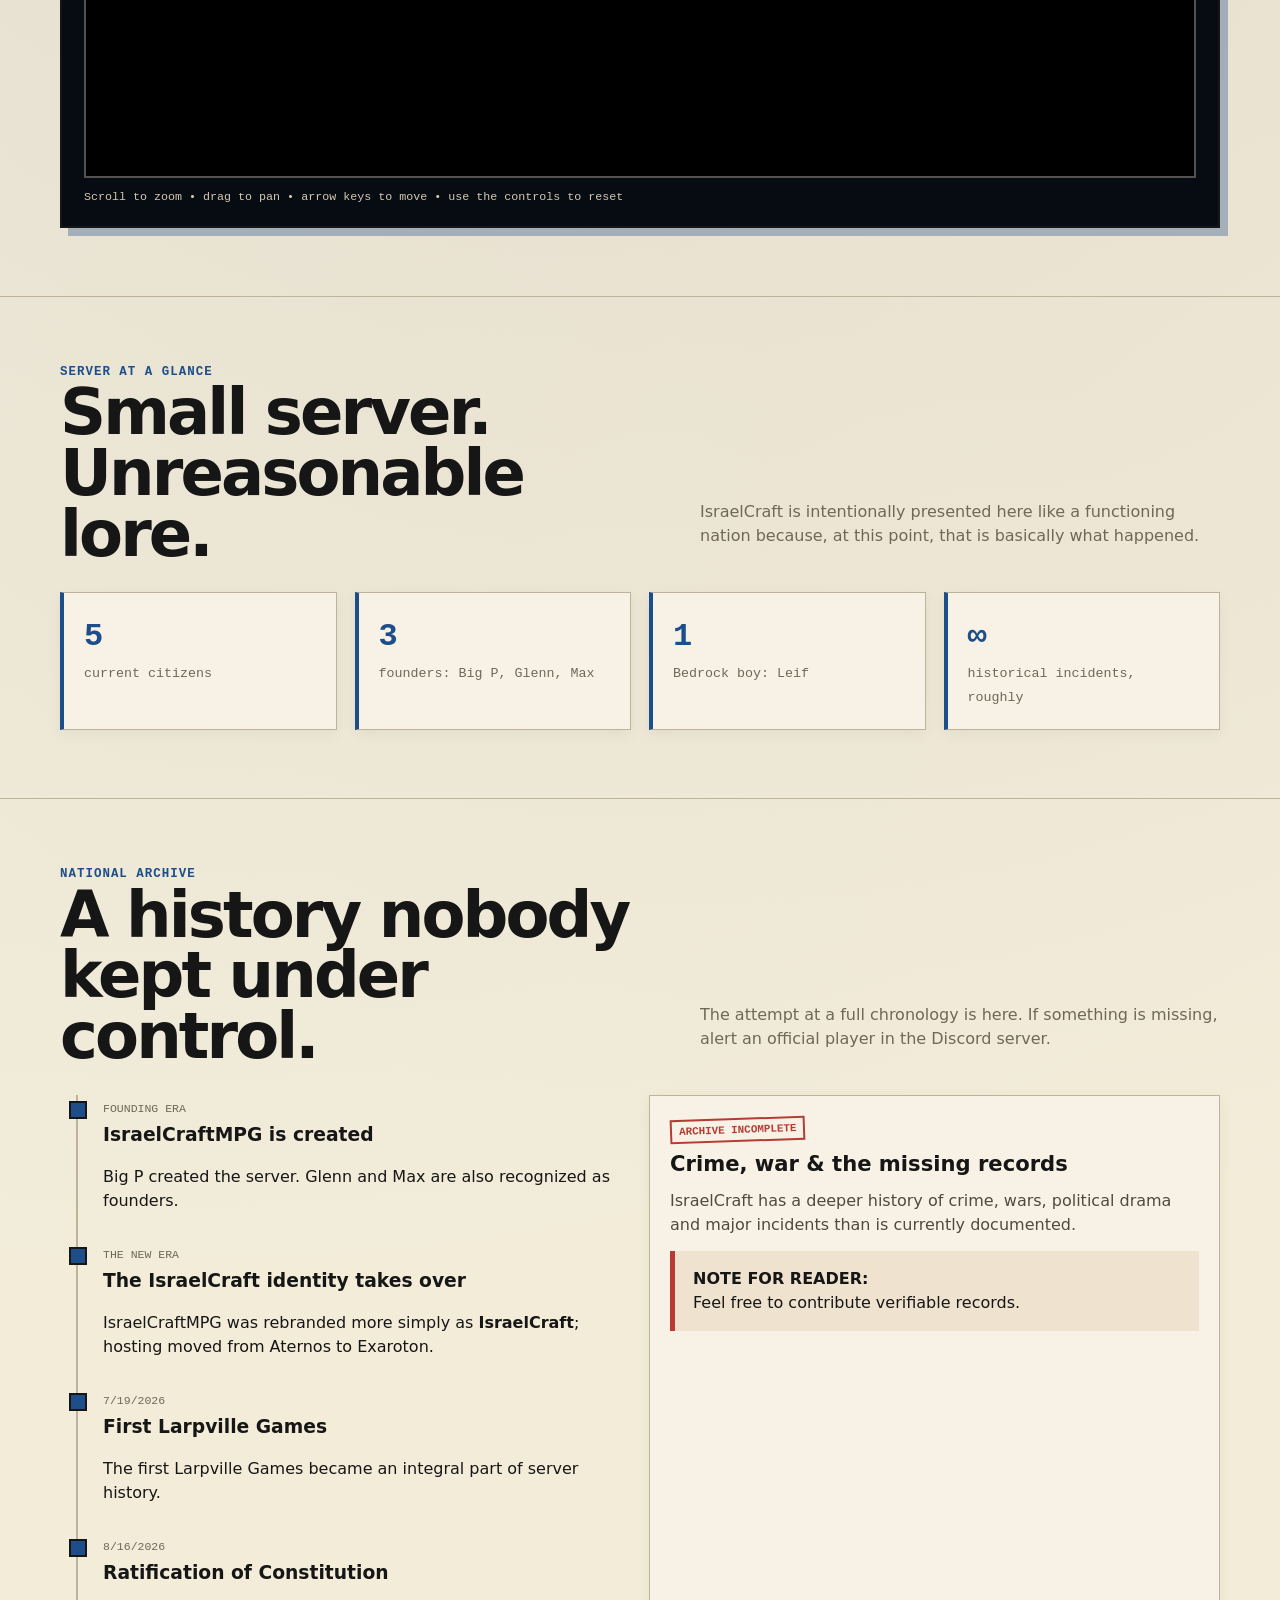
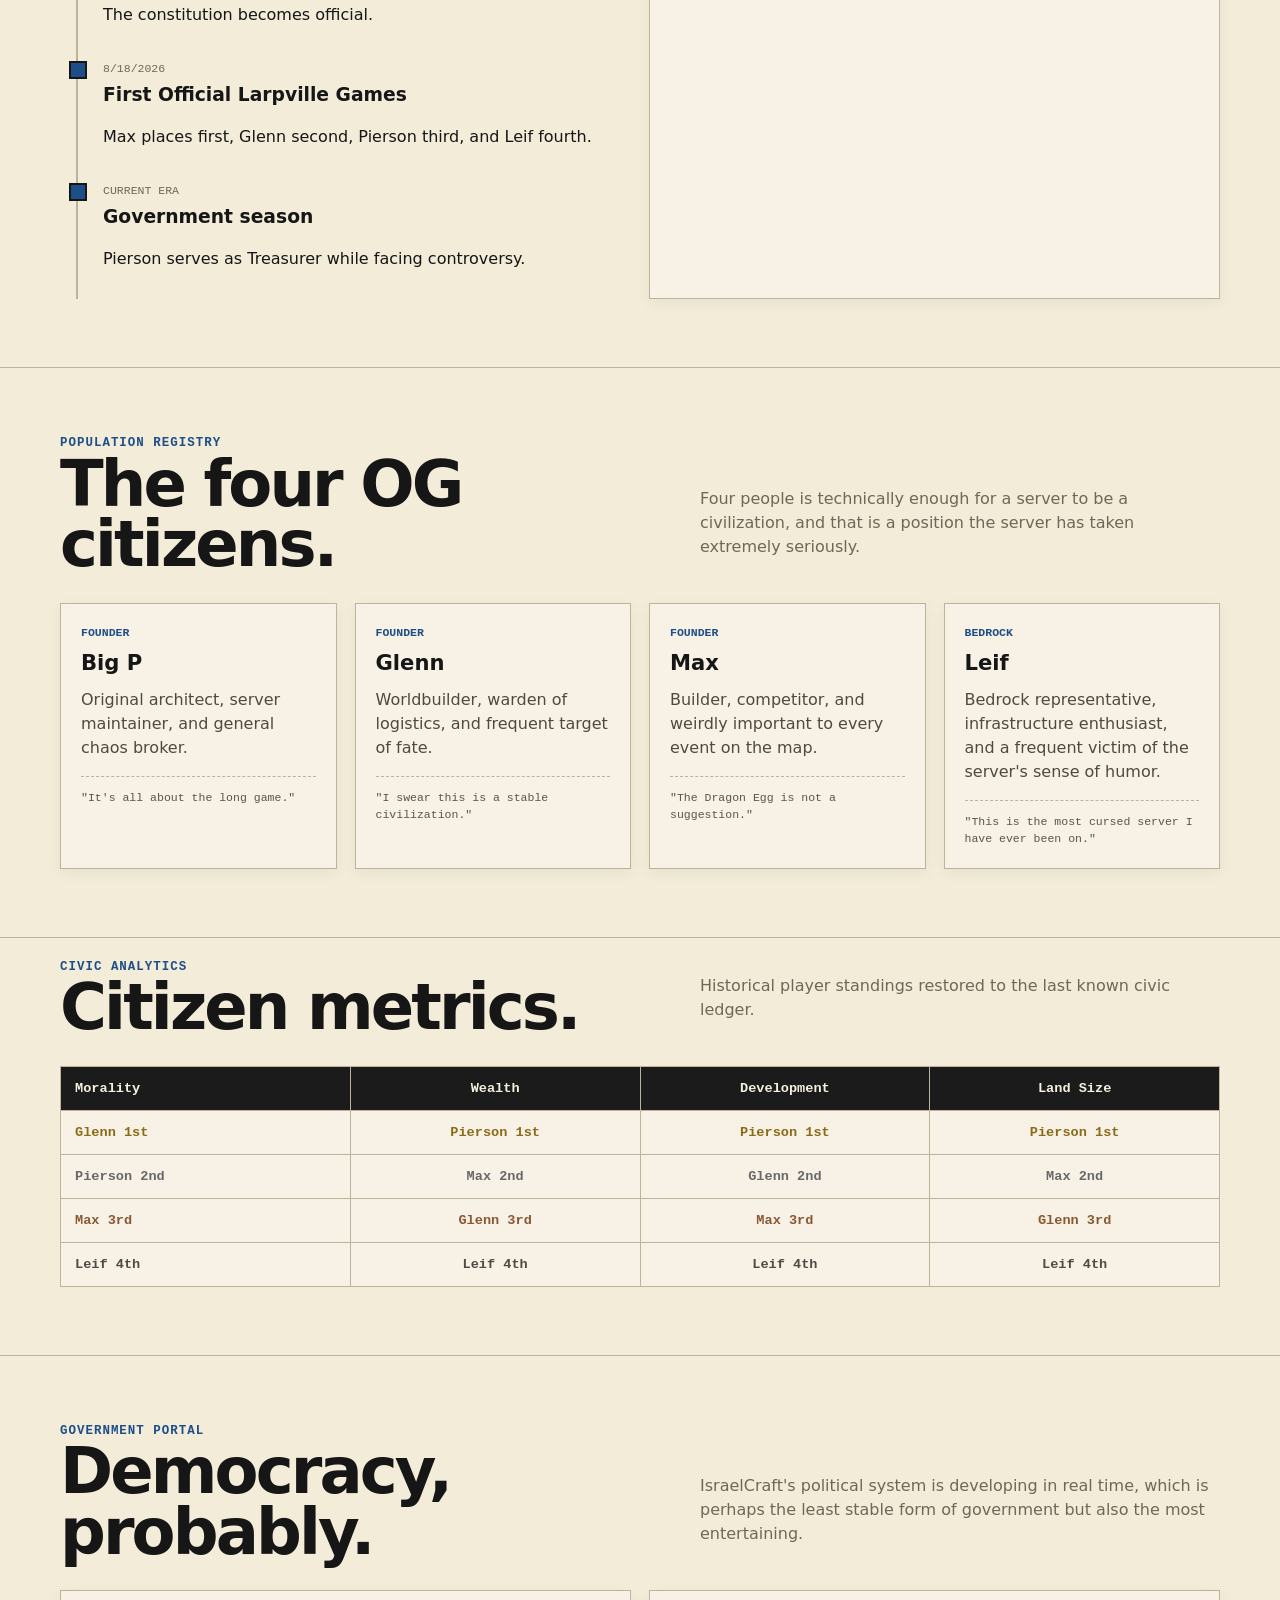
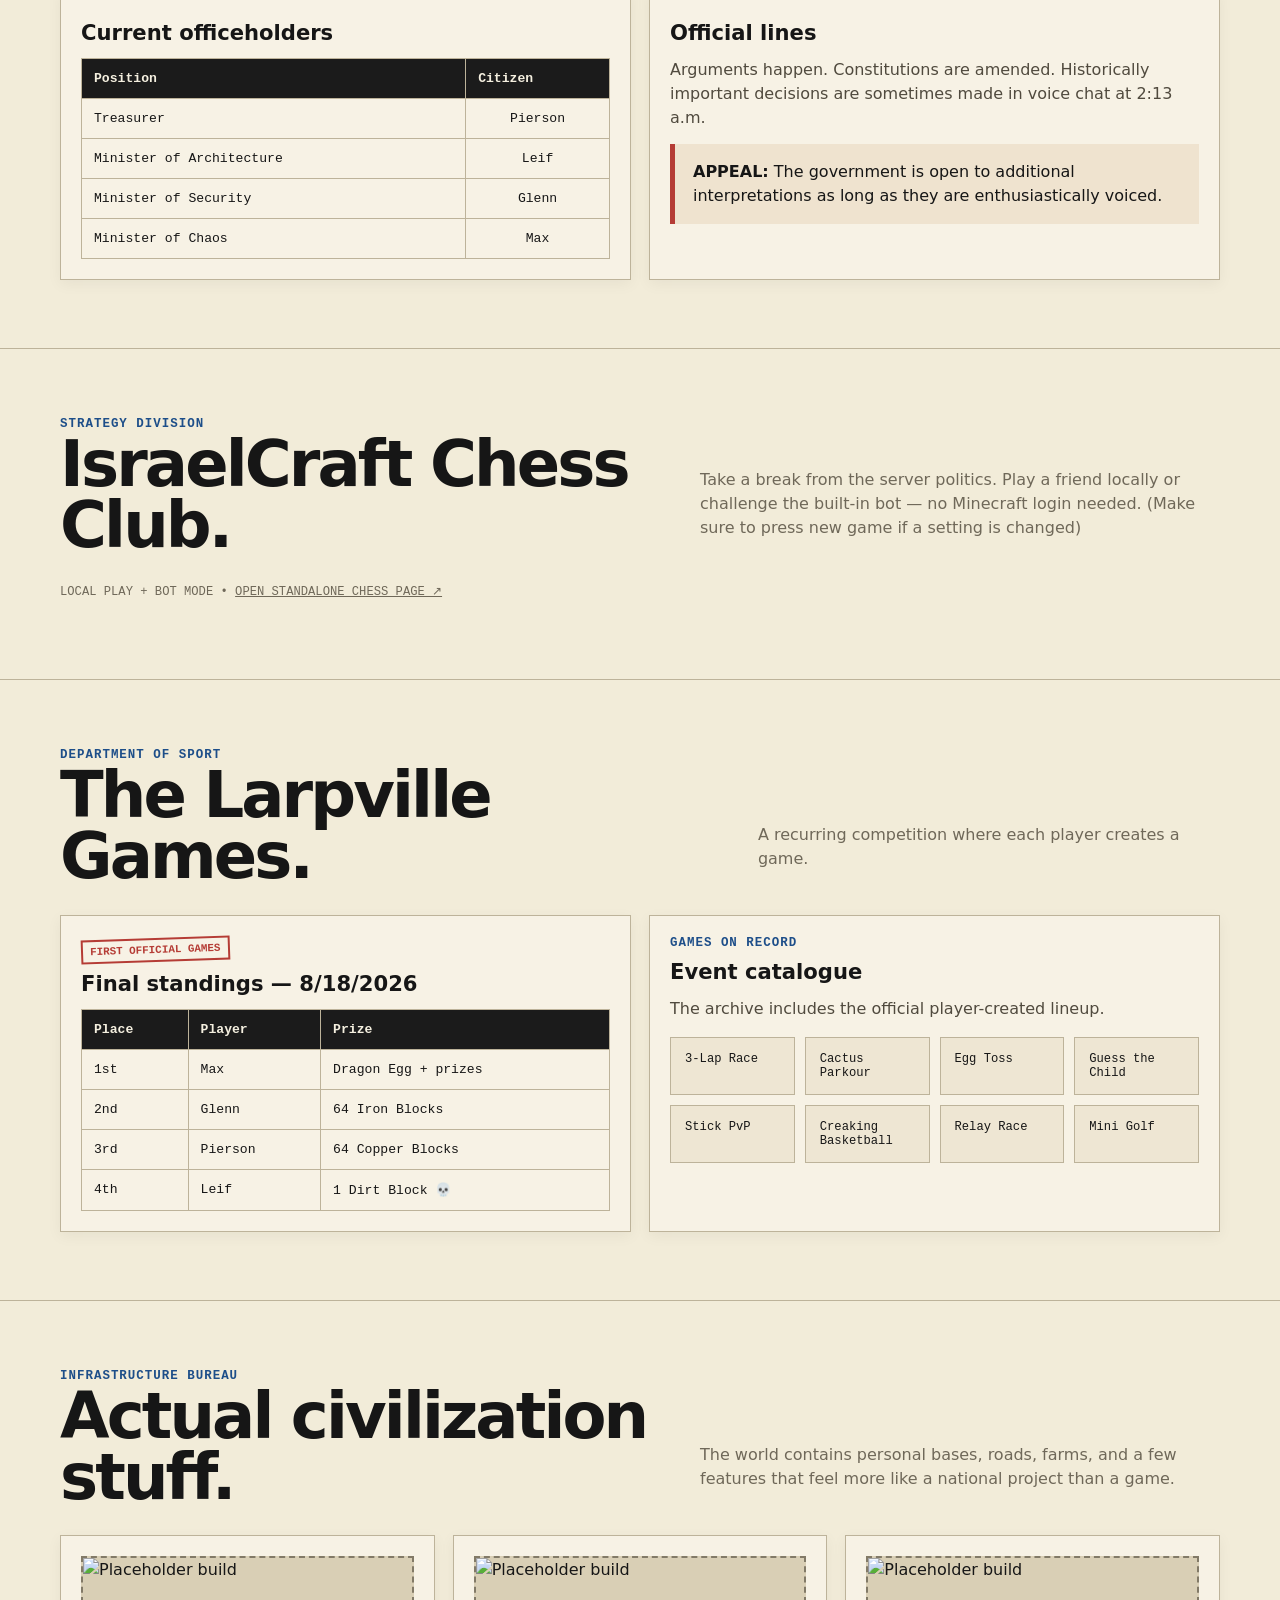
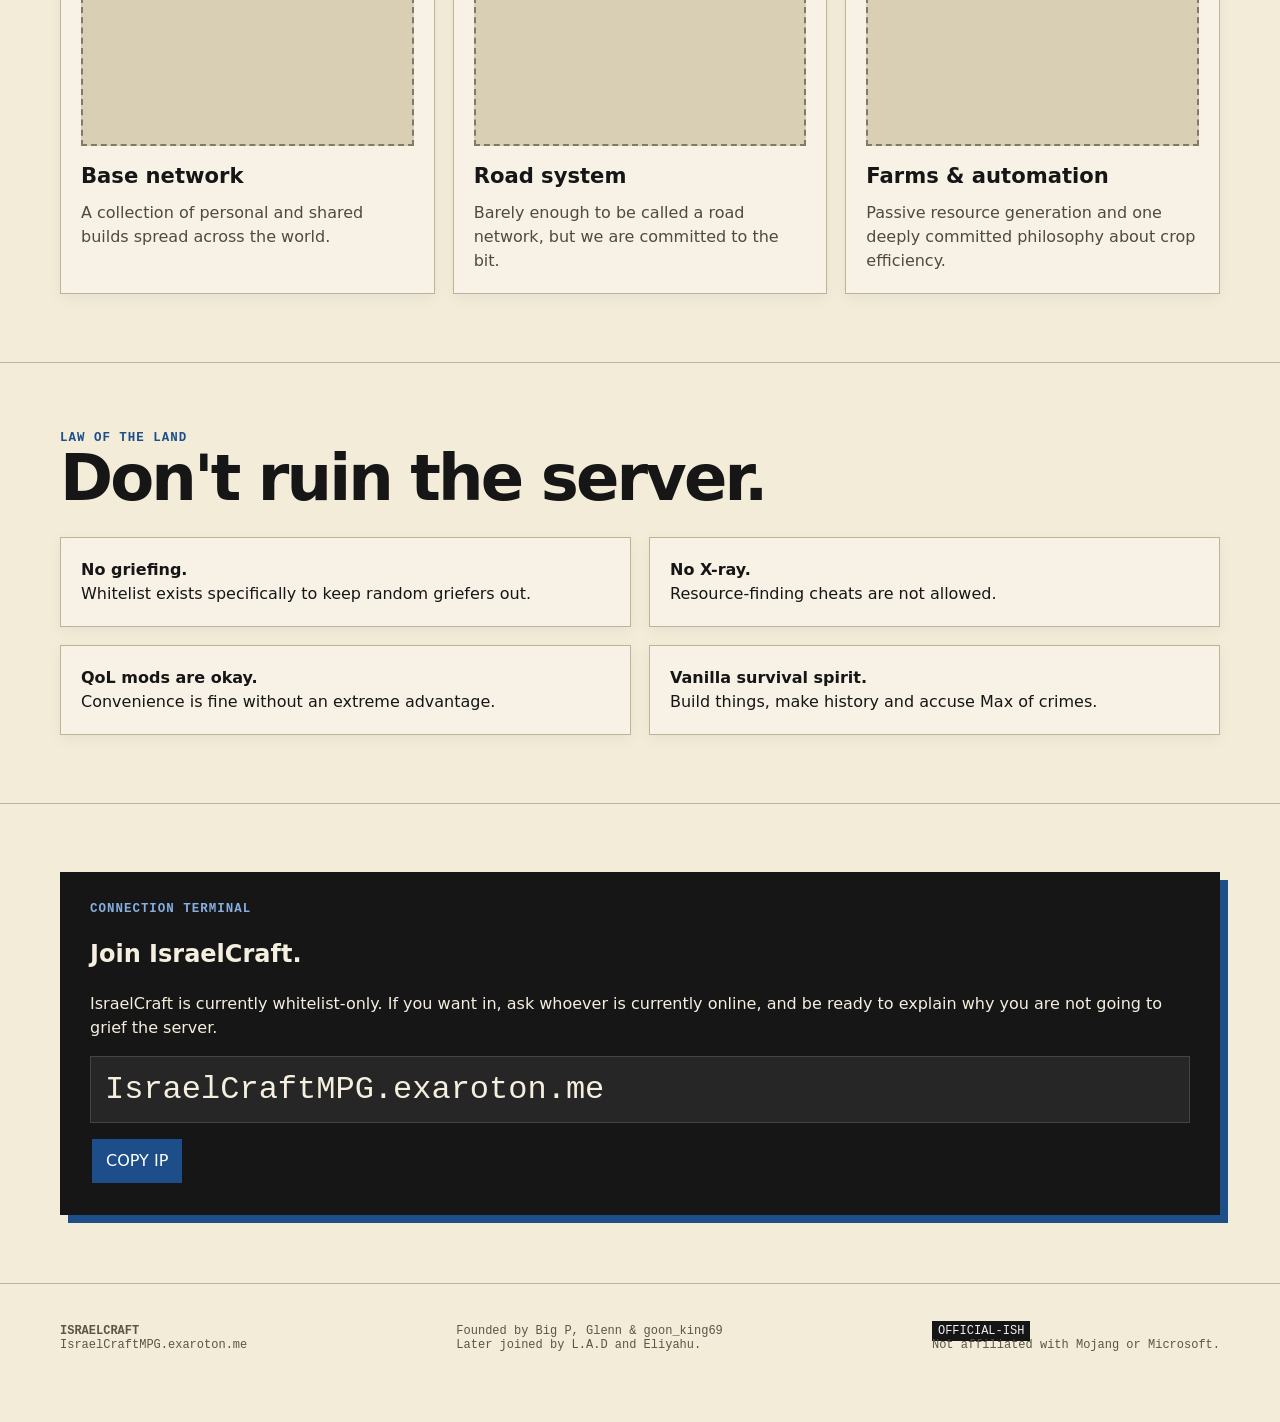
==== commit 637babbd: "Update topbar version from 26.2 to 26.3" ====
--- a/index.html
+++ b/index.html
@@ -12,7 +12,7 @@
 </style>
 </head>
 <body>
-<div class="topbar"><div class="wrap"><div><span class="blink"></span> ISRAELCRAFT NETWORK // WHITELIST ACTIVE</div><div>JAVA + BEDROCK • VANILLA SURVIVAL • VERSION 26.2</div></div></div>
+<div class="topbar"><div class="wrap"><div><span class="blink"></span> ISRAELCRAFT NETWORK // WHITELIST ACTIVE</div><div>JAVA + BEDROCK • VANILLA SURVIVAL • VERSION 26.3</div></div></div>
 <header><div class="wrap"><nav><a href="#home" class="brand"><div class="brand-mark">IC</div><div><strong>ISRAELCRAFT</strong><small>community civilization portal</small></div></a><div class="navlinks"><a href="#home">Home</a><a href="#map">Map</a><a href="#chess">Chess</a><a href="#history">History</a><a href="#people">Citizens</a><a href="#join">Join</a><a href="https://discord.gg/fUkshKDKEz" target="_blank" rel="noopener">Discord ↗</a></div></nav></div></header>
 <main id="home">
 <section class="hero"><div class="wrap hero-grid"><div><div class="eyebrow">Five players. Several governments' worth of lore.</div><h1><span>The unofficially official home of</span>IsraelCraft.</h1><p class="hero-copy">A whitelist vanilla-survival Minecraft server founded by Pierson, Glenn and Max, later joined by Bedrock representative Leif. IsraelCraft has bases, roads, automated farms, a nether highway, sporting institutions, political controversy, an alarming amount of crime history, and exactly five people keeping all of it alive.</p><div class="hero-actions"><a href="#join" class="btn primary">ENTER THE CIVILIZATION</a><a href="#map" class="btn">VIEW MAP</a></div><div class="server-strip"><span class="chip">IP: IsraelCraftMPG.exaroton.me</span><span class="chip">Whitelist</span><span class="chip">QoL mods allowed</span><span class="chip">X-ray: absolutely not bro</span></div></div></div></section>
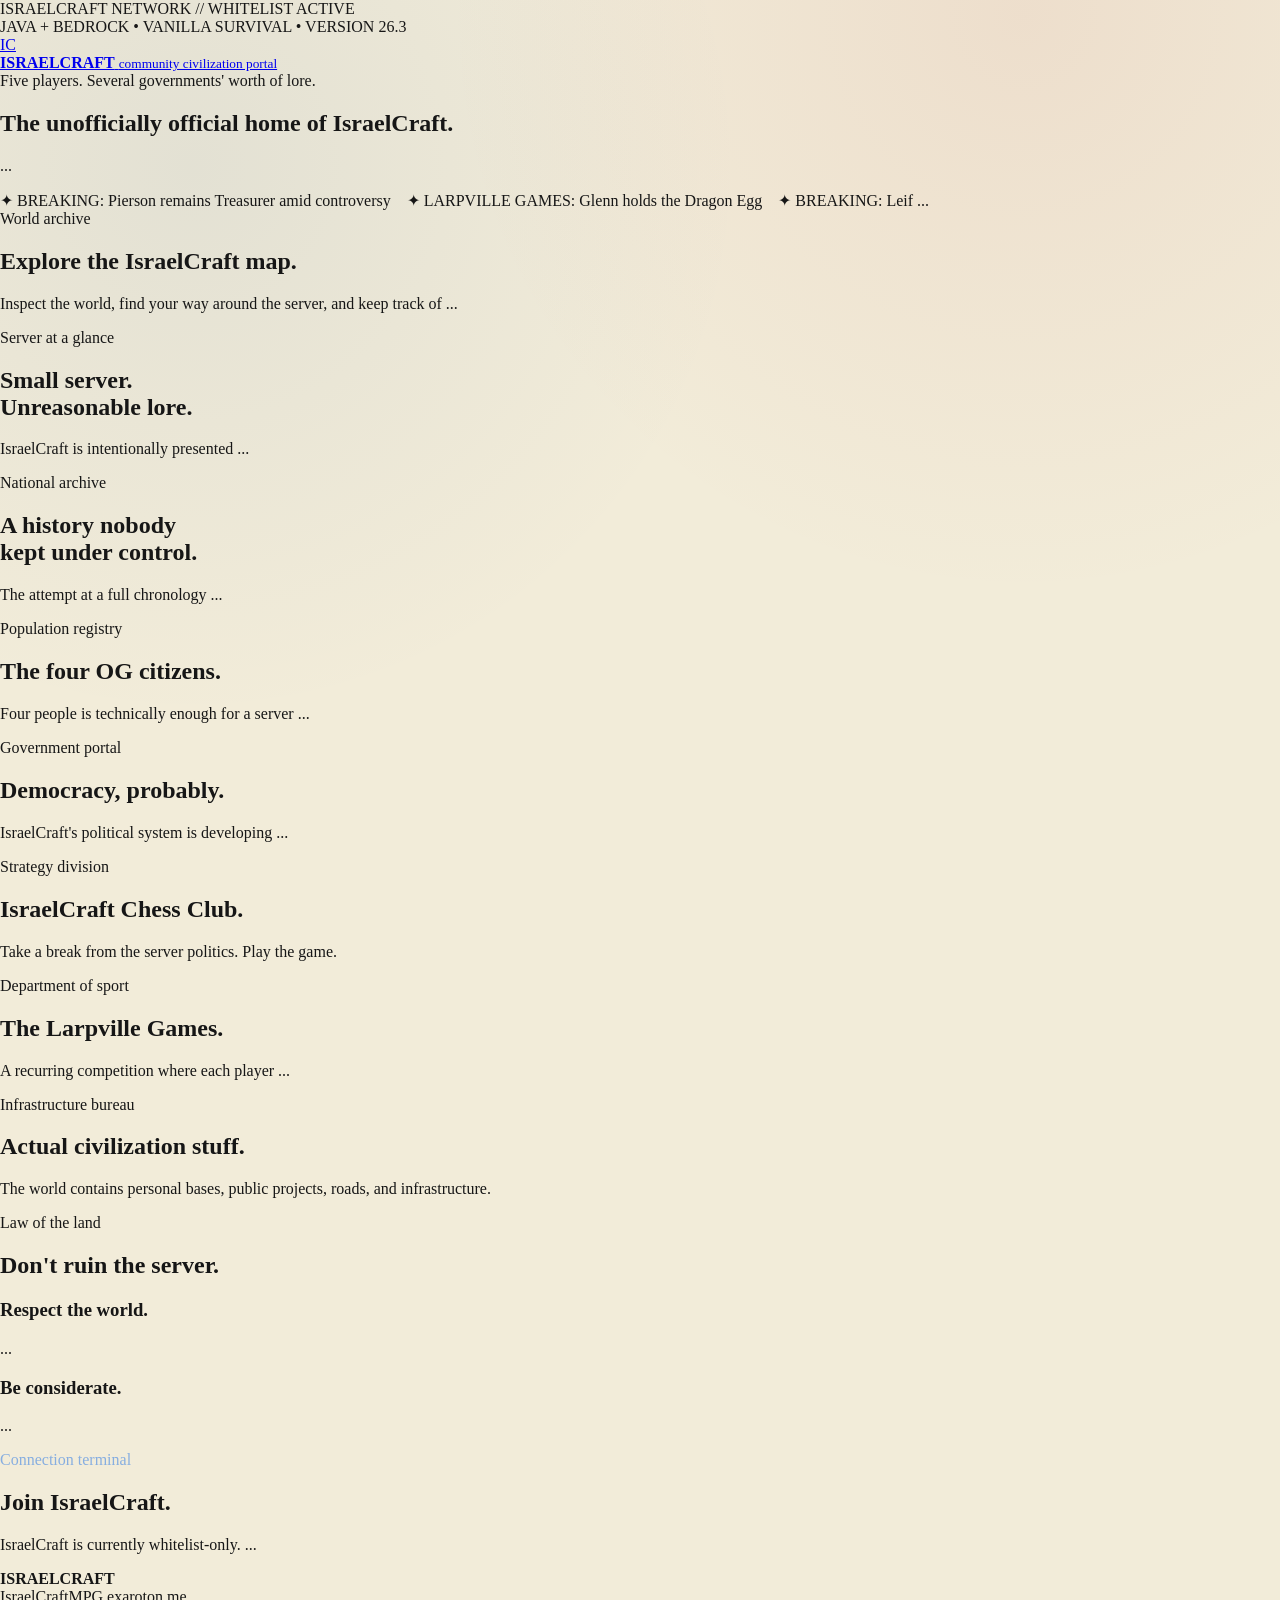
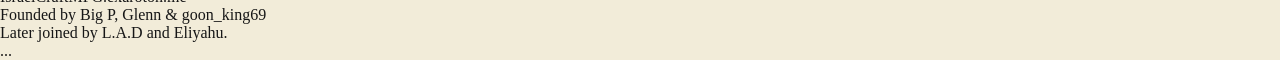
==== commit 58886f2e: "Refactor index.html for improved structure and style Updated the HTML structure and styles for the I" ====
--- a/index.html
+++ b/index.html
@@ -1,33 +1,261 @@
 <!DOCTYPE html>
 <html lang="en">
-<head>
-<meta charset="UTF-8"><meta name="viewport" content="width=device-width,initial-scale=1.0">
-<title>IsraelCraft</title>
-<link rel="icon" type="image/png" href="images/favicon.png">
-<link rel="stylesheet" href="public/games/chess/chess.css">
-<meta name="description" content="The official community hub for IsraelCraft, a small vanilla survival Minecraft civilization.">
-<style>
-:root{--ink:#161616;--paper:#f2ecd9;--blue:#1d4e89;--blue2:#356fba;--red:#b53c35;--muted:#6f6859;--line:#bdb39a;--card:#f7f2e5;--pixel:"Courier New",ui-monospace,monospace;--sans:Inter,ui-sans-serif,system-ui,-apple-system,"Segoe UI",sans-serif}
-*{box-sizing:border-box}html{scroll-behavior:smooth}body{margin:0;color:var(--ink);background:radial-gradient(circle at 15% 10%,rgba(29,78,137,.07),transparent 30%),radial-gradient(circle at 80% 15%,rgba(181,60,53,.05),transparent 25%),var(--paper);font-family:var(--sans);line-height:1.5;overflow-x:hidden}body:before{content:"";position:fixed;inset:0;pointer-events:none;opacity:.12;background-image:url("data:image/svg+xml,%3Csvg xmlns='http://www.w3.org/2000/svg' width='90' height='90'%3E%3Cfilter id='n'%3E%3CfeTurbulence type='fractalNoise' baseFrequency='.9' numOctaves='4'/%3E%3C/filter%3E%3Crect width='100%25' height='100%25' filter='url(%23n)'/%3E%3C/svg%3E");mix-blend-mode:multiply;z-index:999}.wrap{width:min(1160px,calc(100% - 32px));margin:auto}a{color:inherit}.eyebrow{font:800 .78rem var(--pixel);letter-spacing:.08em;text-transform:uppercase;color:var(--blue)}.topbar{background:#111;color:#eee8d8;border-bottom:3px solid var(--blue);font:.78rem var(--pixel)}.topbar .wrap{min-height:34px;display:flex;align-items:center;justify-content:space-between;gap:14px;flex-wrap:wrap}.blink,.status-dot{display:inline-block;width:8px;height:8px;border-radius:50%;background:#72c46f;box-shadow:0 0 0 3px rgba(114,196,111,.15);margin-right:7px}header{position:sticky;top:0;z-index:20;background:rgba(242,236,217,.94);border-bottom:1px solid var(--line);backdrop-filter:blur(7px)}nav{display:flex;align-items:center;justify-content:space-between;min-height:72px;gap:20px}.brand{display:flex;align-items:center;gap:12px;text-decoration:none}.brand-mark{width:42px;height:42px;border:2px solid var(--ink);display:grid;place-items:center;font-weight:900;background:linear-gradient(#fff 0 34%,#2d65a8 34% 66%,#fff 66%);box-shadow:3px 3px 0 var(--ink);transform:rotate(-2deg)}.brand strong{font:1.05rem var(--pixel)}.brand small{display:block;color:var(--muted);font-size:.7rem}.navlinks{display:flex;gap:18px;align-items:center;flex-wrap:wrap}.navlinks a{text-decoration:none;font:700 .78rem var(--pixel)}.navlinks a:hover{color:var(--blue)}.btn{border:2px solid var(--ink);padding:10px 14px;background:var(--card);box-shadow:3px 3px 0 var(--ink);text-decoration:none;font:800 var(--pixel);display:inline-block;cursor:pointer}.btn:hover{transform:translate(2px,2px);box-shadow:1px 1px 0 var(--ink)}.btn.primary{background:var(--blue);color:#fff}.hero{padding:70px 0 44px}.hero-grid{display:grid;grid-template-columns:1fr;gap:34px}.hero h1{margin:.2rem 0 1rem;font-size:clamp(3.2rem,8vw,7.2rem);line-height:.84;letter-spacing:-.07em}.hero h1 span{display:block;color:var(--blue);font: .32em/1.3 var(--pixel);letter-spacing:.05em;text-transform:uppercase;margin-bottom:10px}.hero-copy{font-size:1.13rem;max-width:720px;color:#3f3a31}.hero-actions{display:flex;gap:12px;flex-wrap:wrap;margin-top:24px}.server-strip{display:flex;flex-wrap:wrap;gap:8px;margin-top:18px;font:.76rem var(--pixel)}.chip{border:1px solid var(--line);background:#ebe4d0;padding:7px 9px}.ticker{border-block:2px solid var(--ink);background:#161616;color:#f5f0df;overflow:hidden;white-space:nowrap}.ticker-track{display:inline-block;padding:10px 0;animation:scroll 34s linear infinite;font:800 .8rem var(--pixel)}@keyframes scroll{to{transform:translateX(-50%)}}section{padding:68px 0;border-bottom:1px solid var(--line)}.section-head{display:flex;align-items:end;justify-content:space-between;gap:20px;margin-bottom:28px}.section-head h2{margin:.2rem 0 0;font-size:clamp(2rem,5vw,4.6rem);line-height:.95;letter-spacing:-.045em}.section-head p{max-width:520px;color:var(--muted)}.grid{display:grid;gap:18px}.grid.two{grid-template-columns:repeat(2,1fr)}.grid.three{grid-template-columns:repeat(3,1fr)}.grid.four{grid-template-columns:repeat(4,1fr)}.card{border:1px solid var(--line);background:var(--card);padding:20px;box-shadow:0 4px 14px rgba(0,0,0,.05)}.card h3{margin:6px 0 9px;font-size:1.32rem}.card p{margin:0;color:#504a3e}.stat{font-family:var(--pixel);border-left:4px solid var(--blue)}.stat b{font-size:2rem;display:block;color:var(--blue)}.stat small{color:var(--muted)}.timeline{position:relative;margin-left:9px}.timeline:before{content:"";position:absolute;left:7px;top:0;bottom:0;width:2px;background:var(--line)}.event{position:relative;padding-left:34px;margin:0 0 28px}.event:before{content:"";position:absolute;left:0;top:6px;width:14px;height:14px;background:var(--blue);border:2px solid var(--ink)}.event time,.role,.quote{font-family:var(--pixel);font-size:.72rem;color:var(--muted)}.event h3{margin:2px 0 6px}.player{min-height:230px}.role{color:var(--blue);font-weight:800;text-transform:uppercase}.quote{border-top:1px dashed var(--line);margin-top:16px;padding-top:12px;color:#5b5548}.danger-tape{background:repeating-linear-gradient(135deg,#121212,#121212 12px,#c8a73d 12px,#c8a73d 24px);height:12px;margin:-20px -20px 18px}.notice{border-left:5px solid var(--red);padding:16px 18px;background:#efe3cf;margin-top:14px}.stamp{display:inline-block;font:900 .68rem var(--pixel);border:2px solid var(--red);padding:4px 7px;transform:rotate(-2deg);color:var(--red);text-transform:uppercase}.stats-table,.scoreboard{width:100%;border-collapse:collapse;background:var(--card);font:.82rem var(--pixel)}.stats-table th,.stats-table td,.scoreboard th,.scoreboard td{border:1px solid var(--line);padding:12px;text-align:left}.stats-table th,.scoreboard th{background:#1b1b1b;color:#f4efdf}.stats-table td:not(:first-child){text-align:center}.rank-1{color:#8b6b19;font-weight:900}.rank-2{color:#686868;font-weight:800}.rank-3{color:#8a5832;font-weight:800}.rank-4{color:#5b5548;font-weight:800}.games-list{display:grid;grid-template-columns:repeat(4,1fr);gap:10px;margin-top:16px}.game{border:1px solid var(--line);padding:14px;background:#eee6d3;font:.76rem var(--pixel)}.image-slot{height:190px;min-height:190px;width:100%;overflow:hidden;margin-bottom:14px;border:2px dashed #827a67;background:#d9cfb5}.image-slot img{display:block;width:100%;height:100%;max-width:100%;object-fit:cover;object-position:center;border:0}.join-box{border:2px solid var(--ink);background:#161616;color:#f4efdf;padding:28px;box-shadow:8px 8px 0 var(--blue)}.ip{font:clamp(1.1rem,3vw,2rem) var(--pixel);overflow-wrap:anywhere;background:#262626;border:1px solid #444;padding:14px;margin:14px 0}footer{padding:40px 0 70px;font:.75rem var(--pixel);color:#5c5548}footer .wrap{display:flex;justify-content:space-between;gap:20px;flex-wrap:wrap}.classified{background:#151515;color:#eee;padding:3px 6px}.map-card{padding:22px;background:#070b12;border:2px solid var(--ink);box-shadow:8px 8px 0 rgba(29,78,137,.35);border-radius:0}.map-card-header{display:flex;align-items:center;justify-content:space-between;gap:18px;margin-bottom:18px;flex-wrap:wrap}.map-card h2{margin:5px 0;color:#f4efdf;font-size:clamp(1.7rem,4vw,3rem)}.map-controls{display:flex;gap:7px;flex-wrap:wrap;align-items:center}.map-controls button{width:42px;height:42px;min-width:42px;border:2px solid #e8dcc2;background:var(--blue);color:#fff;font:bold 1.35rem var(--pixel);cursor:pointer;display:inline-flex;align-items:center;justify-content:center;padding:0;line-height:1}#mode-toggle span{display:flex;align-items:center;justify-content:center;height:100%;margin-left:3px}#map-container{position:relative;width:100%;height:min(70vh,680px);min-height:360px;overflow:hidden;background:#000;border:2px solid rgba(255,255,255,.32);cursor:grab;touch-action:none}#map-container.is-dragging{cursor:grabbing}.map-image{position:absolute;top:0;left:0;display:block;max-width:none;transform-origin:0 0;pointer-events:none;-webkit-user-drag:none;transition:opacity .45s ease}.map-image-night{opacity:0}#map-container.is-night .map-image{opacity:0}#map-container.is-night .map-image-night{opacity:1}.map-help{margin:12px 0 0;color:#d5cab0;font:.73rem var(--pixel)}@media(max-width:900px){.grid.four{grid-template-columns:repeat(2,1fr)}.grid.three,.grid.two{grid-template-columns:1fr}.games-list{grid-template-columns:repeat(2,1fr)}.navlinks{display:none}}@media(max-width:620px){.games-list{grid-template-columns:1fr}.hero{padding-top:42px}.hero h1{font-size:3.8rem}.stats-table{font-size:.72rem}#map-container{min-height:320px;height:58vh}}
-</style>
-</head>
-<body>
-<div class="topbar"><div class="wrap"><div><span class="blink"></span> ISRAELCRAFT NETWORK // WHITELIST ACTIVE</div><div>JAVA + BEDROCK • VANILLA SURVIVAL • VERSION 26.3</div></div></div>
-<header><div class="wrap"><nav><a href="#home" class="brand"><div class="brand-mark">IC</div><div><strong>ISRAELCRAFT</strong><small>community civilization portal</small></div></a><div class="navlinks"><a href="#home">Home</a><a href="#map">Map</a><a href="#chess">Chess</a><a href="#history">History</a><a href="#people">Citizens</a><a href="#join">Join</a><a href="https://discord.gg/fUkshKDKEz" target="_blank" rel="noopener">Discord ↗</a></div></nav></div></header>
-<main id="home">
-<section class="hero"><div class="wrap hero-grid"><div><div class="eyebrow">Five players. Several governments' worth of lore.</div><h1><span>The unofficially official home of</span>IsraelCraft.</h1><p class="hero-copy">A whitelist vanilla-survival Minecraft server founded by Pierson, Glenn and Max, later joined by Bedrock representative Leif. IsraelCraft has bases, roads, automated farms, a nether highway, sporting institutions, political controversy, an alarming amount of crime history, and exactly five people keeping all of it alive.</p><div class="hero-actions"><a href="#join" class="btn primary">ENTER THE CIVILIZATION</a><a href="#map" class="btn">VIEW MAP</a></div><div class="server-strip"><span class="chip">IP: IsraelCraftMPG.exaroton.me</span><span class="chip">Whitelist</span><span class="chip">QoL mods allowed</span><span class="chip">X-ray: absolutely not bro</span></div></div></div></section>
-<div class="ticker"><div class="ticker-track">✦ BREAKING: Pierson remains Treasurer amid controversy &nbsp;&nbsp; ✦ LARPVILLE GAMES: Glenn holds the Dragon Egg &nbsp;&nbsp; ✦ BREAKING: Leif reportedly dies and loses everything again &nbsp;&nbsp; ✦ ISRAEL CUP: Pierson crowned the Victor &nbsp;&nbsp; ✦ BREAKING: ELIYAHU joins the server on Nintendo Switch Lite! &nbsp;&nbsp; ✦ BREAKING: Leif moves to the bottom of the morality level for suspected crimes and manipulation &nbsp;&nbsp; ✦ BREAKING: Pierson remains Treasurer amid controversy &nbsp;&nbsp; ✦ LARPVILLE GAMES: Glenn holds the Dragon Egg &nbsp;&nbsp; ✦ LEIF reportedly dies and loses everything again ✦ ISRAEL CUP: Pierson crowned the Victor &nbsp;&nbsp; ✦ BREAKING: ELIYAHU joins the server on Nintendo Switch Lite! &nbsp;&nbsp; ✦ BREAKING: Leif moves to the bottom of the morality level for suspected crimes and manipulation</div></div>
-<section id="map"><div class="wrap"><div class="section-head"><div><div class="eyebrow">World archive</div><h2>Explore the IsraelCraft map.</h2></div><p>Inspect the world, find your way around the civilization, and investigate the cartographic record.</p></div><section class="map-card" aria-labelledby="map-title"><div class="map-card-header"><div><div class="eyebrow" style="color:#b8d0ee">IsraelCraft cartography division</div><h2 id="map-title">Server map overview</h2></div><div class="map-controls"><button id="zoom-in" type="button" aria-label="Zoom in">+</button><button id="zoom-out" type="button" aria-label="Zoom out">−</button><button id="reset-view" type="button" aria-label="Reset view">⟳</button><button id="mode-toggle" type="button" aria-pressed="false" aria-label="Switch to night map">☾<span>Night</span></button></div></div><div id="map-container" aria-label="Zoomable IsraelCraft world map"><img id="map-image" class="map-image" src="images/map.jpg" alt="IsraelCraft world map, daytime"><img id="map-image-night" class="map-image map-image-night" src="images/map-night.jpg" alt="IsraelCraft world map, nighttime" aria-hidden="true"></div><p class="map-help">Scroll to zoom • drag to pan • arrow keys to move • use the controls to reset</p></section></div></section>
-<section><div class="wrap"><div class="section-head"><div><div class="eyebrow">Server at a glance</div><h2>Small server.<br>Unreasonable lore.</h2></div><p>IsraelCraft is intentionally presented here like a functioning nation because, at this point, that is basically what happened.</p></div><div class="grid four"><div class="card stat"><b>5</b><small>current citizens</small></div><div class="card stat"><b>3</b><small>founders: Big P, Glenn, Max</small></div><div class="card stat"><b>1</b><small>Bedrock boy: Leif</small></div><div class="card stat"><b>∞</b><small>historical incidents, roughly</small></div></div></div></section>
-<section id="history"><div class="wrap"><div class="section-head"><div><div class="eyebrow">National archive</div><h2>A history nobody<br>kept under control.</h2></div><p>The attempt at a full chronology is here. If something is missing, alert an official player in the Discord server.</p></div><div class="grid two"><div class="timeline"><div class="event"><time>FOUNDING ERA</time><h3>IsraelCraftMPG is created</h3><p>Big P created the server. Glenn and Max are also recognized as founders.</p></div><div class="event"><time>THE NEW ERA</time><h3>The IsraelCraft identity takes over</h3><p>IsraelCraftMPG was rebranded more simply as <strong>IsraelCraft</strong>; hosting moved from Aternos to Exaroton.</p></div><div class="event"><time>7/19/2026</time><h3>First Larpville Games</h3><p>The first Larpville Games became an integral part of server history.</p></div><div class="event"><time>8/16/2026</time><h3>Ratification of Constitution</h3><p>The constitution becomes official.</p></div><div class="event"><time>8/18/2026</time><h3>First Official Larpville Games</h3><p>Max places first, Glenn second, Pierson third, and Leif fourth.</p></div><div class="event"><time>CURRENT ERA</time><h3>Government season</h3><p>Pierson serves as Treasurer while facing controversy.</p></div></div><div class="card"><div class="stamp">Archive incomplete</div><h3>Crime, war & the missing records</h3><p>IsraelCraft has a deeper history of crime, wars, political drama and major incidents than is currently documented.</p><div class="notice"><strong>NOTE FOR READER:</strong><br>Feel free to contribute verifiable records.</div></div></div></div></section>
-<section id="people"><div class="wrap"><div class="section-head"><div><div class="eyebrow">Population registry</div><h2>The four OG citizens.</h2></div><p>Four people is technically enough for a server to be a civilization, and that is a position the server has taken extremely seriously.</p></div><div class="grid four"><div class="card player"><div class="role">Founder</div><h3>Big P</h3><p>Original architect, server maintainer, and general chaos broker.</p><div class="quote">"It's all about the long game."</div></div><div class="card player"><div class="role">Founder</div><h3>Glenn</h3><p>Worldbuilder, warden of logistics, and frequent target of fate.</p><div class="quote">"I swear this is a stable civilization."</div></div><div class="card player"><div class="role">Founder</div><h3>Max</h3><p>Builder, competitor, and weirdly important to every event on the map.</p><div class="quote">"The Dragon Egg is not a suggestion."</div></div><div class="card player"><div class="role">Bedrock</div><h3>Leif</h3><p>Bedrock representative, infrastructure enthusiast, and a frequent victim of the server's sense of humor.</p><div class="quote">"This is the most cursed server I have ever been on."</div></div></div></div></section>
-<section id="government"><div class="wrap"><div class="section-head"><div><div class="eyebrow">Government portal</div><h2>Democracy, probably.</h2></div><p>IsraelCraft's political system is developing in real time, which is perhaps the least stable form of government but also the most entertaining.</p></div><div class="grid two"><div class="card"><h3>Current officeholders</h3><table class="stats-table"><thead><tr><th>Position</th><th>Citizen</th></tr></thead><tbody><tr><td>Treasurer</td><td>Pierson</td></tr><tr><td>Minister of Architecture</td><td>Leif</td></tr><tr><td>Minister of Security</td><td>Glenn</td></tr><tr><td>Minister of Chaos</td><td>Max</td></tr></tbody></table></div><div class="card"><h3>Official lines</h3><p>Arguments happen. Constitutions are amended. Historically important decisions are sometimes made in voice chat at 2:13 a.m.</p><div class="notice"><strong>APPEAL:</strong> The government is open to additional interpretations as long as they are enthusiastically voiced.</div></div></div></div></section>
-<section id="chess"><div class="wrap"><div class="section-head"><div><div class="eyebrow">Strategy division</div><h2>IsraelCraft Chess Club.</h2></div><p>Take a break from the server politics. Play a friend locally or challenge the built-in bot — no Minecraft login needed. (Make sure to press new game if a setting is changed)</p></div><div id="ic-chess-root"></div><p style="margin-top:18px;color:var(--muted);font:.76rem var(--pixel)">LOCAL PLAY + BOT MODE • <a href="public/games/chess/">OPEN STANDALONE CHESS PAGE ↗</a></p></div></section>
-<section id="games"><div class="wrap"><div class="section-head"><div><div class="eyebrow">Department of sport</div><h2>The Larpville Games.</h2></div><p>A recurring competition where each player creates a game.</p></div><div class="grid two"><div class="card"><span class="stamp">First official games</span><h3>Final standings — 8/18/2026</h3><table class="scoreboard"><thead><tr><th>Place</th><th>Player</th><th>Prize</th></tr></thead><tbody><tr><td>1st</td><td>Max</td><td>Dragon Egg + prizes</td></tr><tr><td>2nd</td><td>Glenn</td><td>64 Iron Blocks</td></tr><tr><td>3rd</td><td>Pierson</td><td>64 Copper Blocks</td></tr><tr><td>4th</td><td>Leif</td><td>1 Dirt Block 💀</td></tr></tbody></table></div><div class="card"><div class="eyebrow">Games on record</div><h3>Event catalogue</h3><p>The archive includes the official player-created lineup.</p><div class="games-list"><div class="game">3-Lap Race</div><div class="game">Cactus Parkour</div><div class="game">Egg Toss</div><div class="game">Guess the Child</div><div class="game">Stick PvP</div><div class="game">Creaking Basketball</div><div class="game">Relay Race</div><div class="game">Mini Golf</div></div></div></div></div></section>
-<section id="builds"><div class="wrap"><div class="section-head"><div><div class="eyebrow">Infrastructure bureau</div><h2>Actual civilization stuff.</h2></div><p>The world contains personal bases, roads, farms, and a few features that feel more like a national project than a game.</p></div><div class="grid three"><div class="card"><div class="image-slot"><img src="images/placeholder-1.jpg" alt="Placeholder build"></div><h3>Base network</h3><p>A collection of personal and shared builds spread across the world.</p></div><div class="card"><div class="image-slot"><img src="images/placeholder-2.jpg" alt="Placeholder build"></div><h3>Road system</h3><p>Barely enough to be called a road network, but we are committed to the bit.</p></div><div class="card"><div class="image-slot"><img src="images/placeholder-3.jpg" alt="Placeholder build"></div><h3>Farms & automation</h3><p>Passive resource generation and one deeply committed philosophy about crop efficiency.</p></div></div></div></section>
-<section id="rules"><div class="wrap"><div class="section-head"><div><div class="eyebrow">Law of the land</div><h2>Don't ruin the server.</h2></div></div><div class="grid two"><div class="card"><strong>No griefing.</strong><br>Whitelist exists specifically to keep random griefers out.</div><div class="card"><strong>No X-ray.</strong><br>Resource-finding cheats are not allowed.</div><div class="card"><strong>QoL mods are okay.</strong><br>Convenience is fine without an extreme advantage.</div><div class="card"><strong>Vanilla survival spirit.</strong><br>Build things, make history and accuse Max of crimes.</div></div></div></section>
-<section id="join"><div class="wrap"><div class="join-box"><div class="eyebrow" style="color:#87aee0">Connection terminal</div><h2>Join IsraelCraft.</h2><p>IsraelCraft is currently whitelist-only. If you want in, ask whoever is currently online, and be ready to explain why you are not going to grief the server.</p><div class="ip">IsraelCraftMPG.exaroton.me</div><button class="btn primary" type="button" onclick="copyIP()">COPY IP</button><div id="copyMsg" aria-live="polite"></div></div></div></section>
-</main>
-<footer><div class="wrap"><div><strong>ISRAELCRAFT</strong><br>IsraelCraftMPG.exaroton.me</div><div>Founded by Big P, Glenn & goon_king69<br>Later joined by L.A.D and Eliyahu.</div><div><span class="classified">OFFICIAL-ISH</span><br>Not affiliated with Mojang or Microsoft.</div></div></footer>
-<script>function copyIP(){const ip='IsraelCraftMPG.exaroton.me';navigator.clipboard.writeText(ip).then(()=>document.getElementById('copyMsg').textContent='✓ COPIED. Welcome to civilization.').catch(()=>document.getElementById('copyMsg').textContent='Copy this manually: '+ip)}</script><script src="map.js"></script><script type="module" src="public/games/chess/chess.js"></script>
-</body></html>
+  <head>
+    <meta charset="UTF-8">
+    <meta name="viewport" content="width=device-width, initial-scale=1.0">
+    <title>IsraelCraft</title>
+    <link rel="icon" type="image/png" href="images/favicon.png">
+    <link rel="stylesheet" href="public/games/chess/chess.css">
+    <meta
+      name="description"
+      content="The official community hub for IsraelCraft, a small vanilla survival Minecraft civilization."
+    >
+    <style>
+      :root {
+        --ink: #161616;
+        --paper: #f2ecd9;
+        --blue: #1d4e89;
+        --blue2: #356fba;
+        --red: #b53c35;
+        --muted: #6f6859;
+        --line: #bdb39a;
+        --card: #f7f2e5;
+        --pixel: "Courier New", ui-monospace, monospace;
+        --sans: Inter, ui-sans-serif, system-ui, sans-serif;
+      }
+
+      * {
+        box-sizing: border-box;
+      }
+
+      html {
+        scroll-behavior: smooth;
+      }
+
+      body {
+        margin: 0;
+        color: var(--ink);
+        background:
+          radial-gradient(circle at 15% 10%, rgba(29, 78, 137, 0.07), transparent 30%),
+          radial-gradient(circle at 80% 1%, rgba(181, 60, 53, 0.08), transparent 30%),
+          var(--paper);
+      }
+    </style>
+  </head>
+
+  <body>
+    <div class="topbar">
+      <div class="wrap">
+        <div>
+          <span class="blink"></span> ISRAELCRAFT NETWORK // WHITELIST ACTIVE
+        </div>
+        <div>JAVA + BEDROCK • VANILLA SURVIVAL • VERSION 26.3</div>
+      </div>
+    </div>
+
+    <header>
+      <div class="wrap">
+        <nav>
+          <a href="#home" class="brand">
+            <div class="brand-mark">IC</div>
+            <div>
+              <strong>ISRAELCRAFT</strong>
+              <small>community civilization portal</small>
+            </div>
+          </a>
+
+          <div class="navlinks">
+            <!-- existing nav markup -->
+          </div>
+        </nav>
+      </div>
+    </header>
+
+    <main id="home">
+      <section class="hero">
+        <div class="wrap hero-grid">
+          <div>
+            <div class="eyebrow">Five players. Several governments' worth of lore.</div>
+            <h1>
+              <span>The unofficially official home of</span>
+              IsraelCraft.
+            </h1>
+            <p>...</p>
+          </div>
+        </div>
+      </section>
+
+      <div class="ticker">
+        <div class="ticker-track">
+          ✦ BREAKING: Pierson remains Treasurer amid controversy &nbsp;&nbsp;
+          ✦ LARPVILLE GAMES: Glenn holds the Dragon Egg &nbsp;&nbsp;
+          ✦ BREAKING: Leif ...
+        </div>
+      </div>
+
+      <section id="map">
+        <div class="wrap">
+          <div class="section-head">
+            <div>
+              <div class="eyebrow">World archive</div>
+              <h2>Explore the IsraelCraft map.</h2>
+            </div>
+            <p>Inspect the world, find your way around the server, and keep track of ...</p>
+          </div>
+        </div>
+      </section>
+
+      <section>
+        <div class="wrap">
+          <div class="section-head">
+            <div>
+              <div class="eyebrow">Server at a glance</div>
+              <h2>Small server.<br>Unreasonable lore.</h2>
+            </div>
+            <p>IsraelCraft is intentionally presented ...</p>
+          </div>
+        </div>
+      </section>
+
+      <section id="history">
+        <div class="wrap">
+          <div class="section-head">
+            <div>
+              <div class="eyebrow">National archive</div>
+              <h2>A history nobody<br>kept under control.</h2>
+            </div>
+            <p>The attempt at a full chronology ...</p>
+          </div>
+        </div>
+      </section>
+
+      <section id="people">
+        <div class="wrap">
+          <div class="section-head">
+            <div>
+              <div class="eyebrow">Population registry</div>
+              <h2>The four OG citizens.</h2>
+            </div>
+            <p>Four people is technically enough for a server ...</p>
+          </div>
+        </div>
+      </section>
+
+      <section id="government">
+        <div class="wrap">
+          <div class="section-head">
+            <div>
+              <div class="eyebrow">Government portal</div>
+              <h2>Democracy, probably.</h2>
+            </div>
+            <p>IsraelCraft's political system is developing ...</p>
+          </div>
+        </div>
+      </section>
+
+      <section id="chess">
+        <div class="wrap">
+          <div class="section-head">
+            <div>
+              <div class="eyebrow">Strategy division</div>
+              <h2>IsraelCraft Chess Club.</h2>
+            </div>
+            <p>Take a break from the server politics. Play the game.</p>
+          </div>
+        </div>
+      </section>
+
+      <section id="games">
+        <div class="wrap">
+          <div class="section-head">
+            <div>
+              <div class="eyebrow">Department of sport</div>
+              <h2>The Larpville Games.</h2>
+            </div>
+            <p>A recurring competition where each player ...</p>
+          </div>
+        </div>
+      </section>
+
+      <section id="builds">
+        <div class="wrap">
+          <div class="section-head">
+            <div>
+              <div class="eyebrow">Infrastructure bureau</div>
+              <h2>Actual civilization stuff.</h2>
+            </div>
+            <p>The world contains personal bases, public projects, roads, and infrastructure.</p>
+          </div>
+        </div>
+      </section>
+
+      <section id="rules">
+        <div class="wrap">
+          <div class="section-head">
+            <div>
+              <div class="eyebrow">Law of the land</div>
+              <h2>Don't ruin the server.</h2>
+            </div>
+          </div>
+
+          <div class="grid two">
+            <div class="card">
+              <h3>Respect the world.</h3>
+              <p>...</p>
+            </div>
+
+            <div class="card">
+              <h3>Be considerate.</h3>
+              <p>...</p>
+            </div>
+          </div>
+        </div>
+      </section>
+
+      <section id="join">
+        <div class="wrap">
+          <div class="join-box">
+            <div class="eyebrow" style="color:#87aee0">Connection terminal</div>
+            <h2>Join IsraelCraft.</h2>
+            <p>IsraelCraft is currently whitelist-only. ...</p>
+          </div>
+        </div>
+      </section>
+    </main>
+
+    <footer>
+      <div class="wrap">
+        <div>
+          <strong>ISRAELCRAFT</strong><br>
+          IsraelCraftMPG.exaroton.me
+        </div>
+
+        <div>
+          Founded by Big P, Glenn & goon_king69<br>
+          Later joined by L.A.D and Eliyahu.
+        </div>
+
+        <div>
+          <span class="chip">...</span>
+        </div>
+      </div>
+    </footer>
+
+    <script>
+      function copyIP() {
+        const ip = 'IsraelCraftMPG.exaroton.me';
+
+        navigator.clipboard
+          .writeText(ip)
+          .then(() => {
+            document.getElementById('copyMsg').textContent =
+              '✓ COPIED. Welcome to civilization.';
+          })
+          .catch(() => {
+            document.getElementById('copyMsg').textContent =
+              'Unable to copy IP.';
+          });
+      }
+    </script>
+  </body>
+</html>
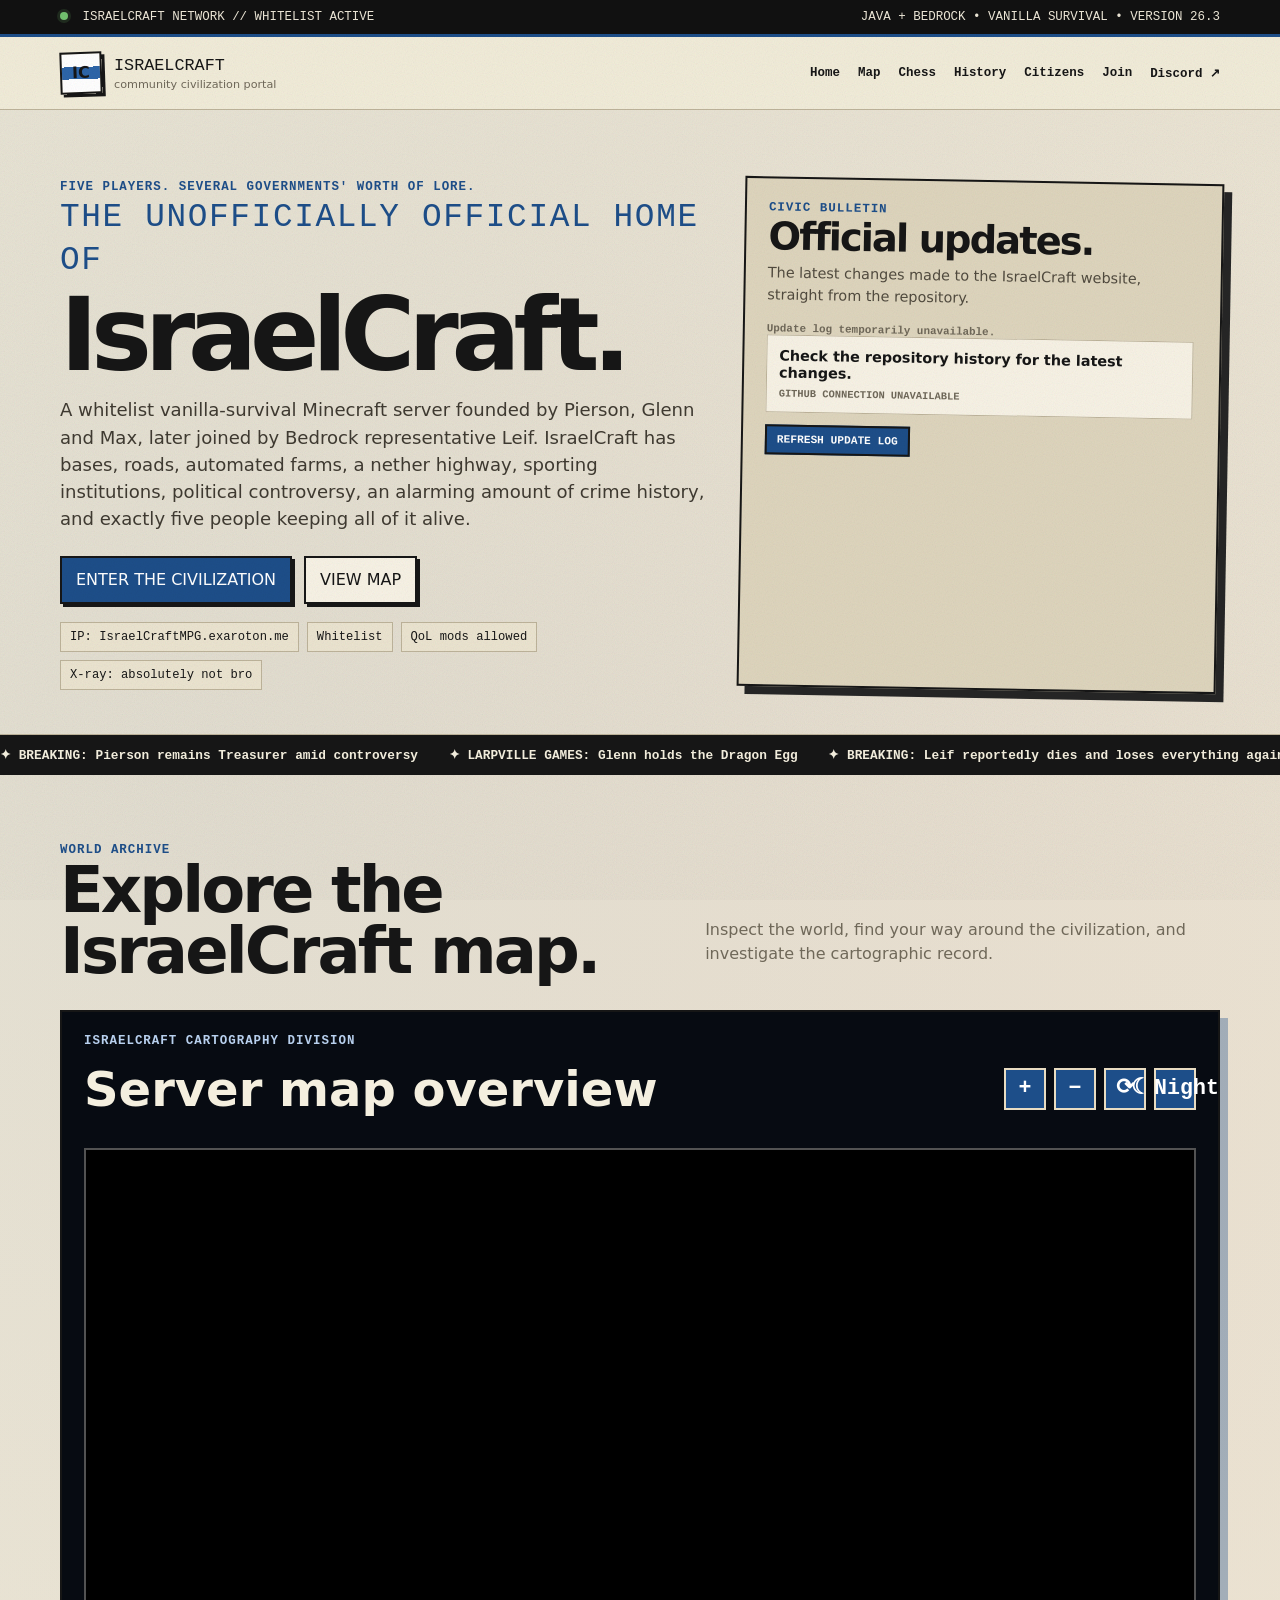
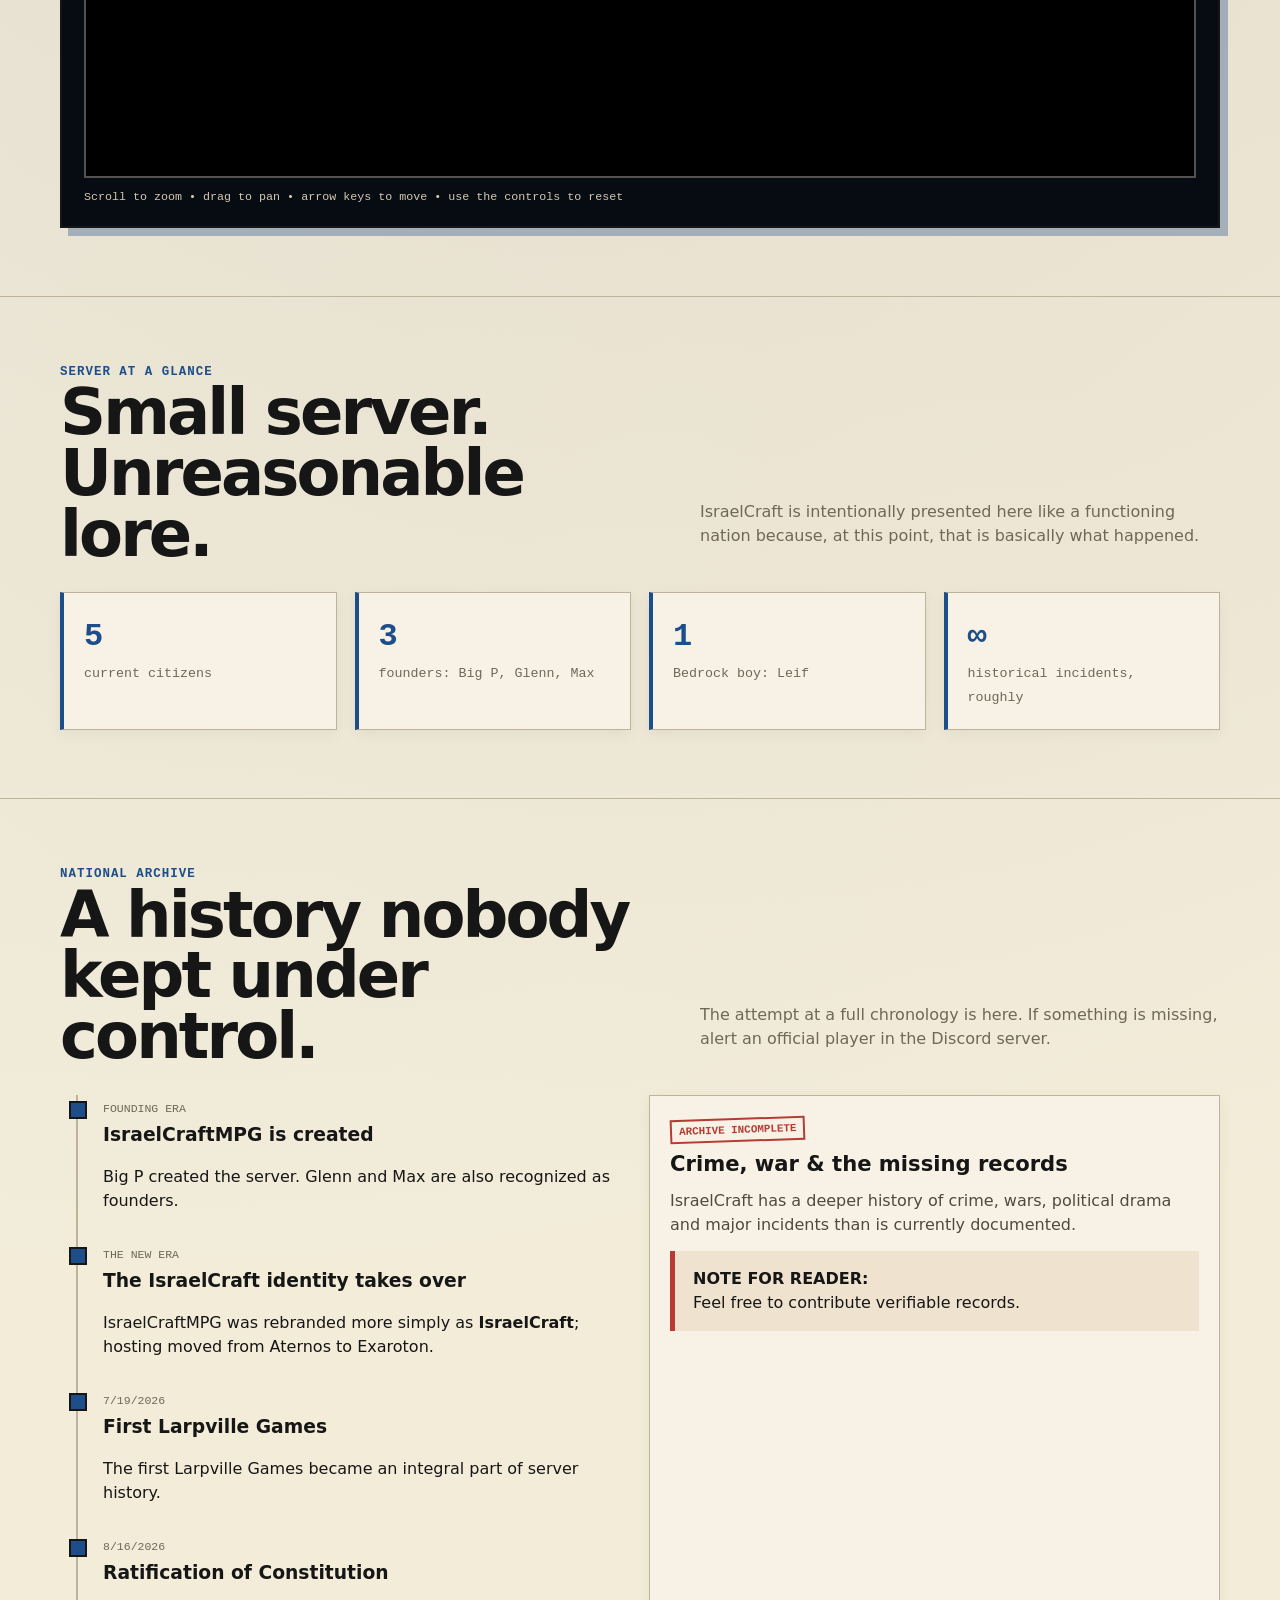
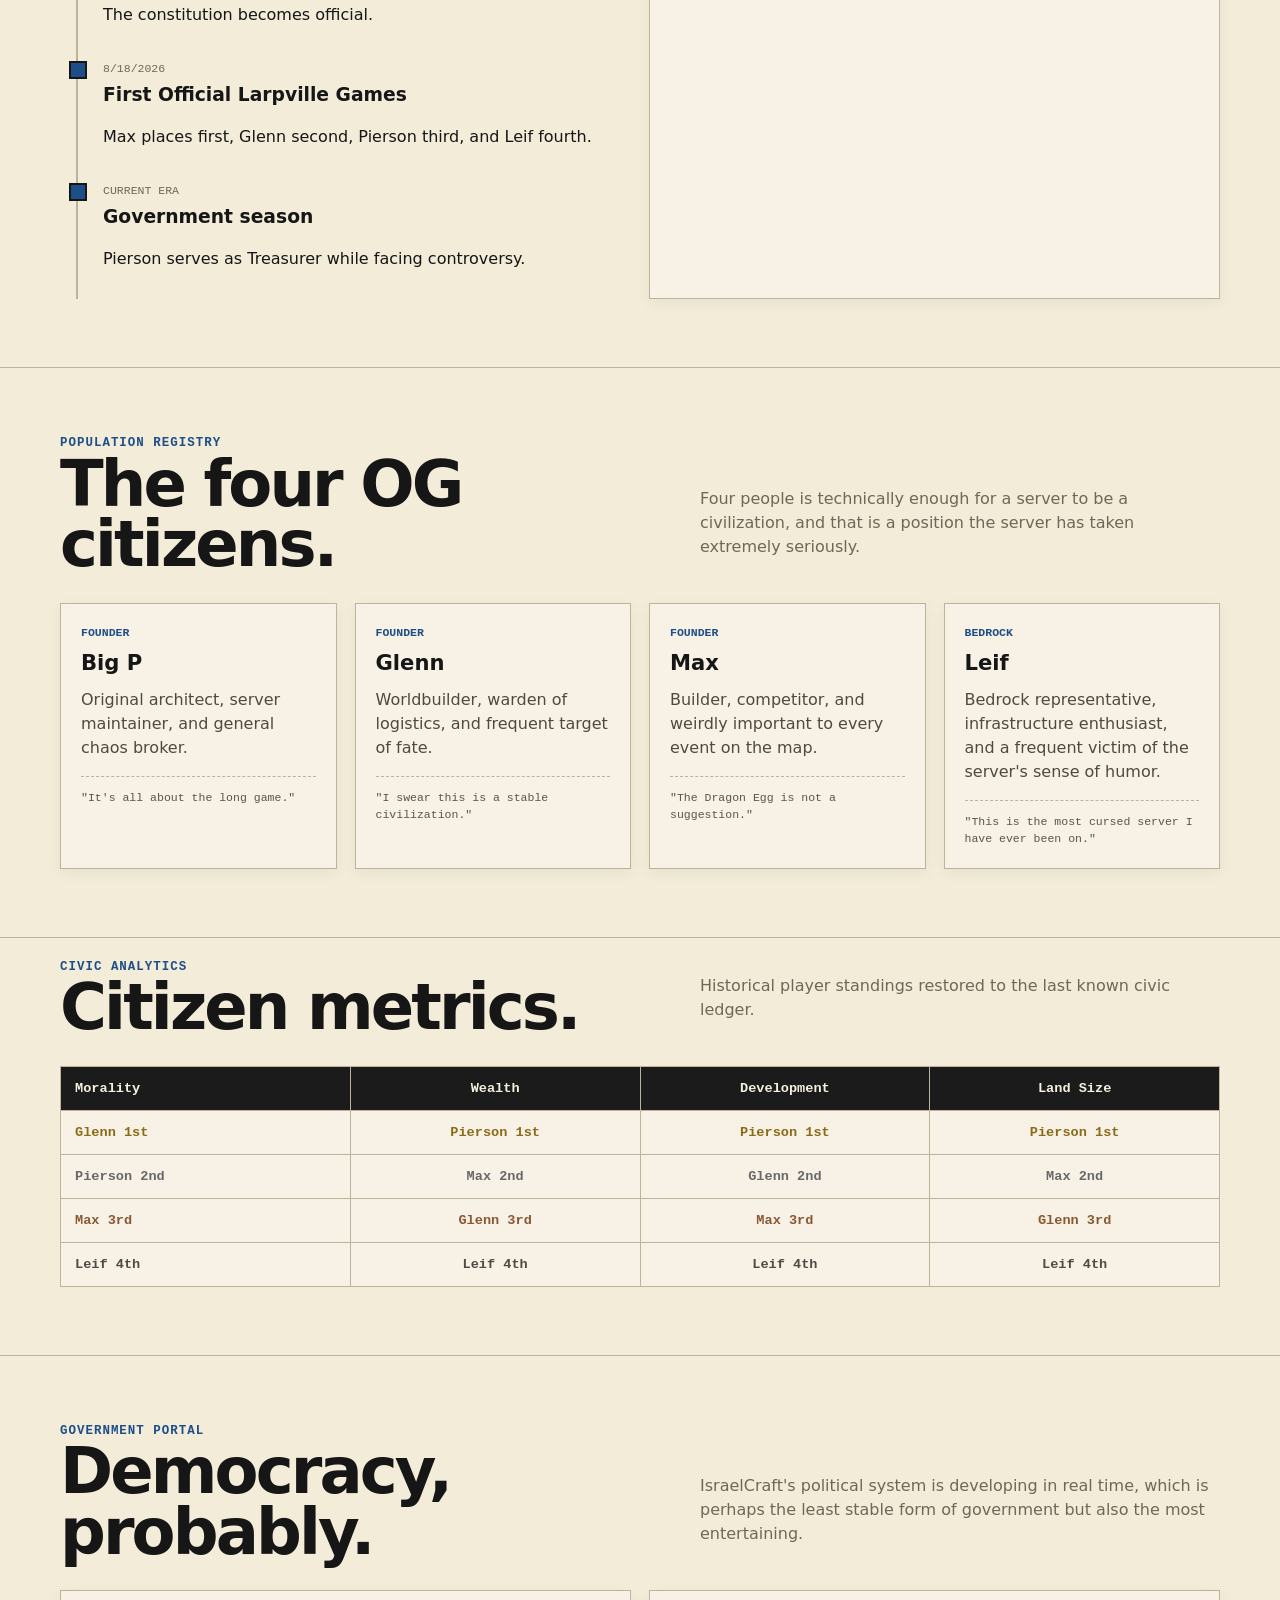
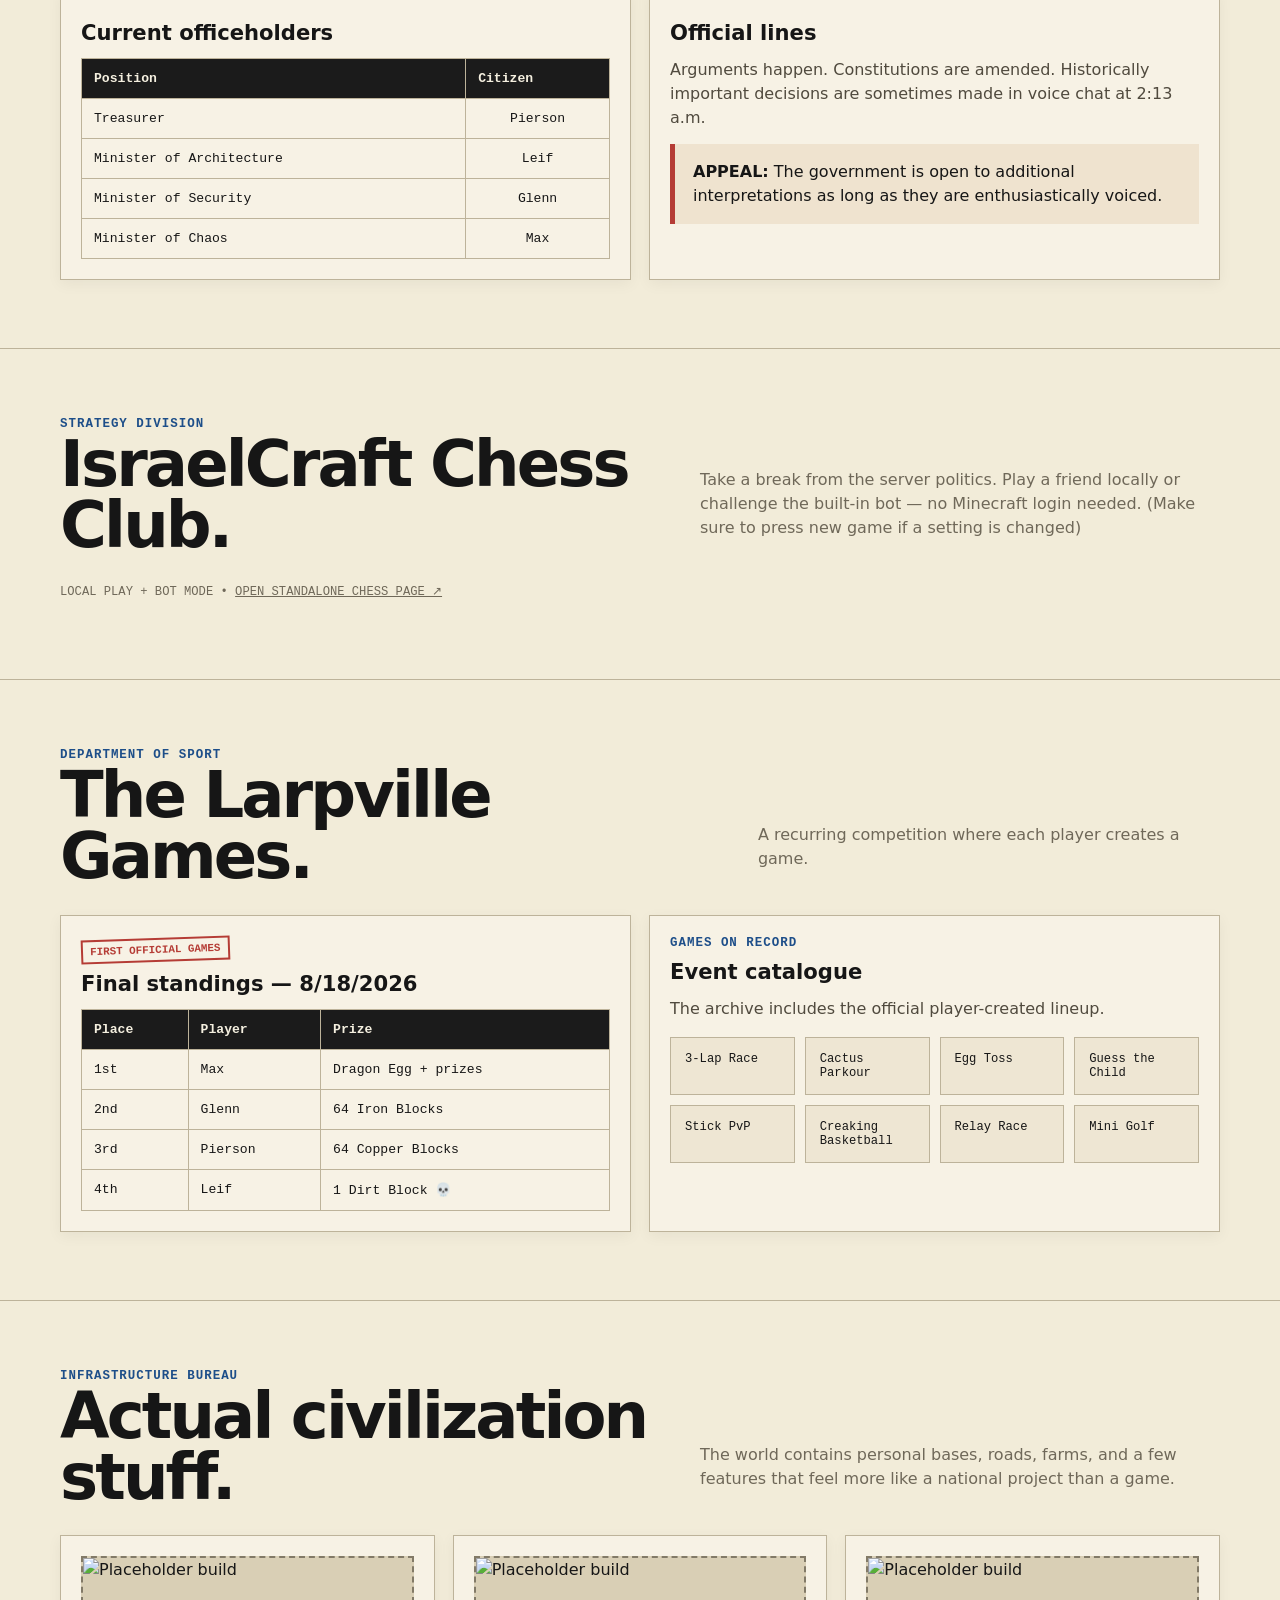
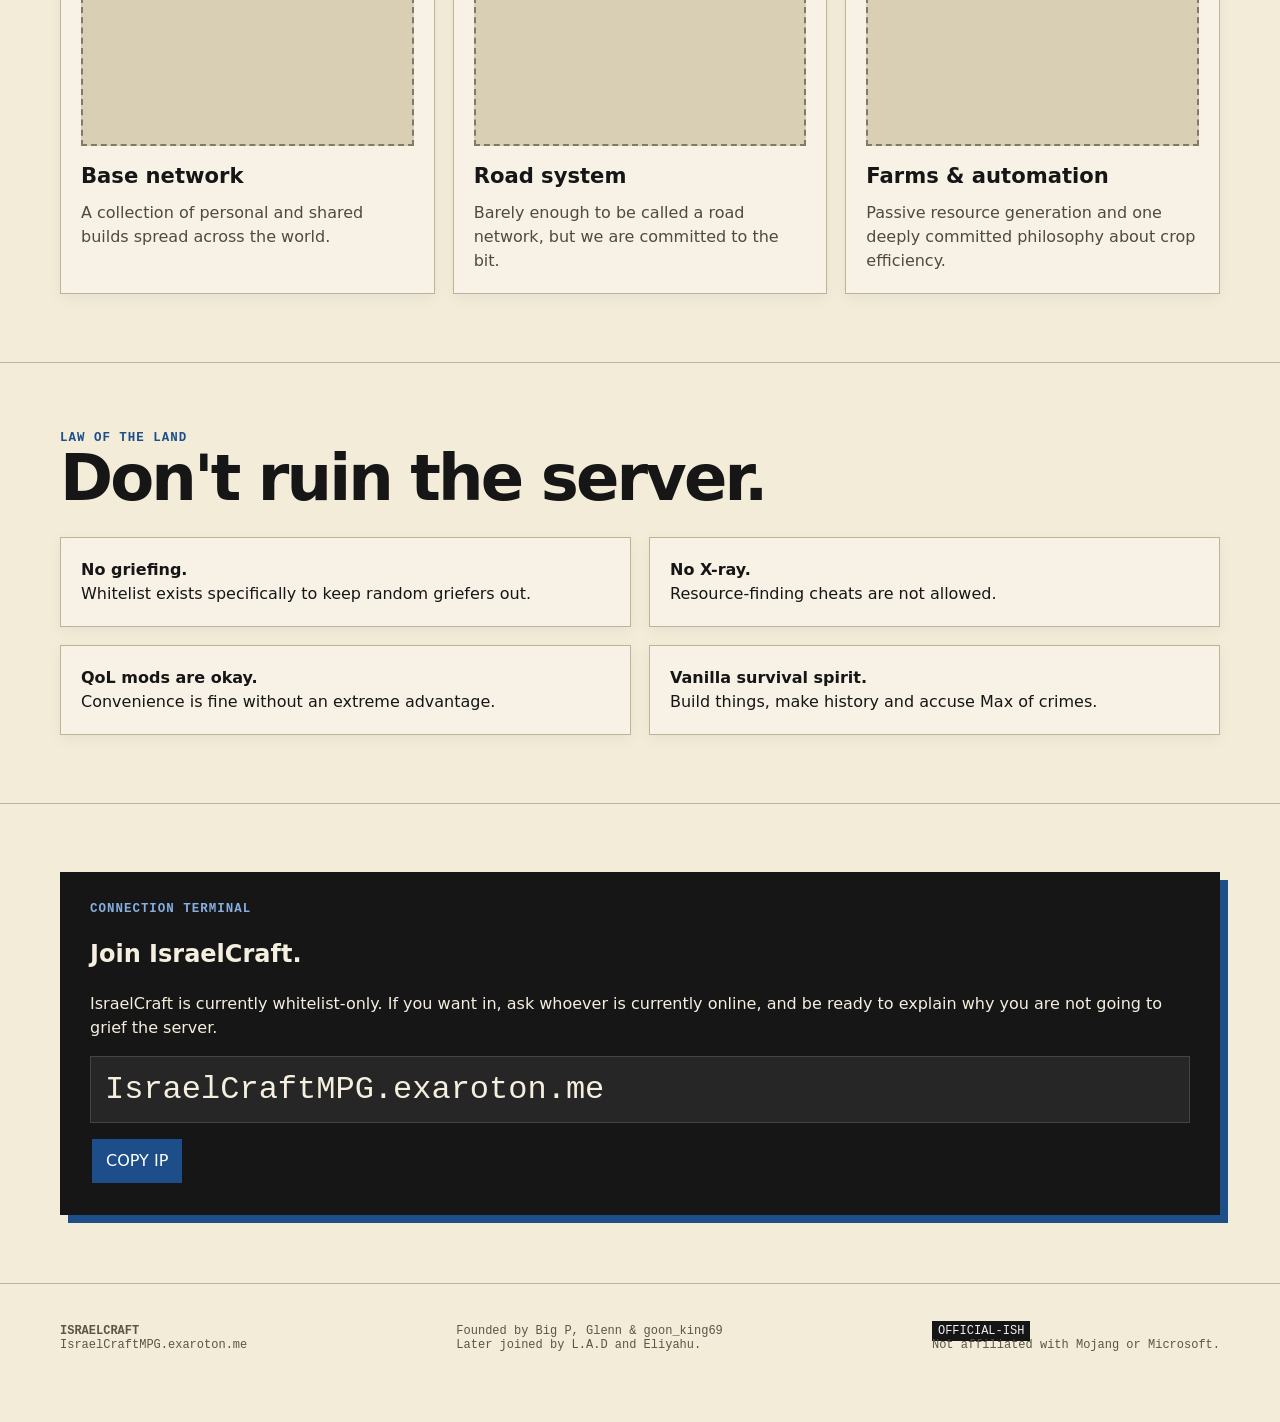
==== commit 0f9109c8: "Refactor index.html for improved clarity and structure Refactor index.html to improve structure and " ====
--- a/index.html
+++ b/index.html
@@ -1,261 +1,33 @@
 <!DOCTYPE html>
 <html lang="en">
-  <head>
-    <meta charset="UTF-8">
-    <meta name="viewport" content="width=device-width, initial-scale=1.0">
-    <title>IsraelCraft</title>
-    <link rel="icon" type="image/png" href="images/favicon.png">
-    <link rel="stylesheet" href="public/games/chess/chess.css">
-    <meta
-      name="description"
-      content="The official community hub for IsraelCraft, a small vanilla survival Minecraft civilization."
-    >
-    <style>
-      :root {
-        --ink: #161616;
-        --paper: #f2ecd9;
-        --blue: #1d4e89;
-        --blue2: #356fba;
-        --red: #b53c35;
-        --muted: #6f6859;
-        --line: #bdb39a;
-        --card: #f7f2e5;
-        --pixel: "Courier New", ui-monospace, monospace;
-        --sans: Inter, ui-sans-serif, system-ui, sans-serif;
-      }
-
-      * {
-        box-sizing: border-box;
-      }
-
-      html {
-        scroll-behavior: smooth;
-      }
-
-      body {
-        margin: 0;
-        color: var(--ink);
-        background:
-          radial-gradient(circle at 15% 10%, rgba(29, 78, 137, 0.07), transparent 30%),
-          radial-gradient(circle at 80% 1%, rgba(181, 60, 53, 0.08), transparent 30%),
-          var(--paper);
-      }
-    </style>
-  </head>
-
-  <body>
-    <div class="topbar">
-      <div class="wrap">
-        <div>
-          <span class="blink"></span> ISRAELCRAFT NETWORK // WHITELIST ACTIVE
-        </div>
-        <div>JAVA + BEDROCK • VANILLA SURVIVAL • VERSION 26.3</div>
-      </div>
-    </div>
-
-    <header>
-      <div class="wrap">
-        <nav>
-          <a href="#home" class="brand">
-            <div class="brand-mark">IC</div>
-            <div>
-              <strong>ISRAELCRAFT</strong>
-              <small>community civilization portal</small>
-            </div>
-          </a>
-
-          <div class="navlinks">
-            <!-- existing nav markup -->
-          </div>
-        </nav>
-      </div>
-    </header>
-
-    <main id="home">
-      <section class="hero">
-        <div class="wrap hero-grid">
-          <div>
-            <div class="eyebrow">Five players. Several governments' worth of lore.</div>
-            <h1>
-              <span>The unofficially official home of</span>
-              IsraelCraft.
-            </h1>
-            <p>...</p>
-          </div>
-        </div>
-      </section>
-
-      <div class="ticker">
-        <div class="ticker-track">
-          ✦ BREAKING: Pierson remains Treasurer amid controversy &nbsp;&nbsp;
-          ✦ LARPVILLE GAMES: Glenn holds the Dragon Egg &nbsp;&nbsp;
-          ✦ BREAKING: Leif ...
-        </div>
-      </div>
-
-      <section id="map">
-        <div class="wrap">
-          <div class="section-head">
-            <div>
-              <div class="eyebrow">World archive</div>
-              <h2>Explore the IsraelCraft map.</h2>
-            </div>
-            <p>Inspect the world, find your way around the server, and keep track of ...</p>
-          </div>
-        </div>
-      </section>
-
-      <section>
-        <div class="wrap">
-          <div class="section-head">
-            <div>
-              <div class="eyebrow">Server at a glance</div>
-              <h2>Small server.<br>Unreasonable lore.</h2>
-            </div>
-            <p>IsraelCraft is intentionally presented ...</p>
-          </div>
-        </div>
-      </section>
-
-      <section id="history">
-        <div class="wrap">
-          <div class="section-head">
-            <div>
-              <div class="eyebrow">National archive</div>
-              <h2>A history nobody<br>kept under control.</h2>
-            </div>
-            <p>The attempt at a full chronology ...</p>
-          </div>
-        </div>
-      </section>
-
-      <section id="people">
-        <div class="wrap">
-          <div class="section-head">
-            <div>
-              <div class="eyebrow">Population registry</div>
-              <h2>The four OG citizens.</h2>
-            </div>
-            <p>Four people is technically enough for a server ...</p>
-          </div>
-        </div>
-      </section>
-
-      <section id="government">
-        <div class="wrap">
-          <div class="section-head">
-            <div>
-              <div class="eyebrow">Government portal</div>
-              <h2>Democracy, probably.</h2>
-            </div>
-            <p>IsraelCraft's political system is developing ...</p>
-          </div>
-        </div>
-      </section>
-
-      <section id="chess">
-        <div class="wrap">
-          <div class="section-head">
-            <div>
-              <div class="eyebrow">Strategy division</div>
-              <h2>IsraelCraft Chess Club.</h2>
-            </div>
-            <p>Take a break from the server politics. Play the game.</p>
-          </div>
-        </div>
-      </section>
-
-      <section id="games">
-        <div class="wrap">
-          <div class="section-head">
-            <div>
-              <div class="eyebrow">Department of sport</div>
-              <h2>The Larpville Games.</h2>
-            </div>
-            <p>A recurring competition where each player ...</p>
-          </div>
-        </div>
-      </section>
-
-      <section id="builds">
-        <div class="wrap">
-          <div class="section-head">
-            <div>
-              <div class="eyebrow">Infrastructure bureau</div>
-              <h2>Actual civilization stuff.</h2>
-            </div>
-            <p>The world contains personal bases, public projects, roads, and infrastructure.</p>
-          </div>
-        </div>
-      </section>
-
-      <section id="rules">
-        <div class="wrap">
-          <div class="section-head">
-            <div>
-              <div class="eyebrow">Law of the land</div>
-              <h2>Don't ruin the server.</h2>
-            </div>
-          </div>
-
-          <div class="grid two">
-            <div class="card">
-              <h3>Respect the world.</h3>
-              <p>...</p>
-            </div>
-
-            <div class="card">
-              <h3>Be considerate.</h3>
-              <p>...</p>
-            </div>
-          </div>
-        </div>
-      </section>
-
-      <section id="join">
-        <div class="wrap">
-          <div class="join-box">
-            <div class="eyebrow" style="color:#87aee0">Connection terminal</div>
-            <h2>Join IsraelCraft.</h2>
-            <p>IsraelCraft is currently whitelist-only. ...</p>
-          </div>
-        </div>
-      </section>
-    </main>
-
-    <footer>
-      <div class="wrap">
-        <div>
-          <strong>ISRAELCRAFT</strong><br>
-          IsraelCraftMPG.exaroton.me
-        </div>
-
-        <div>
-          Founded by Big P, Glenn & goon_king69<br>
-          Later joined by L.A.D and Eliyahu.
-        </div>
-
-        <div>
-          <span class="chip">...</span>
-        </div>
-      </div>
-    </footer>
-
-    <script>
-      function copyIP() {
-        const ip = 'IsraelCraftMPG.exaroton.me';
-
-        navigator.clipboard
-          .writeText(ip)
-          .then(() => {
-            document.getElementById('copyMsg').textContent =
-              '✓ COPIED. Welcome to civilization.';
-          })
-          .catch(() => {
-            document.getElementById('copyMsg').textContent =
-              'Unable to copy IP.';
-          });
-      }
-    </script>
-  </body>
-</html>
+<head>
+<meta charset="UTF-8"><meta name="viewport" content="width=device-width,initial-scale=1.0">
+<title>IsraelCraft</title>
+<link rel="icon" type="image/png" href="images/favicon.png">
+<link rel="stylesheet" href="public/games/chess/chess.css">
+<meta name="description" content="The official community hub for IsraelCraft, a small vanilla survival Minecraft civilization.">
+<style>
+:root{--ink:#161616;--paper:#f2ecd9;--blue:#1d4e89;--blue2:#356fba;--red:#b53c35;--muted:#6f6859;--line:#bdb39a;--card:#f7f2e5;--pixel:"Courier New",ui-monospace,monospace;--sans:Inter,ui-sans-serif,system-ui,-apple-system,"Segoe UI",sans-serif}
+*{box-sizing:border-box}html{scroll-behavior:smooth}body{margin:0;color:var(--ink);background:radial-gradient(circle at 15% 10%,rgba(29,78,137,.07),transparent 30%),radial-gradient(circle at 80% 15%,rgba(181,60,53,.05),transparent 25%),var(--paper);font-family:var(--sans);line-height:1.5;overflow-x:hidden}body:before{content:"";position:fixed;inset:0;pointer-events:none;opacity:.12;background-image:url("data:image/svg+xml,%3Csvg xmlns='http://www.w3.org/2000/svg' width='90' height='90'%3E%3Cfilter id='n'%3E%3CfeTurbulence type='fractalNoise' baseFrequency='.9' numOctaves='4'/%3E%3C/filter%3E%3Crect width='100%25' height='100%25' filter='url(%23n)'/%3E%3C/svg%3E");mix-blend-mode:multiply;z-index:999}.wrap{width:min(1160px,calc(100% - 32px));margin:auto}a{color:inherit}.eyebrow{font:800 .78rem var(--pixel);letter-spacing:.08em;text-transform:uppercase;color:var(--blue)}.topbar{background:#111;color:#eee8d8;border-bottom:3px solid var(--blue);font:.78rem var(--pixel)}.topbar .wrap{min-height:34px;display:flex;align-items:center;justify-content:space-between;gap:14px;flex-wrap:wrap}.blink,.status-dot{display:inline-block;width:8px;height:8px;border-radius:50%;background:#72c46f;box-shadow:0 0 0 3px rgba(114,196,111,.15);margin-right:7px}header{position:sticky;top:0;z-index:20;background:rgba(242,236,217,.94);border-bottom:1px solid var(--line);backdrop-filter:blur(7px)}nav{display:flex;align-items:center;justify-content:space-between;min-height:72px;gap:20px}.brand{display:flex;align-items:center;gap:12px;text-decoration:none}.brand-mark{width:42px;height:42px;border:2px solid var(--ink);display:grid;place-items:center;font-weight:900;background:linear-gradient(#fff 0 34%,#2d65a8 34% 66%,#fff 66%);box-shadow:3px 3px 0 var(--ink);transform:rotate(-2deg)}.brand strong{font:1.05rem var(--pixel)}.brand small{display:block;color:var(--muted);font-size:.7rem}.navlinks{display:flex;gap:18px;align-items:center;flex-wrap:wrap}.navlinks a{text-decoration:none;font:700 .78rem var(--pixel)}.navlinks a:hover{color:var(--blue)}.btn{border:2px solid var(--ink);padding:10px 14px;background:var(--card);box-shadow:3px 3px 0 var(--ink);text-decoration:none;font:800 var(--pixel);display:inline-block;cursor:pointer}.btn:hover{transform:translate(2px,2px);box-shadow:1px 1px 0 var(--ink)}.btn.primary{background:var(--blue);color:#fff}.hero{padding:70px 0 44px}.hero-grid{display:grid;grid-template-columns:1fr;gap:34px}.hero h1{margin:.2rem 0 1rem;font-size:clamp(3.2rem,8vw,7.2rem);line-height:.84;letter-spacing:-.07em}.hero h1 span{display:block;color:var(--blue);font: .32em/1.3 var(--pixel);letter-spacing:.05em;text-transform:uppercase;margin-bottom:10px}.hero-copy{font-size:1.13rem;max-width:720px;color:#3f3a31}.hero-actions{display:flex;gap:12px;flex-wrap:wrap;margin-top:24px}.server-strip{display:flex;flex-wrap:wrap;gap:8px;margin-top:18px;font:.76rem var(--pixel)}.chip{border:1px solid var(--line);background:#ebe4d0;padding:7px 9px}.ticker{border-block:2px solid var(--ink);background:#161616;color:#f5f0df;overflow:hidden;white-space:nowrap}.ticker-track{display:inline-block;padding:10px 0;animation:scroll 34s linear infinite;font:800 .8rem var(--pixel)}@keyframes scroll{to{transform:translateX(-50%)}}section{padding:68px 0;border-bottom:1px solid var(--line)}.section-head{display:flex;align-items:end;justify-content:space-between;gap:20px;margin-bottom:28px}.section-head h2{margin:.2rem 0 0;font-size:clamp(2rem,5vw,4.6rem);line-height:.95;letter-spacing:-.045em}.section-head p{max-width:520px;color:var(--muted)}.grid{display:grid;gap:18px}.grid.two{grid-template-columns:repeat(2,1fr)}.grid.three{grid-template-columns:repeat(3,1fr)}.grid.four{grid-template-columns:repeat(4,1fr)}.card{border:1px solid var(--line);background:var(--card);padding:20px;box-shadow:0 4px 14px rgba(0,0,0,.05)}.card h3{margin:6px 0 9px;font-size:1.32rem}.card p{margin:0;color:#504a3e}.stat{font-family:var(--pixel);border-left:4px solid var(--blue)}.stat b{font-size:2rem;display:block;color:var(--blue)}.stat small{color:var(--muted)}.timeline{position:relative;margin-left:9px}.timeline:before{content:"";position:absolute;left:7px;top:0;bottom:0;width:2px;background:var(--line)}.event{position:relative;padding-left:34px;margin:0 0 28px}.event:before{content:"";position:absolute;left:0;top:6px;width:14px;height:14px;background:var(--blue);border:2px solid var(--ink)}.event time,.role,.quote{font-family:var(--pixel);font-size:.72rem;color:var(--muted)}.event h3{margin:2px 0 6px}.player{min-height:230px}.role{color:var(--blue);font-weight:800;text-transform:uppercase}.quote{border-top:1px dashed var(--line);margin-top:16px;padding-top:12px;color:#5b5548}.danger-tape{background:repeating-linear-gradient(135deg,#121212,#121212 12px,#c8a73d 12px,#c8a73d 24px);height:12px;margin:-20px -20px 18px}.notice{border-left:5px solid var(--red);padding:16px 18px;background:#efe3cf;margin-top:14px}.stamp{display:inline-block;font:900 .68rem var(--pixel);border:2px solid var(--red);padding:4px 7px;transform:rotate(-2deg);color:var(--red);text-transform:uppercase}.stats-table,.scoreboard{width:100%;border-collapse:collapse;background:var(--card);font:.82rem var(--pixel)}.stats-table th,.stats-table td,.scoreboard th,.scoreboard td{border:1px solid var(--line);padding:12px;text-align:left}.stats-table th,.scoreboard th{background:#1b1b1b;color:#f4efdf}.stats-table td:not(:first-child){text-align:center}.rank-1{color:#8b6b19;font-weight:900}.rank-2{color:#686868;font-weight:800}.rank-3{color:#8a5832;font-weight:800}.rank-4{color:#5b5548;font-weight:800}.games-list{display:grid;grid-template-columns:repeat(4,1fr);gap:10px;margin-top:16px}.game{border:1px solid var(--line);padding:14px;background:#eee6d3;font:.76rem var(--pixel)}.image-slot{height:190px;min-height:190px;width:100%;overflow:hidden;margin-bottom:14px;border:2px dashed #827a67;background:#d9cfb5}.image-slot img{display:block;width:100%;height:100%;max-width:100%;object-fit:cover;object-position:center;border:0}.join-box{border:2px solid var(--ink);background:#161616;color:#f4efdf;padding:28px;box-shadow:8px 8px 0 var(--blue)}.ip{font:clamp(1.1rem,3vw,2rem) var(--pixel);overflow-wrap:anywhere;background:#262626;border:1px solid #444;padding:14px;margin:14px 0}footer{padding:40px 0 70px;font:.75rem var(--pixel);color:#5c5548}footer .wrap{display:flex;justify-content:space-between;gap:20px;flex-wrap:wrap}.classified{background:#151515;color:#eee;padding:3px 6px}.map-card{padding:22px;background:#070b12;border:2px solid var(--ink);box-shadow:8px 8px 0 rgba(29,78,137,.35);border-radius:0}.map-card-header{display:flex;align-items:center;justify-content:space-between;gap:18px;margin-bottom:18px;flex-wrap:wrap}.map-card h2{margin:5px 0;color:#f4efdf;font-size:clamp(1.7rem,4vw,3rem)}.map-controls{display:flex;gap:7px;flex-wrap:wrap;align-items:center}.map-controls button{width:42px;height:42px;min-width:42px;border:2px solid #e8dcc2;background:var(--blue);color:#fff;font:bold 1.35rem var(--pixel);cursor:pointer;display:inline-flex;align-items:center;justify-content:center;padding:0;line-height:1}#mode-toggle span{display:flex;align-items:center;justify-content:center;height:100%;margin-left:3px}#map-container{position:relative;width:100%;height:min(70vh,680px);min-height:360px;overflow:hidden;background:#000;border:2px solid rgba(255,255,255,.32);cursor:grab;touch-action:none}#map-container.is-dragging{cursor:grabbing}.map-image{position:absolute;top:0;left:0;display:block;max-width:none;transform-origin:0 0;pointer-events:none;-webkit-user-drag:none;transition:opacity .45s ease}.map-image-night{opacity:0}#map-container.is-night .map-image{opacity:0}#map-container.is-night .map-image-night{opacity:1}.map-help{margin:12px 0 0;color:#d5cab0;font:.73rem var(--pixel)}@media(max-width:900px){.grid.four{grid-template-columns:repeat(2,1fr)}.grid.three,.grid.two{grid-template-columns:1fr}.games-list{grid-template-columns:repeat(2,1fr)}.navlinks{display:none}}@media(max-width:620px){.games-list{grid-template-columns:1fr}.hero{padding-top:42px}.hero h1{font-size:3.8rem}.stats-table{font-size:.72rem}#map-container{min-height:320px;height:58vh}}
+</style>
+</head>
+<body>
+<div class="topbar"><div class="wrap"><div><span class="blink"></span> ISRAELCRAFT NETWORK // WHITELIST ACTIVE</div><div>JAVA + BEDROCK • VANILLA SURVIVAL • VERSION 26.3</div></div></div>
+<header><div class="wrap"><nav><a href="#home" class="brand"><div class="brand-mark">IC</div><div><strong>ISRAELCRAFT</strong><small>community civilization portal</small></div></a><div class="navlinks"><a href="#home">Home</a><a href="#map">Map</a><a href="#chess">Chess</a><a href="#history">History</a><a href="#people">Citizens</a><a href="#join">Join</a><a href="https://discord.gg/fUkshKDKEz" target="_blank" rel="noopener">Discord ↗</a></div></nav></div></header>
+<main id="home">
+<section class="hero"><div class="wrap hero-grid"><div><div class="eyebrow">Five players. Several governments' worth of lore.</div><h1><span>The unofficially official home of</span>IsraelCraft.</h1><p class="hero-copy">A whitelist vanilla-survival Minecraft server founded by Pierson, Glenn and Max, later joined by Bedrock representative Leif. IsraelCraft has bases, roads, automated farms, a nether highway, sporting institutions, political controversy, an alarming amount of crime history, and exactly five people keeping all of it alive.</p><div class="hero-actions"><a href="#join" class="btn primary">ENTER THE CIVILIZATION</a><a href="#map" class="btn">VIEW MAP</a></div><div class="server-strip"><span class="chip">IP: IsraelCraftMPG.exaroton.me</span><span class="chip">Whitelist</span><span class="chip">QoL mods allowed</span><span class="chip">X-ray: absolutely not bro</span></div></div></div></section>
+<div class="ticker"><div class="ticker-track">✦ BREAKING: Pierson remains Treasurer amid controversy &nbsp;&nbsp; ✦ LARPVILLE GAMES: Glenn holds the Dragon Egg &nbsp;&nbsp; ✦ BREAKING: Leif reportedly dies and loses everything again &nbsp;&nbsp; ✦ ISRAEL CUP: Pierson crowned the Victor &nbsp;&nbsp; ✦ BREAKING: ELIYAHU joins the server on Nintendo Switch Lite! &nbsp;&nbsp; ✦ BREAKING: Leif moves to the bottom of the morality level for suspected crimes and manipulation &nbsp;&nbsp; ✦ BREAKING: Pierson remains Treasurer amid controversy &nbsp;&nbsp; ✦ LARPVILLE GAMES: Glenn holds the Dragon Egg &nbsp;&nbsp; ✦ LEIF reportedly dies and loses everything again ✦ ISRAEL CUP: Pierson crowned the Victor &nbsp;&nbsp; ✦ BREAKING: ELIYAHU joins the server on Nintendo Switch Lite! &nbsp;&nbsp; ✦ BREAKING: Leif moves to the bottom of the morality level for suspected crimes and manipulation</div></div>
+<section id="map"><div class="wrap"><div class="section-head"><div><div class="eyebrow">World archive</div><h2>Explore the IsraelCraft map.</h2></div><p>Inspect the world, find your way around the civilization, and investigate the cartographic record.</p></div><section class="map-card" aria-labelledby="map-title"><div class="map-card-header"><div><div class="eyebrow" style="color:#b8d0ee">IsraelCraft cartography division</div><h2 id="map-title">Server map overview</h2></div><div class="map-controls"><button id="zoom-in" type="button" aria-label="Zoom in">+</button><button id="zoom-out" type="button" aria-label="Zoom out">−</button><button id="reset-view" type="button" aria-label="Reset view">⟳</button><button id="mode-toggle" type="button" aria-pressed="false" aria-label="Switch to night map">☾<span>Night</span></button></div></div><div id="map-container" aria-label="Zoomable IsraelCraft world map"><img id="map-image" class="map-image" src="images/map.jpg" alt="IsraelCraft world map, daytime"><img id="map-image-night" class="map-image map-image-night" src="images/map-night.jpg" alt="IsraelCraft world map, nighttime" aria-hidden="true"></div><p class="map-help">Scroll to zoom • drag to pan • arrow keys to move • use the controls to reset</p></section></div></section>
+<section><div class="wrap"><div class="section-head"><div><div class="eyebrow">Server at a glance</div><h2>Small server.<br>Unreasonable lore.</h2></div><p>IsraelCraft is intentionally presented here like a functioning nation because, at this point, that is basically what happened.</p></div><div class="grid four"><div class="card stat"><b>5</b><small>current citizens</small></div><div class="card stat"><b>3</b><small>founders: Big P, Glenn, Max</small></div><div class="card stat"><b>1</b><small>Bedrock boy: Leif</small></div><div class="card stat"><b>∞</b><small>historical incidents, roughly</small></div></div></div></section>
+<section id="history"><div class="wrap"><div class="section-head"><div><div class="eyebrow">National archive</div><h2>A history nobody<br>kept under control.</h2></div><p>The attempt at a full chronology is here. If something is missing, alert an official player in the Discord server.</p></div><div class="grid two"><div class="timeline"><div class="event"><time>FOUNDING ERA</time><h3>IsraelCraftMPG is created</h3><p>Big P created the server. Glenn and Max are also recognized as founders.</p></div><div class="event"><time>THE NEW ERA</time><h3>The IsraelCraft identity takes over</h3><p>IsraelCraftMPG was rebranded more simply as <strong>IsraelCraft</strong>; hosting moved from Aternos to Exaroton.</p></div><div class="event"><time>7/19/2026</time><h3>First Larpville Games</h3><p>The first Larpville Games became an integral part of server history.</p></div><div class="event"><time>8/16/2026</time><h3>Ratification of Constitution</h3><p>The constitution becomes official.</p></div><div class="event"><time>8/18/2026</time><h3>First Official Larpville Games</h3><p>Max places first, Glenn second, Pierson third, and Leif fourth.</p></div><div class="event"><time>CURRENT ERA</time><h3>Government season</h3><p>Pierson serves as Treasurer while facing controversy.</p></div></div><div class="card"><div class="stamp">Archive incomplete</div><h3>Crime, war & the missing records</h3><p>IsraelCraft has a deeper history of crime, wars, political drama and major incidents than is currently documented.</p><div class="notice"><strong>NOTE FOR READER:</strong><br>Feel free to contribute verifiable records.</div></div></div></div></section>
+<section id="people"><div class="wrap"><div class="section-head"><div><div class="eyebrow">Population registry</div><h2>The four OG citizens.</h2></div><p>Four people is technically enough for a server to be a civilization, and that is a position the server has taken extremely seriously.</p></div><div class="grid four"><div class="card player"><div class="role">Founder</div><h3>Big P</h3><p>Original architect, server maintainer, and general chaos broker.</p><div class="quote">"It's all about the long game."</div></div><div class="card player"><div class="role">Founder</div><h3>Glenn</h3><p>Worldbuilder, warden of logistics, and frequent target of fate.</p><div class="quote">"I swear this is a stable civilization."</div></div><div class="card player"><div class="role">Founder</div><h3>Max</h3><p>Builder, competitor, and weirdly important to every event on the map.</p><div class="quote">"The Dragon Egg is not a suggestion."</div></div><div class="card player"><div class="role">Bedrock</div><h3>Leif</h3><p>Bedrock representative, infrastructure enthusiast, and a frequent victim of the server's sense of humor.</p><div class="quote">"This is the most cursed server I have ever been on."</div></div></div></div></section>
+<section id="government"><div class="wrap"><div class="section-head"><div><div class="eyebrow">Government portal</div><h2>Democracy, probably.</h2></div><p>IsraelCraft's political system is developing in real time, which is perhaps the least stable form of government but also the most entertaining.</p></div><div class="grid two"><div class="card"><h3>Current officeholders</h3><table class="stats-table"><thead><tr><th>Position</th><th>Citizen</th></tr></thead><tbody><tr><td>Treasurer</td><td>Pierson</td></tr><tr><td>Minister of Architecture</td><td>Leif</td></tr><tr><td>Minister of Security</td><td>Glenn</td></tr><tr><td>Minister of Chaos</td><td>Max</td></tr></tbody></table></div><div class="card"><h3>Official lines</h3><p>Arguments happen. Constitutions are amended. Historically important decisions are sometimes made in voice chat at 2:13 a.m.</p><div class="notice"><strong>APPEAL:</strong> The government is open to additional interpretations as long as they are enthusiastically voiced.</div></div></div></div></section>
+<section id="chess"><div class="wrap"><div class="section-head"><div><div class="eyebrow">Strategy division</div><h2>IsraelCraft Chess Club.</h2></div><p>Take a break from the server politics. Play a friend locally or challenge the built-in bot — no Minecraft login needed. (Make sure to press new game if a setting is changed)</p></div><div id="ic-chess-root"></div><p style="margin-top:18px;color:var(--muted);font:.76rem var(--pixel)">LOCAL PLAY + BOT MODE • <a href="public/games/chess/">OPEN STANDALONE CHESS PAGE ↗</a></p></div></section>
+<section id="games"><div class="wrap"><div class="section-head"><div><div class="eyebrow">Department of sport</div><h2>The Larpville Games.</h2></div><p>A recurring competition where each player creates a game.</p></div><div class="grid two"><div class="card"><span class="stamp">First official games</span><h3>Final standings — 8/18/2026</h3><table class="scoreboard"><thead><tr><th>Place</th><th>Player</th><th>Prize</th></tr></thead><tbody><tr><td>1st</td><td>Max</td><td>Dragon Egg + prizes</td></tr><tr><td>2nd</td><td>Glenn</td><td>64 Iron Blocks</td></tr><tr><td>3rd</td><td>Pierson</td><td>64 Copper Blocks</td></tr><tr><td>4th</td><td>Leif</td><td>1 Dirt Block 💀</td></tr></tbody></table></div><div class="card"><div class="eyebrow">Games on record</div><h3>Event catalogue</h3><p>The archive includes the official player-created lineup.</p><div class="games-list"><div class="game">3-Lap Race</div><div class="game">Cactus Parkour</div><div class="game">Egg Toss</div><div class="game">Guess the Child</div><div class="game">Stick PvP</div><div class="game">Creaking Basketball</div><div class="game">Relay Race</div><div class="game">Mini Golf</div></div></div></div></div></section>
+<section id="builds"><div class="wrap"><div class="section-head"><div><div class="eyebrow">Infrastructure bureau</div><h2>Actual civilization stuff.</h2></div><p>The world contains personal bases, roads, farms, and a few features that feel more like a national project than a game.</p></div><div class="grid three"><div class="card"><div class="image-slot"><img src="images/placeholder-1.jpg" alt="Placeholder build"></div><h3>Base network</h3><p>A collection of personal and shared builds spread across the world.</p></div><div class="card"><div class="image-slot"><img src="images/placeholder-2.jpg" alt="Placeholder build"></div><h3>Road system</h3><p>Barely enough to be called a road network, but we are committed to the bit.</p></div><div class="card"><div class="image-slot"><img src="images/placeholder-3.jpg" alt="Placeholder build"></div><h3>Farms & automation</h3><p>Passive resource generation and one deeply committed philosophy about crop efficiency.</p></div></div></div></section>
+<section id="rules"><div class="wrap"><div class="section-head"><div><div class="eyebrow">Law of the land</div><h2>Don't ruin the server.</h2></div></div><div class="grid two"><div class="card"><strong>No griefing.</strong><br>Whitelist exists specifically to keep random griefers out.</div><div class="card"><strong>No X-ray.</strong><br>Resource-finding cheats are not allowed.</div><div class="card"><strong>QoL mods are okay.</strong><br>Convenience is fine without an extreme advantage.</div><div class="card"><strong>Vanilla survival spirit.</strong><br>Build things, make history and accuse Max of crimes.</div></div></div></section>
+<section id="join"><div class="wrap"><div class="join-box"><div class="eyebrow" style="color:#87aee0">Connection terminal</div><h2>Join IsraelCraft.</h2><p>IsraelCraft is currently whitelist-only. If you want in, ask whoever is currently online, and be ready to explain why you are not going to grief the server.</p><div class="ip">IsraelCraftMPG.exaroton.me</div><button class="btn primary" type="button" onclick="copyIP()">COPY IP</button><div id="copyMsg" aria-live="polite"></div></div></div></section>
+</main>
+<footer><div class="wrap"><div><strong>ISRAELCRAFT</strong><br>IsraelCraftMPG.exaroton.me</div><div>Founded by Big P, Glenn & goon_king69<br>Later joined by L.A.D and Eliyahu.</div><div><span class="classified">OFFICIAL-ISH</span><br>Not affiliated with Mojang or Microsoft.</div></div></footer>
+<script>function copyIP(){const ip='IsraelCraftMPG.exaroton.me';navigator.clipboard.writeText(ip).then(()=>document.getElementById('copyMsg').textContent='✓ COPIED. Welcome to civilization.').catch(()=>document.getElementById('copyMsg').textContent='Copy this manually: '+ip)}</script><script src="map.js"></script><script type="module" src="public/games/chess/chess.js"></script>
+</body></html>
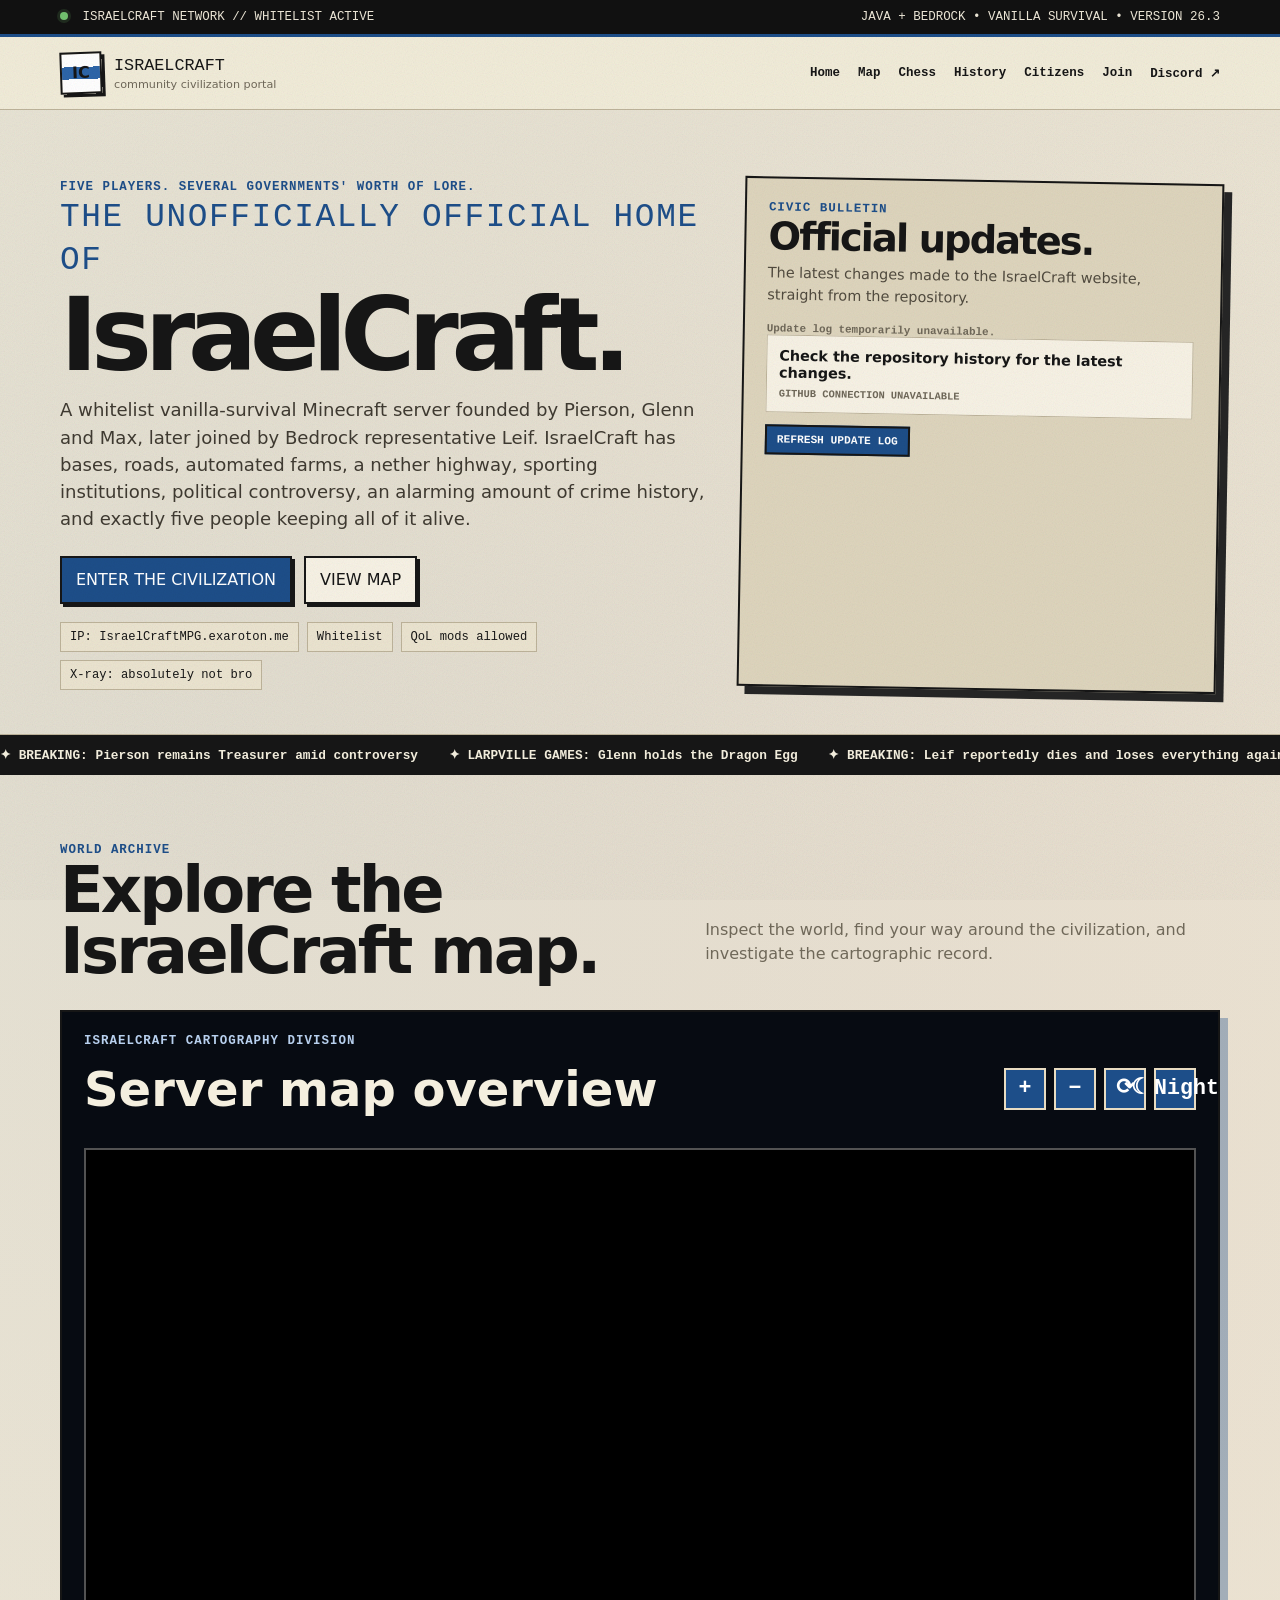
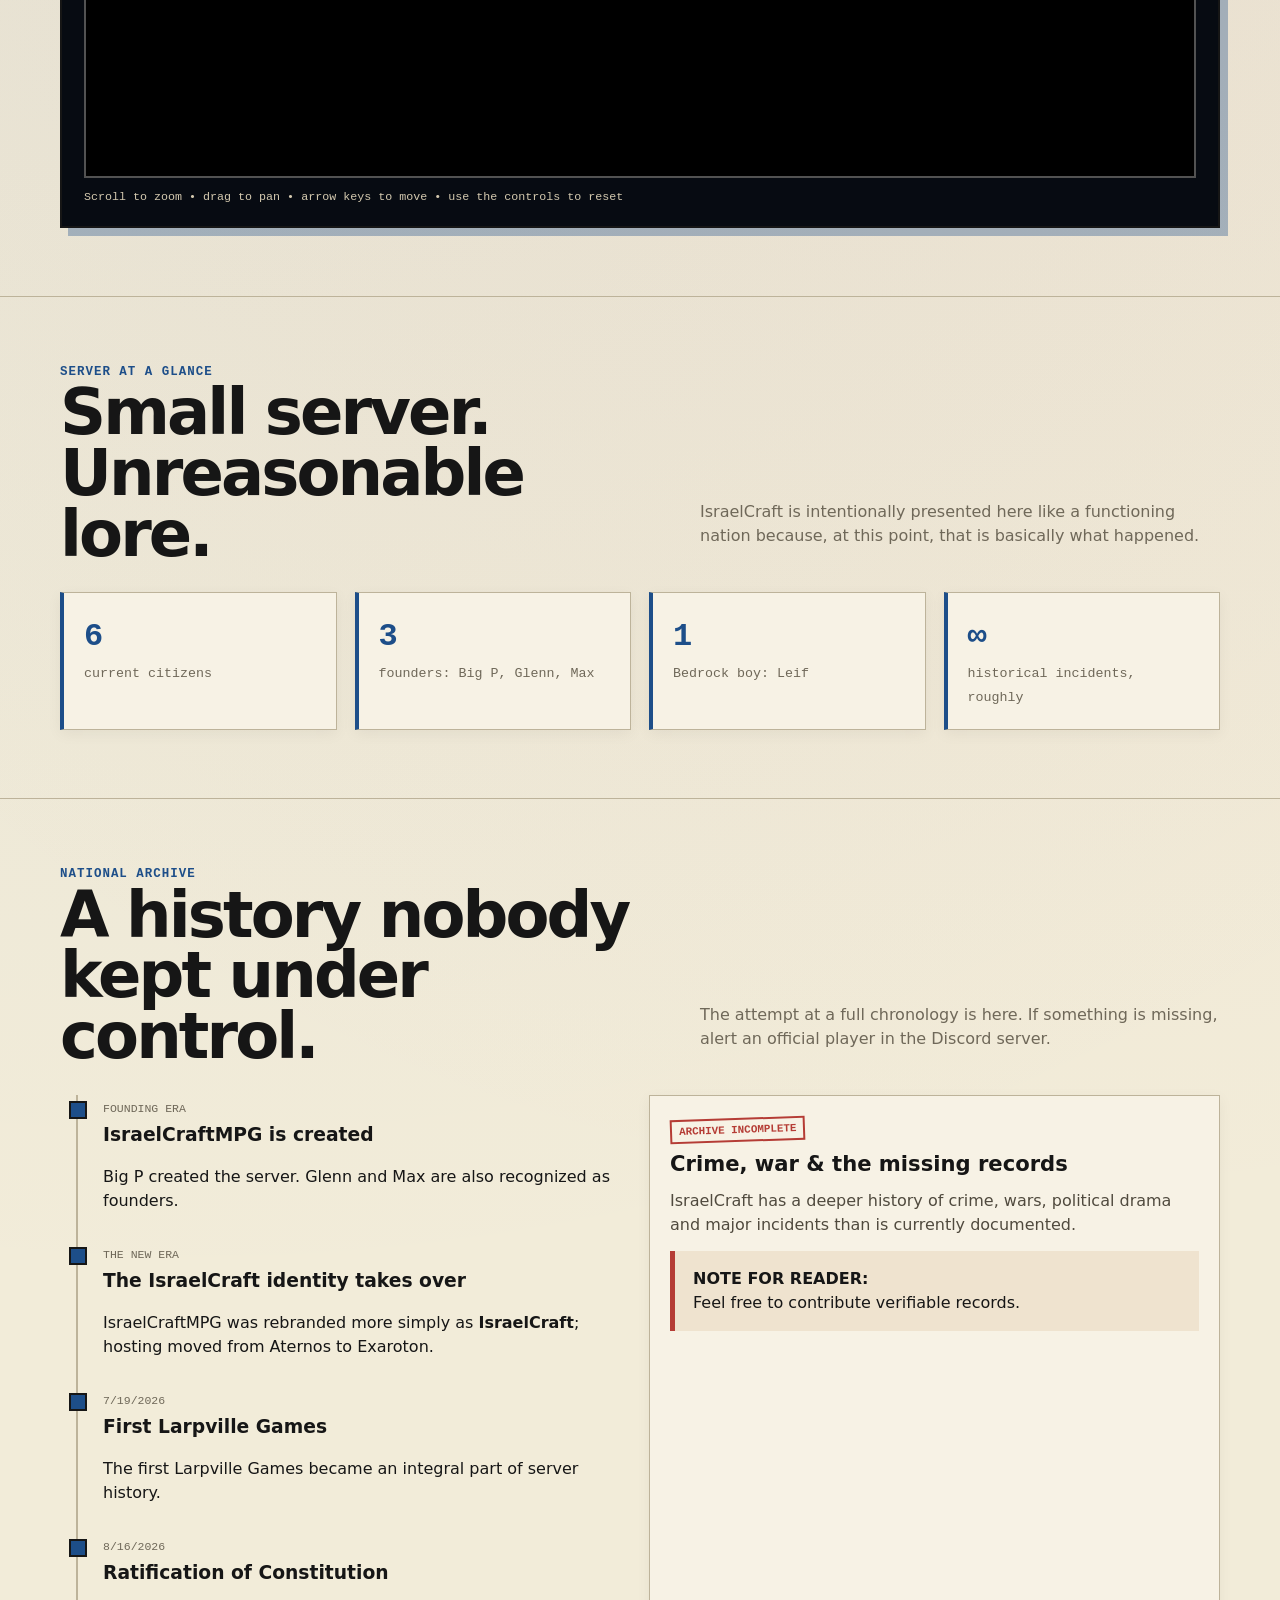
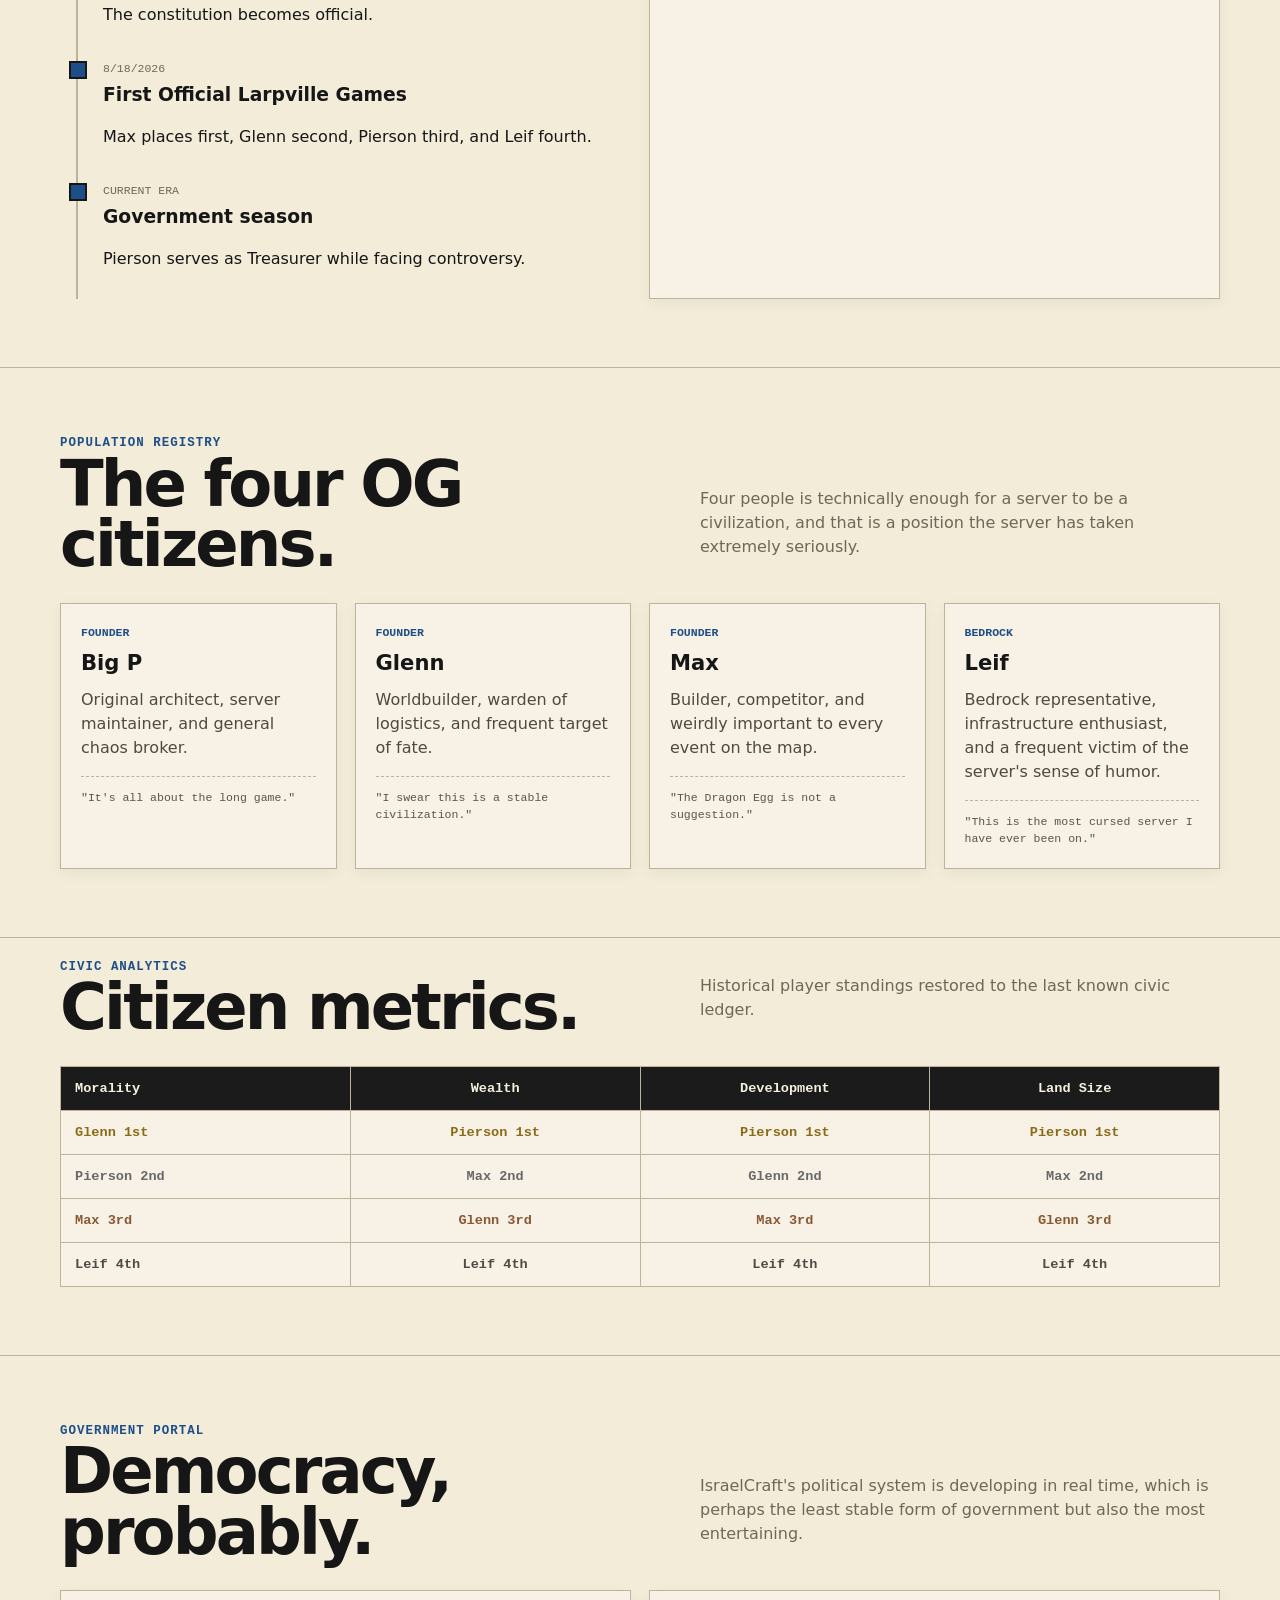
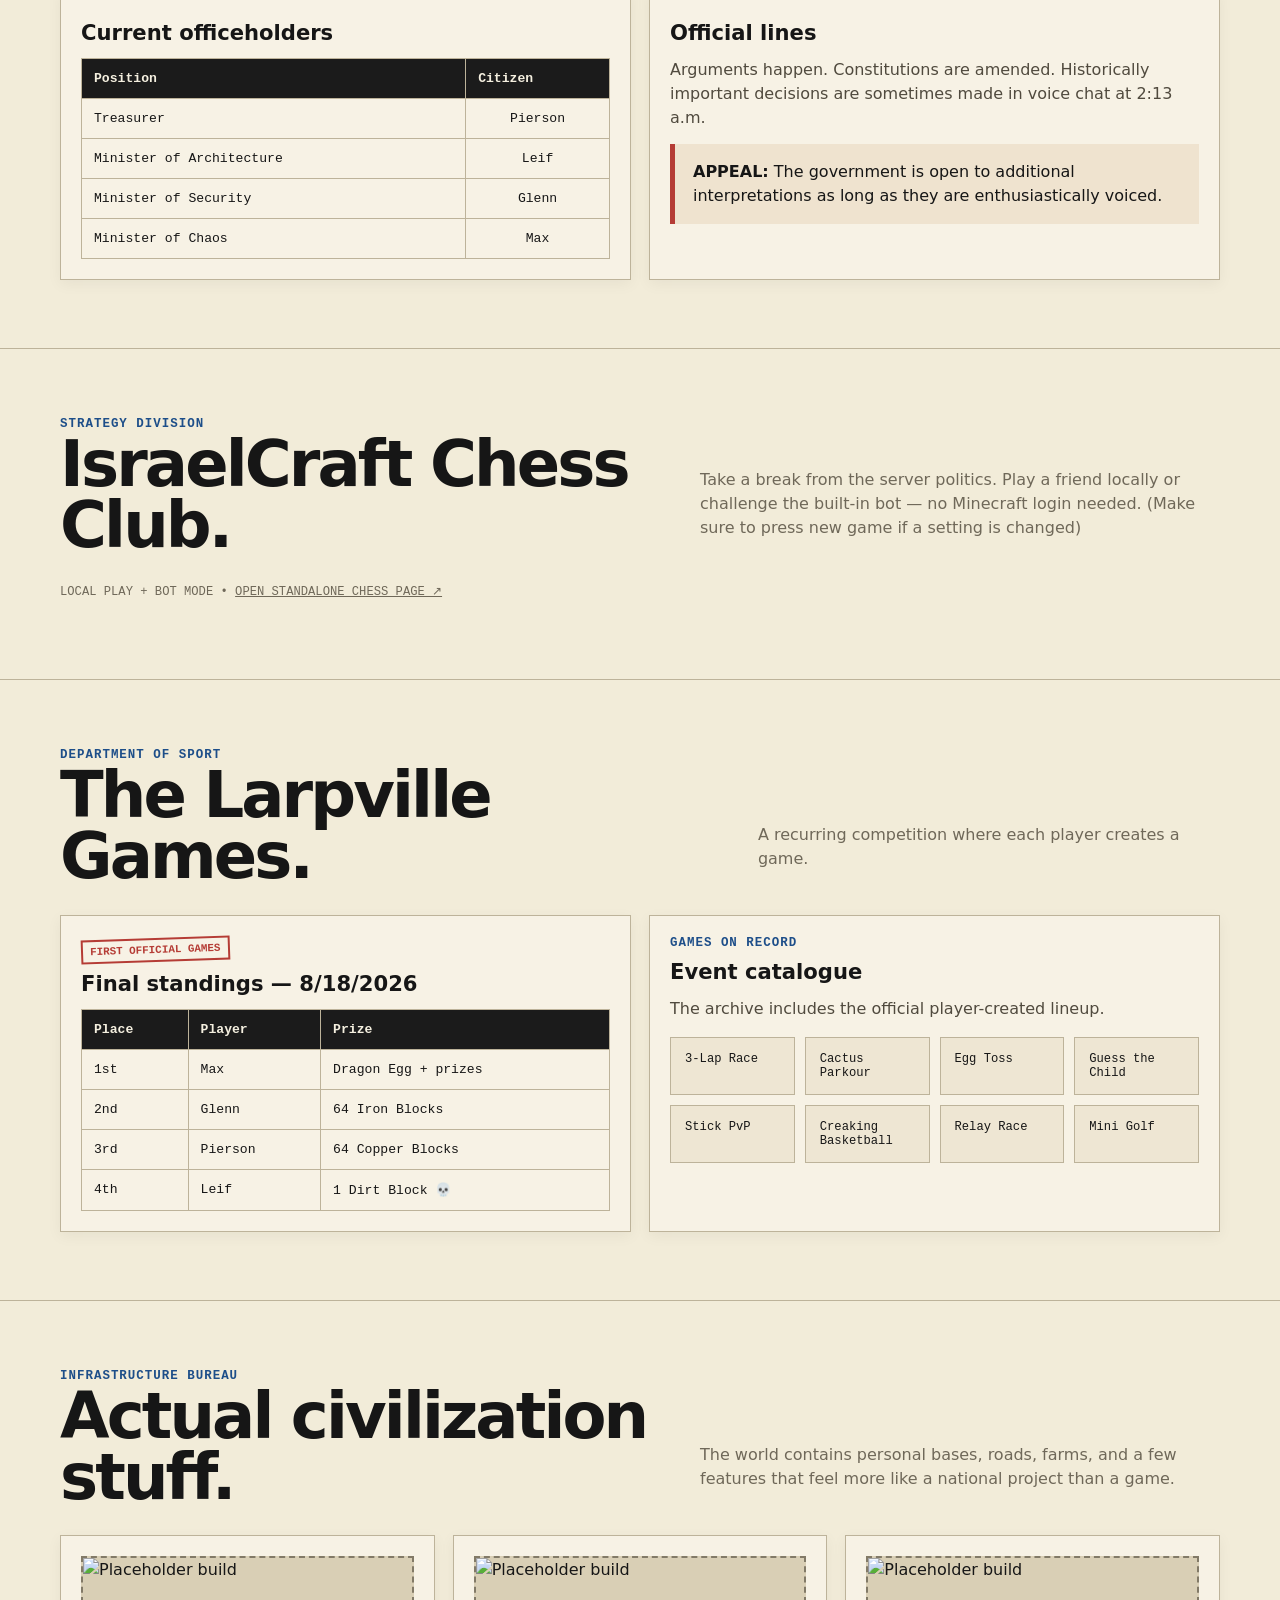
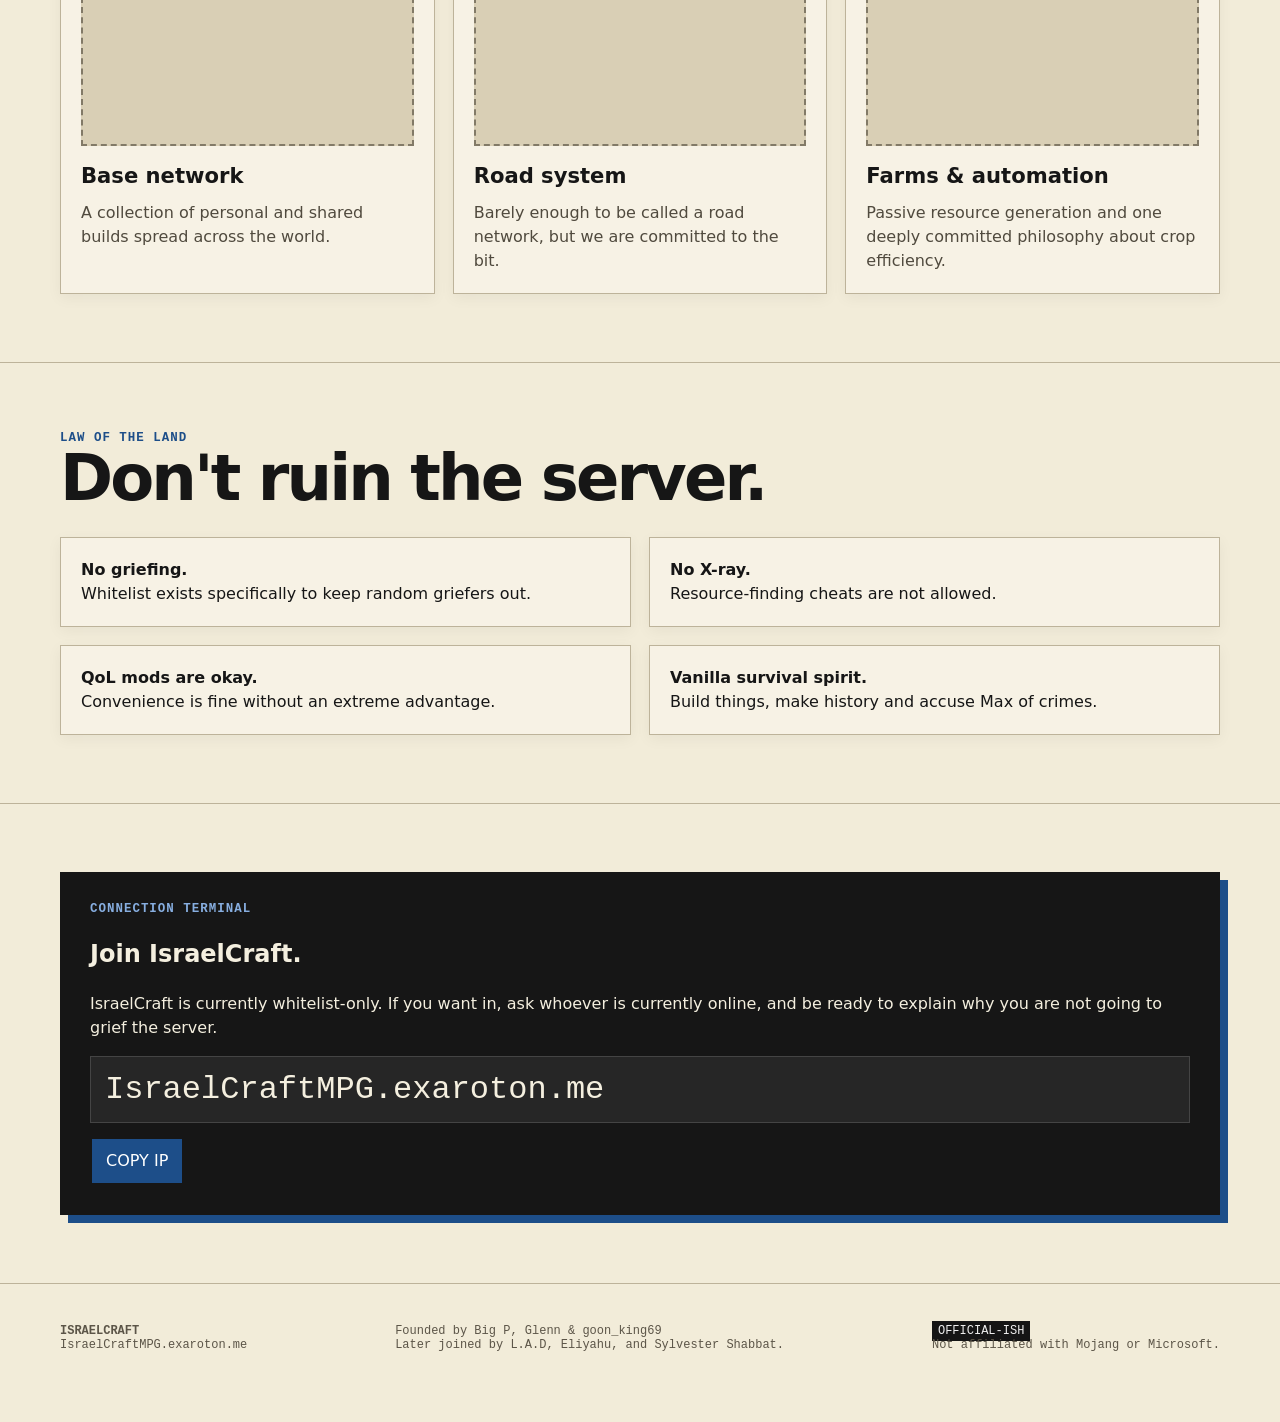
==== commit dd1fcff1: "Modify footer and update citizen count Updated the footer to include new member Sylvester Shabbat an" ====
--- a/index.html
+++ b/index.html
@@ -18,7 +18,7 @@
 <section class="hero"><div class="wrap hero-grid"><div><div class="eyebrow">Five players. Several governments' worth of lore.</div><h1><span>The unofficially official home of</span>IsraelCraft.</h1><p class="hero-copy">A whitelist vanilla-survival Minecraft server founded by Pierson, Glenn and Max, later joined by Bedrock representative Leif. IsraelCraft has bases, roads, automated farms, a nether highway, sporting institutions, political controversy, an alarming amount of crime history, and exactly five people keeping all of it alive.</p><div class="hero-actions"><a href="#join" class="btn primary">ENTER THE CIVILIZATION</a><a href="#map" class="btn">VIEW MAP</a></div><div class="server-strip"><span class="chip">IP: IsraelCraftMPG.exaroton.me</span><span class="chip">Whitelist</span><span class="chip">QoL mods allowed</span><span class="chip">X-ray: absolutely not bro</span></div></div></div></section>
 <div class="ticker"><div class="ticker-track">✦ BREAKING: Pierson remains Treasurer amid controversy &nbsp;&nbsp; ✦ LARPVILLE GAMES: Glenn holds the Dragon Egg &nbsp;&nbsp; ✦ BREAKING: Leif reportedly dies and loses everything again &nbsp;&nbsp; ✦ ISRAEL CUP: Pierson crowned the Victor &nbsp;&nbsp; ✦ BREAKING: ELIYAHU joins the server on Nintendo Switch Lite! &nbsp;&nbsp; ✦ BREAKING: Leif moves to the bottom of the morality level for suspected crimes and manipulation &nbsp;&nbsp; ✦ BREAKING: Pierson remains Treasurer amid controversy &nbsp;&nbsp; ✦ LARPVILLE GAMES: Glenn holds the Dragon Egg &nbsp;&nbsp; ✦ LEIF reportedly dies and loses everything again ✦ ISRAEL CUP: Pierson crowned the Victor &nbsp;&nbsp; ✦ BREAKING: ELIYAHU joins the server on Nintendo Switch Lite! &nbsp;&nbsp; ✦ BREAKING: Leif moves to the bottom of the morality level for suspected crimes and manipulation</div></div>
 <section id="map"><div class="wrap"><div class="section-head"><div><div class="eyebrow">World archive</div><h2>Explore the IsraelCraft map.</h2></div><p>Inspect the world, find your way around the civilization, and investigate the cartographic record.</p></div><section class="map-card" aria-labelledby="map-title"><div class="map-card-header"><div><div class="eyebrow" style="color:#b8d0ee">IsraelCraft cartography division</div><h2 id="map-title">Server map overview</h2></div><div class="map-controls"><button id="zoom-in" type="button" aria-label="Zoom in">+</button><button id="zoom-out" type="button" aria-label="Zoom out">−</button><button id="reset-view" type="button" aria-label="Reset view">⟳</button><button id="mode-toggle" type="button" aria-pressed="false" aria-label="Switch to night map">☾<span>Night</span></button></div></div><div id="map-container" aria-label="Zoomable IsraelCraft world map"><img id="map-image" class="map-image" src="images/map.jpg" alt="IsraelCraft world map, daytime"><img id="map-image-night" class="map-image map-image-night" src="images/map-night.jpg" alt="IsraelCraft world map, nighttime" aria-hidden="true"></div><p class="map-help">Scroll to zoom • drag to pan • arrow keys to move • use the controls to reset</p></section></div></section>
-<section><div class="wrap"><div class="section-head"><div><div class="eyebrow">Server at a glance</div><h2>Small server.<br>Unreasonable lore.</h2></div><p>IsraelCraft is intentionally presented here like a functioning nation because, at this point, that is basically what happened.</p></div><div class="grid four"><div class="card stat"><b>5</b><small>current citizens</small></div><div class="card stat"><b>3</b><small>founders: Big P, Glenn, Max</small></div><div class="card stat"><b>1</b><small>Bedrock boy: Leif</small></div><div class="card stat"><b>∞</b><small>historical incidents, roughly</small></div></div></div></section>
+<section><div class="wrap"><div class="section-head"><div><div class="eyebrow">Server at a glance</div><h2>Small server.<br>Unreasonable lore.</h2></div><p>IsraelCraft is intentionally presented here like a functioning nation because, at this point, that is basically what happened.</p></div><div class="grid four"><div class="card stat"><b>6</b><small>current citizens</small></div><div class="card stat"><b>3</b><small>founders: Big P, Glenn, Max</small></div><div class="card stat"><b>1</b><small>Bedrock boy: Leif</small></div><div class="card stat"><b>∞</b><small>historical incidents, roughly</small></div></div></div></section>
 <section id="history"><div class="wrap"><div class="section-head"><div><div class="eyebrow">National archive</div><h2>A history nobody<br>kept under control.</h2></div><p>The attempt at a full chronology is here. If something is missing, alert an official player in the Discord server.</p></div><div class="grid two"><div class="timeline"><div class="event"><time>FOUNDING ERA</time><h3>IsraelCraftMPG is created</h3><p>Big P created the server. Glenn and Max are also recognized as founders.</p></div><div class="event"><time>THE NEW ERA</time><h3>The IsraelCraft identity takes over</h3><p>IsraelCraftMPG was rebranded more simply as <strong>IsraelCraft</strong>; hosting moved from Aternos to Exaroton.</p></div><div class="event"><time>7/19/2026</time><h3>First Larpville Games</h3><p>The first Larpville Games became an integral part of server history.</p></div><div class="event"><time>8/16/2026</time><h3>Ratification of Constitution</h3><p>The constitution becomes official.</p></div><div class="event"><time>8/18/2026</time><h3>First Official Larpville Games</h3><p>Max places first, Glenn second, Pierson third, and Leif fourth.</p></div><div class="event"><time>CURRENT ERA</time><h3>Government season</h3><p>Pierson serves as Treasurer while facing controversy.</p></div></div><div class="card"><div class="stamp">Archive incomplete</div><h3>Crime, war & the missing records</h3><p>IsraelCraft has a deeper history of crime, wars, political drama and major incidents than is currently documented.</p><div class="notice"><strong>NOTE FOR READER:</strong><br>Feel free to contribute verifiable records.</div></div></div></div></section>
 <section id="people"><div class="wrap"><div class="section-head"><div><div class="eyebrow">Population registry</div><h2>The four OG citizens.</h2></div><p>Four people is technically enough for a server to be a civilization, and that is a position the server has taken extremely seriously.</p></div><div class="grid four"><div class="card player"><div class="role">Founder</div><h3>Big P</h3><p>Original architect, server maintainer, and general chaos broker.</p><div class="quote">"It's all about the long game."</div></div><div class="card player"><div class="role">Founder</div><h3>Glenn</h3><p>Worldbuilder, warden of logistics, and frequent target of fate.</p><div class="quote">"I swear this is a stable civilization."</div></div><div class="card player"><div class="role">Founder</div><h3>Max</h3><p>Builder, competitor, and weirdly important to every event on the map.</p><div class="quote">"The Dragon Egg is not a suggestion."</div></div><div class="card player"><div class="role">Bedrock</div><h3>Leif</h3><p>Bedrock representative, infrastructure enthusiast, and a frequent victim of the server's sense of humor.</p><div class="quote">"This is the most cursed server I have ever been on."</div></div></div></div></section>
 <section id="government"><div class="wrap"><div class="section-head"><div><div class="eyebrow">Government portal</div><h2>Democracy, probably.</h2></div><p>IsraelCraft's political system is developing in real time, which is perhaps the least stable form of government but also the most entertaining.</p></div><div class="grid two"><div class="card"><h3>Current officeholders</h3><table class="stats-table"><thead><tr><th>Position</th><th>Citizen</th></tr></thead><tbody><tr><td>Treasurer</td><td>Pierson</td></tr><tr><td>Minister of Architecture</td><td>Leif</td></tr><tr><td>Minister of Security</td><td>Glenn</td></tr><tr><td>Minister of Chaos</td><td>Max</td></tr></tbody></table></div><div class="card"><h3>Official lines</h3><p>Arguments happen. Constitutions are amended. Historically important decisions are sometimes made in voice chat at 2:13 a.m.</p><div class="notice"><strong>APPEAL:</strong> The government is open to additional interpretations as long as they are enthusiastically voiced.</div></div></div></div></section>
@@ -28,6 +28,6 @@
 <section id="rules"><div class="wrap"><div class="section-head"><div><div class="eyebrow">Law of the land</div><h2>Don't ruin the server.</h2></div></div><div class="grid two"><div class="card"><strong>No griefing.</strong><br>Whitelist exists specifically to keep random griefers out.</div><div class="card"><strong>No X-ray.</strong><br>Resource-finding cheats are not allowed.</div><div class="card"><strong>QoL mods are okay.</strong><br>Convenience is fine without an extreme advantage.</div><div class="card"><strong>Vanilla survival spirit.</strong><br>Build things, make history and accuse Max of crimes.</div></div></div></section>
 <section id="join"><div class="wrap"><div class="join-box"><div class="eyebrow" style="color:#87aee0">Connection terminal</div><h2>Join IsraelCraft.</h2><p>IsraelCraft is currently whitelist-only. If you want in, ask whoever is currently online, and be ready to explain why you are not going to grief the server.</p><div class="ip">IsraelCraftMPG.exaroton.me</div><button class="btn primary" type="button" onclick="copyIP()">COPY IP</button><div id="copyMsg" aria-live="polite"></div></div></div></section>
 </main>
-<footer><div class="wrap"><div><strong>ISRAELCRAFT</strong><br>IsraelCraftMPG.exaroton.me</div><div>Founded by Big P, Glenn & goon_king69<br>Later joined by L.A.D and Eliyahu.</div><div><span class="classified">OFFICIAL-ISH</span><br>Not affiliated with Mojang or Microsoft.</div></div></footer>
+<footer><div class="wrap"><div><strong>ISRAELCRAFT</strong><br>IsraelCraftMPG.exaroton.me</div><div>Founded by Big P, Glenn & goon_king69<br>Later joined by L.A.D, Eliyahu, and Sylvester Shabbat.</div><div><span class="classified">OFFICIAL-ISH</span><br>Not affiliated with Mojang or Microsoft.</div></div></footer>
 <script>function copyIP(){const ip='IsraelCraftMPG.exaroton.me';navigator.clipboard.writeText(ip).then(()=>document.getElementById('copyMsg').textContent='✓ COPIED. Welcome to civilization.').catch(()=>document.getElementById('copyMsg').textContent='Copy this manually: '+ip)}</script><script src="map.js"></script><script type="module" src="public/games/chess/chess.js"></script>
 </body></html>
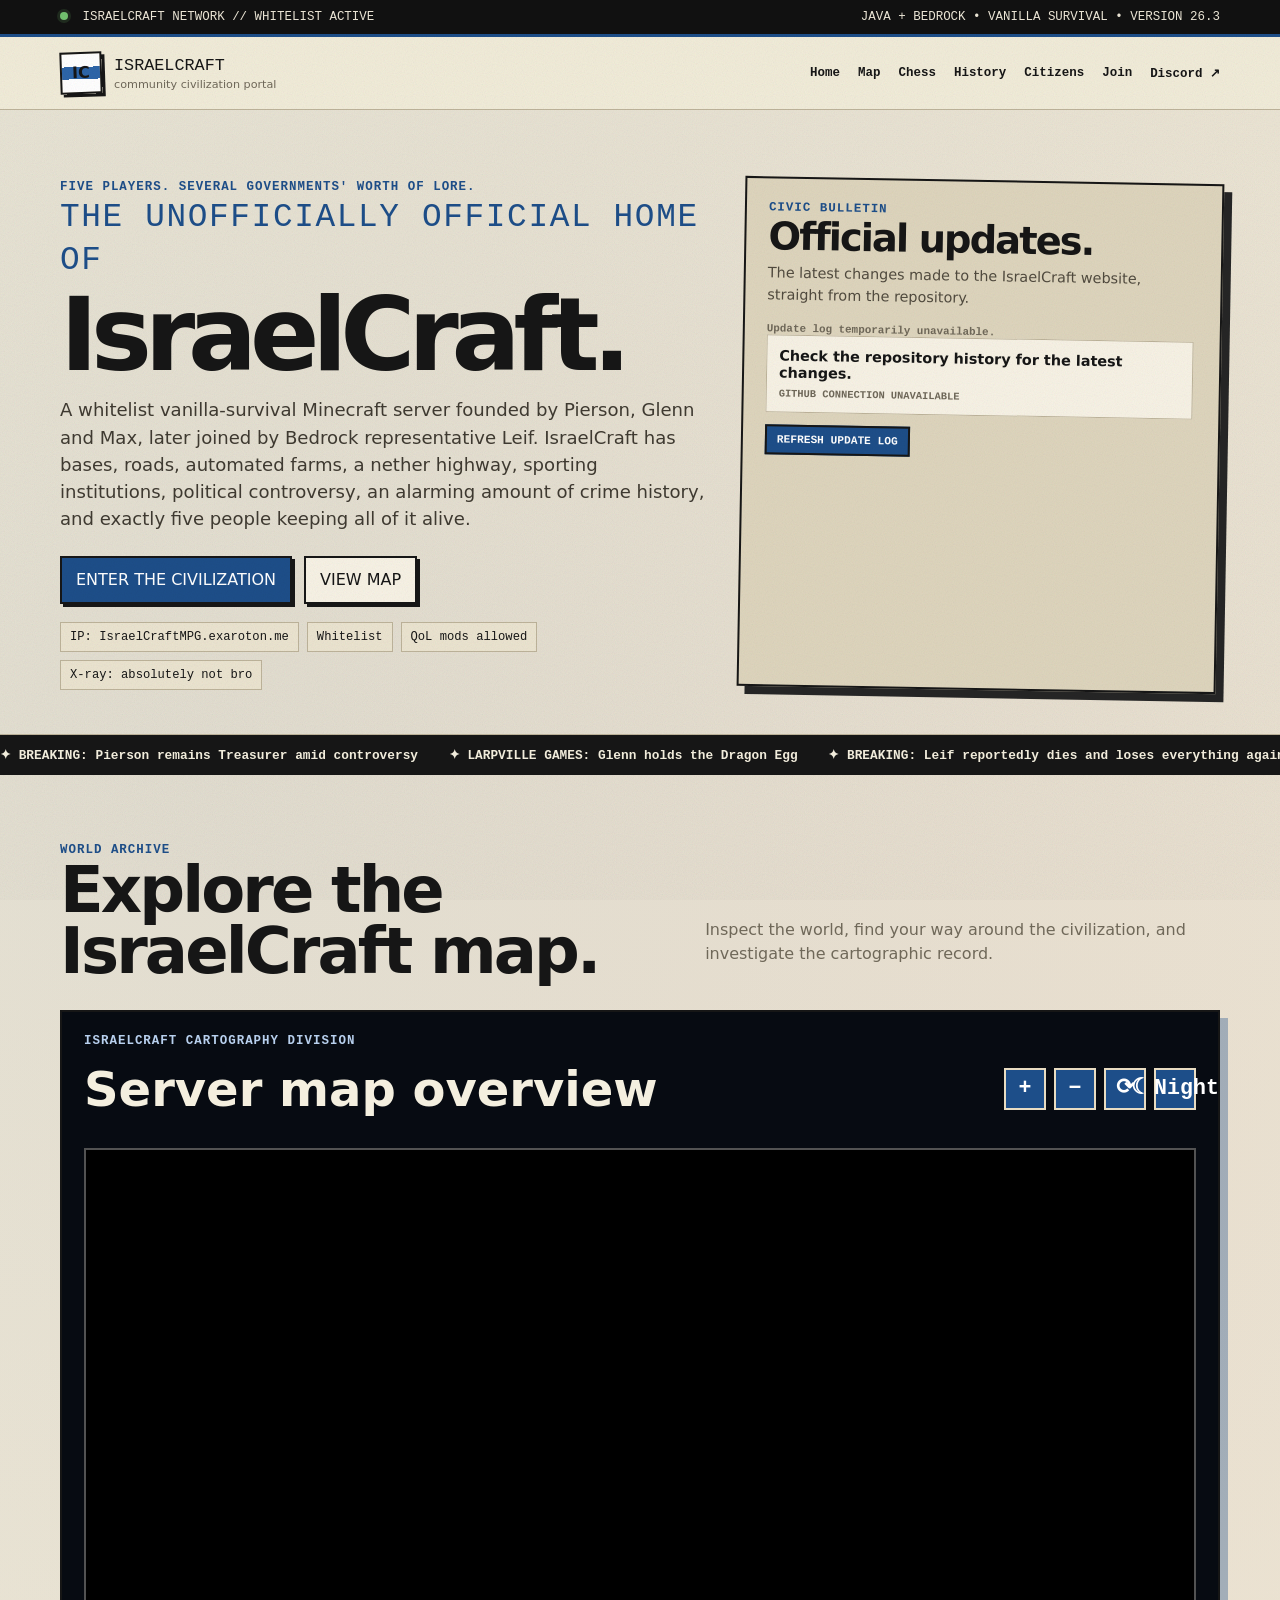
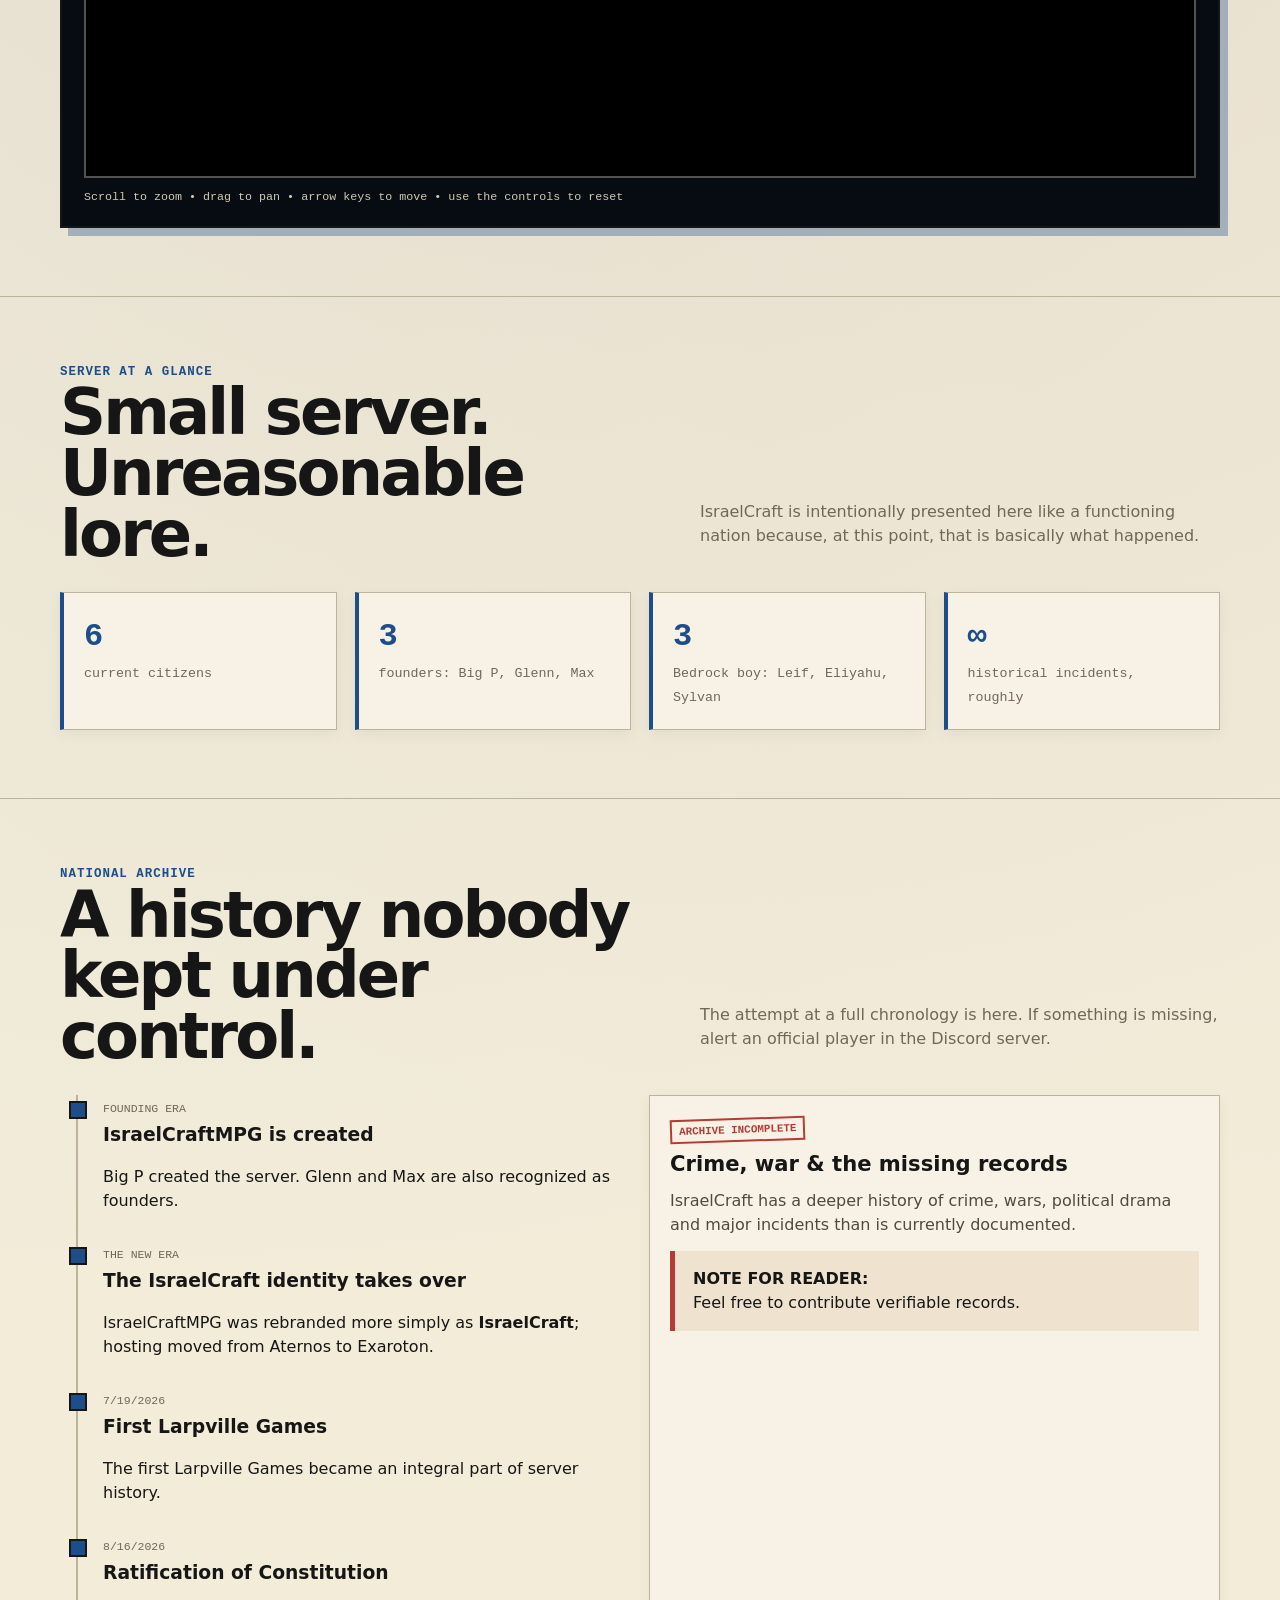
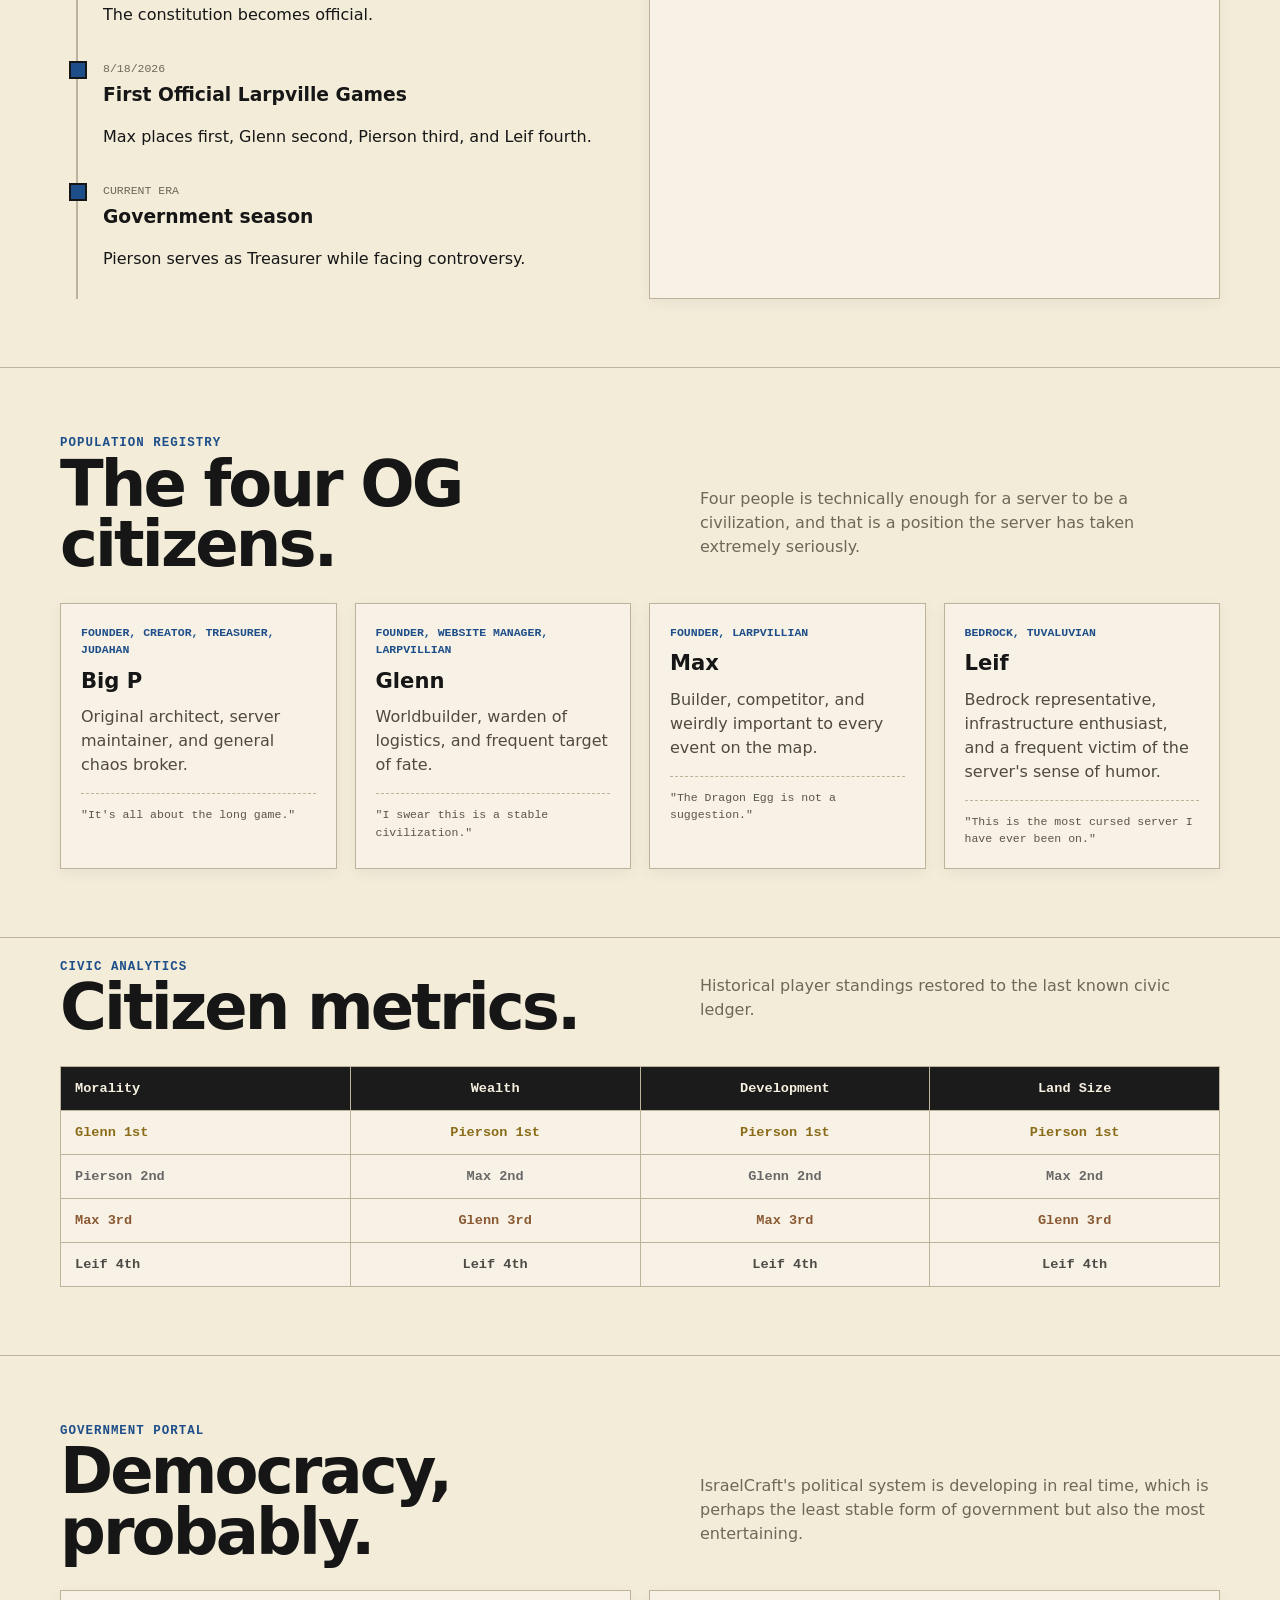
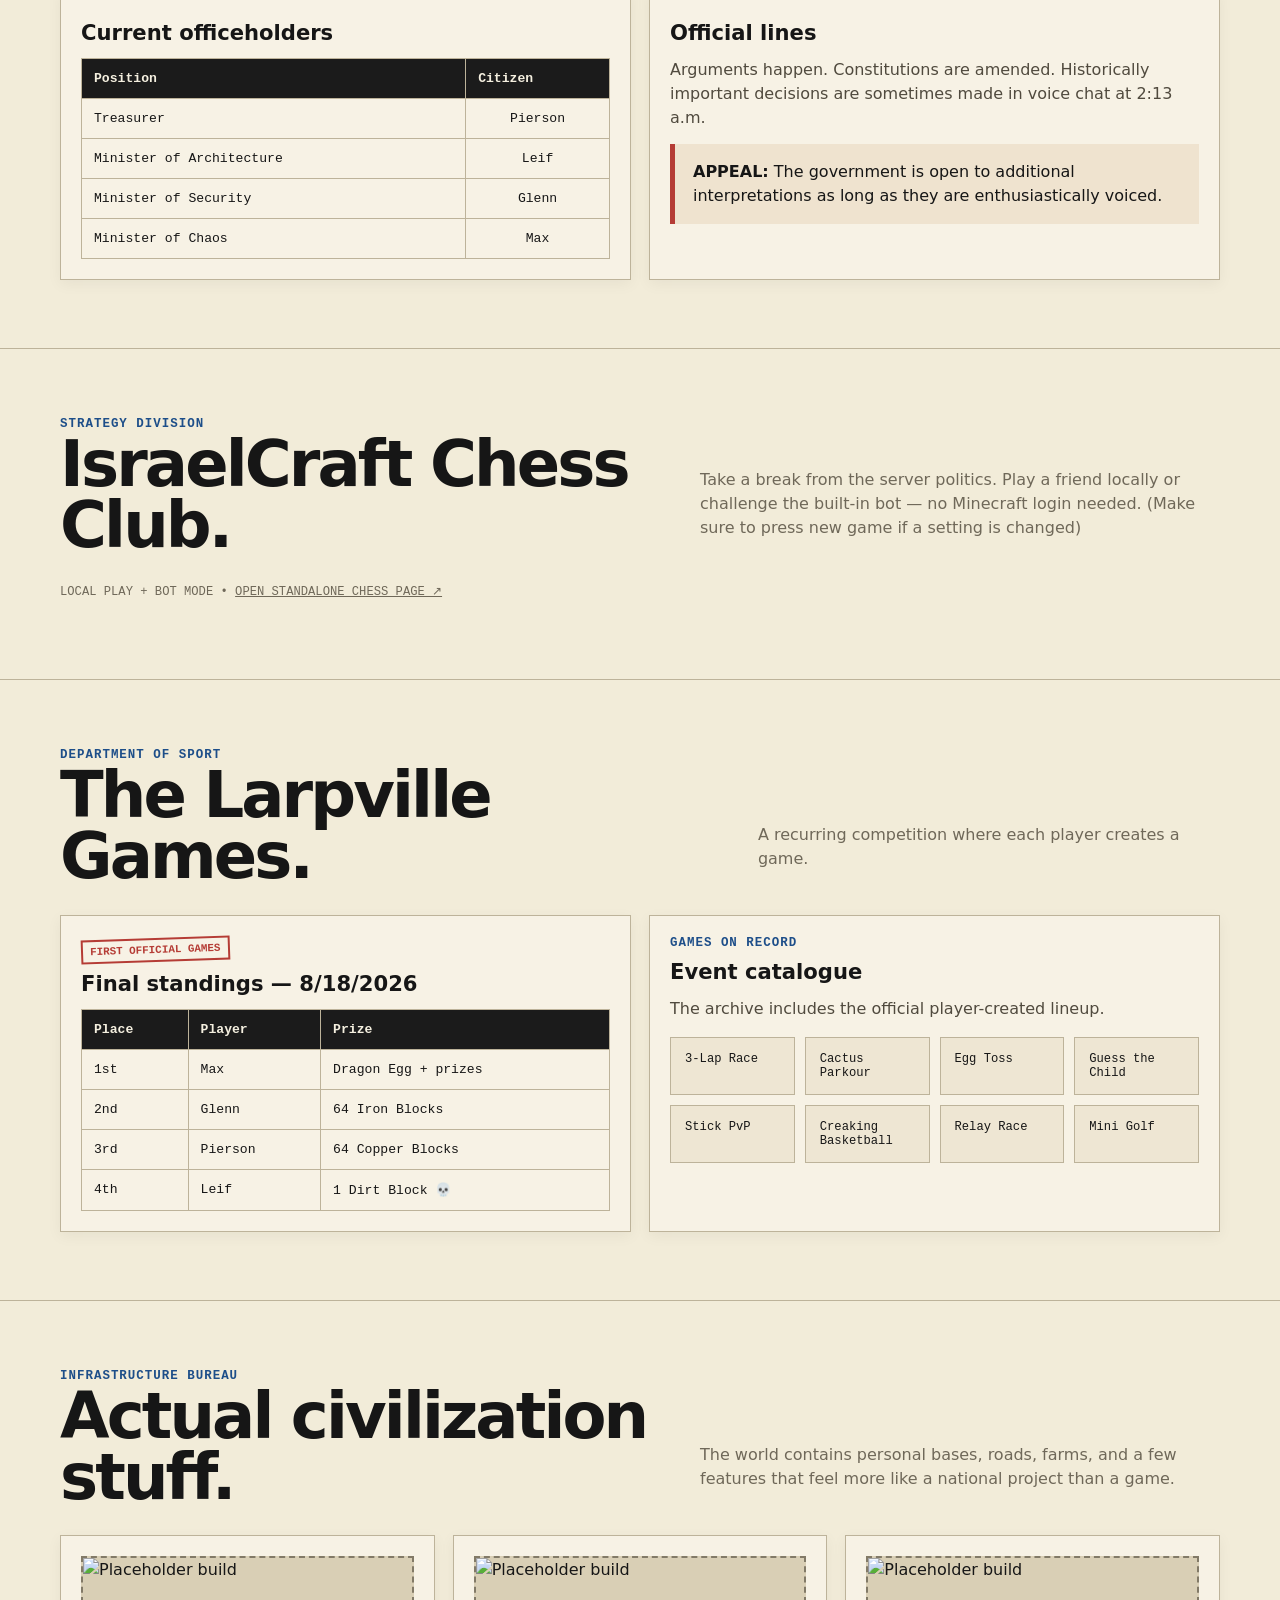
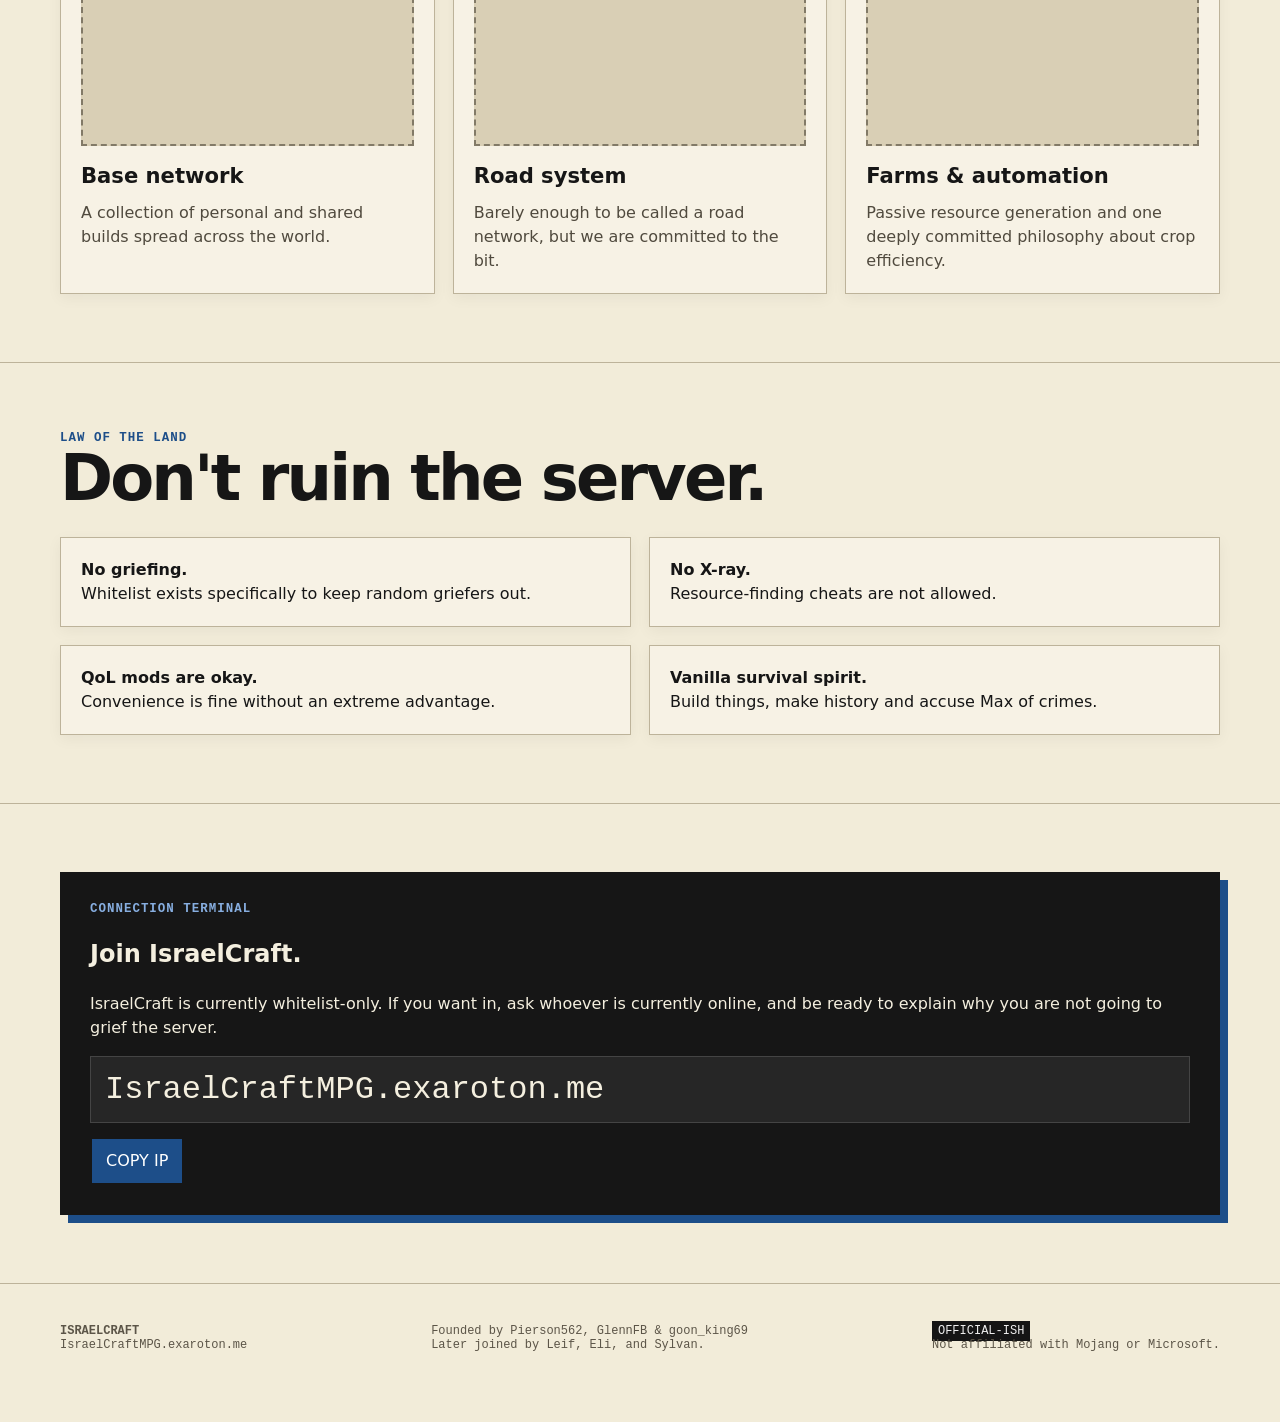
==== commit d190bfeb: "Revise footer and update citizen roles Updated footer and population registry details." ====
--- a/index.html
+++ b/index.html
@@ -18,9 +18,9 @@
 <section class="hero"><div class="wrap hero-grid"><div><div class="eyebrow">Five players. Several governments' worth of lore.</div><h1><span>The unofficially official home of</span>IsraelCraft.</h1><p class="hero-copy">A whitelist vanilla-survival Minecraft server founded by Pierson, Glenn and Max, later joined by Bedrock representative Leif. IsraelCraft has bases, roads, automated farms, a nether highway, sporting institutions, political controversy, an alarming amount of crime history, and exactly five people keeping all of it alive.</p><div class="hero-actions"><a href="#join" class="btn primary">ENTER THE CIVILIZATION</a><a href="#map" class="btn">VIEW MAP</a></div><div class="server-strip"><span class="chip">IP: IsraelCraftMPG.exaroton.me</span><span class="chip">Whitelist</span><span class="chip">QoL mods allowed</span><span class="chip">X-ray: absolutely not bro</span></div></div></div></section>
 <div class="ticker"><div class="ticker-track">✦ BREAKING: Pierson remains Treasurer amid controversy &nbsp;&nbsp; ✦ LARPVILLE GAMES: Glenn holds the Dragon Egg &nbsp;&nbsp; ✦ BREAKING: Leif reportedly dies and loses everything again &nbsp;&nbsp; ✦ ISRAEL CUP: Pierson crowned the Victor &nbsp;&nbsp; ✦ BREAKING: ELIYAHU joins the server on Nintendo Switch Lite! &nbsp;&nbsp; ✦ BREAKING: Leif moves to the bottom of the morality level for suspected crimes and manipulation &nbsp;&nbsp; ✦ BREAKING: Pierson remains Treasurer amid controversy &nbsp;&nbsp; ✦ LARPVILLE GAMES: Glenn holds the Dragon Egg &nbsp;&nbsp; ✦ LEIF reportedly dies and loses everything again ✦ ISRAEL CUP: Pierson crowned the Victor &nbsp;&nbsp; ✦ BREAKING: ELIYAHU joins the server on Nintendo Switch Lite! &nbsp;&nbsp; ✦ BREAKING: Leif moves to the bottom of the morality level for suspected crimes and manipulation</div></div>
 <section id="map"><div class="wrap"><div class="section-head"><div><div class="eyebrow">World archive</div><h2>Explore the IsraelCraft map.</h2></div><p>Inspect the world, find your way around the civilization, and investigate the cartographic record.</p></div><section class="map-card" aria-labelledby="map-title"><div class="map-card-header"><div><div class="eyebrow" style="color:#b8d0ee">IsraelCraft cartography division</div><h2 id="map-title">Server map overview</h2></div><div class="map-controls"><button id="zoom-in" type="button" aria-label="Zoom in">+</button><button id="zoom-out" type="button" aria-label="Zoom out">−</button><button id="reset-view" type="button" aria-label="Reset view">⟳</button><button id="mode-toggle" type="button" aria-pressed="false" aria-label="Switch to night map">☾<span>Night</span></button></div></div><div id="map-container" aria-label="Zoomable IsraelCraft world map"><img id="map-image" class="map-image" src="images/map.jpg" alt="IsraelCraft world map, daytime"><img id="map-image-night" class="map-image map-image-night" src="images/map-night.jpg" alt="IsraelCraft world map, nighttime" aria-hidden="true"></div><p class="map-help">Scroll to zoom • drag to pan • arrow keys to move • use the controls to reset</p></section></div></section>
-<section><div class="wrap"><div class="section-head"><div><div class="eyebrow">Server at a glance</div><h2>Small server.<br>Unreasonable lore.</h2></div><p>IsraelCraft is intentionally presented here like a functioning nation because, at this point, that is basically what happened.</p></div><div class="grid four"><div class="card stat"><b>6</b><small>current citizens</small></div><div class="card stat"><b>3</b><small>founders: Big P, Glenn, Max</small></div><div class="card stat"><b>1</b><small>Bedrock boy: Leif</small></div><div class="card stat"><b>∞</b><small>historical incidents, roughly</small></div></div></div></section>
+<section><div class="wrap"><div class="section-head"><div><div class="eyebrow">Server at a glance</div><h2>Small server.<br>Unreasonable lore.</h2></div><p>IsraelCraft is intentionally presented here like a functioning nation because, at this point, that is basically what happened.</p></div><div class="grid four"><div class="card stat"><b>6</b><small>current citizens</small></div><div class="card stat"><b>3</b><small>founders: Big P, Glenn, Max</small></div><div class="card stat"><b>3</b><small>Bedrock boy: Leif, Eliyahu, Sylvan</small></div><div class="card stat"><b>∞</b><small>historical incidents, roughly</small></div></div></div></section>
 <section id="history"><div class="wrap"><div class="section-head"><div><div class="eyebrow">National archive</div><h2>A history nobody<br>kept under control.</h2></div><p>The attempt at a full chronology is here. If something is missing, alert an official player in the Discord server.</p></div><div class="grid two"><div class="timeline"><div class="event"><time>FOUNDING ERA</time><h3>IsraelCraftMPG is created</h3><p>Big P created the server. Glenn and Max are also recognized as founders.</p></div><div class="event"><time>THE NEW ERA</time><h3>The IsraelCraft identity takes over</h3><p>IsraelCraftMPG was rebranded more simply as <strong>IsraelCraft</strong>; hosting moved from Aternos to Exaroton.</p></div><div class="event"><time>7/19/2026</time><h3>First Larpville Games</h3><p>The first Larpville Games became an integral part of server history.</p></div><div class="event"><time>8/16/2026</time><h3>Ratification of Constitution</h3><p>The constitution becomes official.</p></div><div class="event"><time>8/18/2026</time><h3>First Official Larpville Games</h3><p>Max places first, Glenn second, Pierson third, and Leif fourth.</p></div><div class="event"><time>CURRENT ERA</time><h3>Government season</h3><p>Pierson serves as Treasurer while facing controversy.</p></div></div><div class="card"><div class="stamp">Archive incomplete</div><h3>Crime, war & the missing records</h3><p>IsraelCraft has a deeper history of crime, wars, political drama and major incidents than is currently documented.</p><div class="notice"><strong>NOTE FOR READER:</strong><br>Feel free to contribute verifiable records.</div></div></div></div></section>
-<section id="people"><div class="wrap"><div class="section-head"><div><div class="eyebrow">Population registry</div><h2>The four OG citizens.</h2></div><p>Four people is technically enough for a server to be a civilization, and that is a position the server has taken extremely seriously.</p></div><div class="grid four"><div class="card player"><div class="role">Founder</div><h3>Big P</h3><p>Original architect, server maintainer, and general chaos broker.</p><div class="quote">"It's all about the long game."</div></div><div class="card player"><div class="role">Founder</div><h3>Glenn</h3><p>Worldbuilder, warden of logistics, and frequent target of fate.</p><div class="quote">"I swear this is a stable civilization."</div></div><div class="card player"><div class="role">Founder</div><h3>Max</h3><p>Builder, competitor, and weirdly important to every event on the map.</p><div class="quote">"The Dragon Egg is not a suggestion."</div></div><div class="card player"><div class="role">Bedrock</div><h3>Leif</h3><p>Bedrock representative, infrastructure enthusiast, and a frequent victim of the server's sense of humor.</p><div class="quote">"This is the most cursed server I have ever been on."</div></div></div></div></section>
+<section id="people"><div class="wrap"><div class="section-head"><div><div class="eyebrow">Population registry</div><h2>The four OG citizens.</h2></div><p>Four people is technically enough for a server to be a civilization, and that is a position the server has taken extremely seriously.</p></div><div class="grid four"><div class="card player"><div class="role">Founder, Creator, Treasurer, Judahan</div><h3>Big P</h3><p>Original architect, server maintainer, and general chaos broker.</p><div class="quote">"It's all about the long game."</div></div><div class="card player"><div class="role">Founder, Website Manager, Larpvillian</div><h3>Glenn</h3><p>Worldbuilder, warden of logistics, and frequent target of fate.</p><div class="quote">"I swear this is a stable civilization."</div></div><div class="card player"><div class="role">Founder, Larpvillian</div><h3>Max</h3><p>Builder, competitor, and weirdly important to every event on the map.</p><div class="quote">"The Dragon Egg is not a suggestion."</div></div><div class="card player"><div class="role">Bedrock, Tuvaluvian</div><h3>Leif</h3><p>Bedrock representative, infrastructure enthusiast, and a frequent victim of the server's sense of humor.</p><div class="quote">"This is the most cursed server I have ever been on."</div></div></div></div></section>
 <section id="government"><div class="wrap"><div class="section-head"><div><div class="eyebrow">Government portal</div><h2>Democracy, probably.</h2></div><p>IsraelCraft's political system is developing in real time, which is perhaps the least stable form of government but also the most entertaining.</p></div><div class="grid two"><div class="card"><h3>Current officeholders</h3><table class="stats-table"><thead><tr><th>Position</th><th>Citizen</th></tr></thead><tbody><tr><td>Treasurer</td><td>Pierson</td></tr><tr><td>Minister of Architecture</td><td>Leif</td></tr><tr><td>Minister of Security</td><td>Glenn</td></tr><tr><td>Minister of Chaos</td><td>Max</td></tr></tbody></table></div><div class="card"><h3>Official lines</h3><p>Arguments happen. Constitutions are amended. Historically important decisions are sometimes made in voice chat at 2:13 a.m.</p><div class="notice"><strong>APPEAL:</strong> The government is open to additional interpretations as long as they are enthusiastically voiced.</div></div></div></div></section>
 <section id="chess"><div class="wrap"><div class="section-head"><div><div class="eyebrow">Strategy division</div><h2>IsraelCraft Chess Club.</h2></div><p>Take a break from the server politics. Play a friend locally or challenge the built-in bot — no Minecraft login needed. (Make sure to press new game if a setting is changed)</p></div><div id="ic-chess-root"></div><p style="margin-top:18px;color:var(--muted);font:.76rem var(--pixel)">LOCAL PLAY + BOT MODE • <a href="public/games/chess/">OPEN STANDALONE CHESS PAGE ↗</a></p></div></section>
 <section id="games"><div class="wrap"><div class="section-head"><div><div class="eyebrow">Department of sport</div><h2>The Larpville Games.</h2></div><p>A recurring competition where each player creates a game.</p></div><div class="grid two"><div class="card"><span class="stamp">First official games</span><h3>Final standings — 8/18/2026</h3><table class="scoreboard"><thead><tr><th>Place</th><th>Player</th><th>Prize</th></tr></thead><tbody><tr><td>1st</td><td>Max</td><td>Dragon Egg + prizes</td></tr><tr><td>2nd</td><td>Glenn</td><td>64 Iron Blocks</td></tr><tr><td>3rd</td><td>Pierson</td><td>64 Copper Blocks</td></tr><tr><td>4th</td><td>Leif</td><td>1 Dirt Block 💀</td></tr></tbody></table></div><div class="card"><div class="eyebrow">Games on record</div><h3>Event catalogue</h3><p>The archive includes the official player-created lineup.</p><div class="games-list"><div class="game">3-Lap Race</div><div class="game">Cactus Parkour</div><div class="game">Egg Toss</div><div class="game">Guess the Child</div><div class="game">Stick PvP</div><div class="game">Creaking Basketball</div><div class="game">Relay Race</div><div class="game">Mini Golf</div></div></div></div></div></section>
@@ -28,6 +28,6 @@
 <section id="rules"><div class="wrap"><div class="section-head"><div><div class="eyebrow">Law of the land</div><h2>Don't ruin the server.</h2></div></div><div class="grid two"><div class="card"><strong>No griefing.</strong><br>Whitelist exists specifically to keep random griefers out.</div><div class="card"><strong>No X-ray.</strong><br>Resource-finding cheats are not allowed.</div><div class="card"><strong>QoL mods are okay.</strong><br>Convenience is fine without an extreme advantage.</div><div class="card"><strong>Vanilla survival spirit.</strong><br>Build things, make history and accuse Max of crimes.</div></div></div></section>
 <section id="join"><div class="wrap"><div class="join-box"><div class="eyebrow" style="color:#87aee0">Connection terminal</div><h2>Join IsraelCraft.</h2><p>IsraelCraft is currently whitelist-only. If you want in, ask whoever is currently online, and be ready to explain why you are not going to grief the server.</p><div class="ip">IsraelCraftMPG.exaroton.me</div><button class="btn primary" type="button" onclick="copyIP()">COPY IP</button><div id="copyMsg" aria-live="polite"></div></div></div></section>
 </main>
-<footer><div class="wrap"><div><strong>ISRAELCRAFT</strong><br>IsraelCraftMPG.exaroton.me</div><div>Founded by Big P, Glenn & goon_king69<br>Later joined by L.A.D, Eliyahu, and Sylvester Shabbat.</div><div><span class="classified">OFFICIAL-ISH</span><br>Not affiliated with Mojang or Microsoft.</div></div></footer>
+<footer><div class="wrap"><div><strong>ISRAELCRAFT</strong><br>IsraelCraftMPG.exaroton.me</div><div>Founded by Pierson562, GlennFB & goon_king69<br>Later joined by Leif, Eli, and Sylvan.</div><div><span class="classified">OFFICIAL-ISH</span><br>Not affiliated with Mojang or Microsoft.</div></div></footer>
 <script>function copyIP(){const ip='IsraelCraftMPG.exaroton.me';navigator.clipboard.writeText(ip).then(()=>document.getElementById('copyMsg').textContent='✓ COPIED. Welcome to civilization.').catch(()=>document.getElementById('copyMsg').textContent='Copy this manually: '+ip)}</script><script src="map.js"></script><script type="module" src="public/games/chess/chess.js"></script>
 </body></html>
